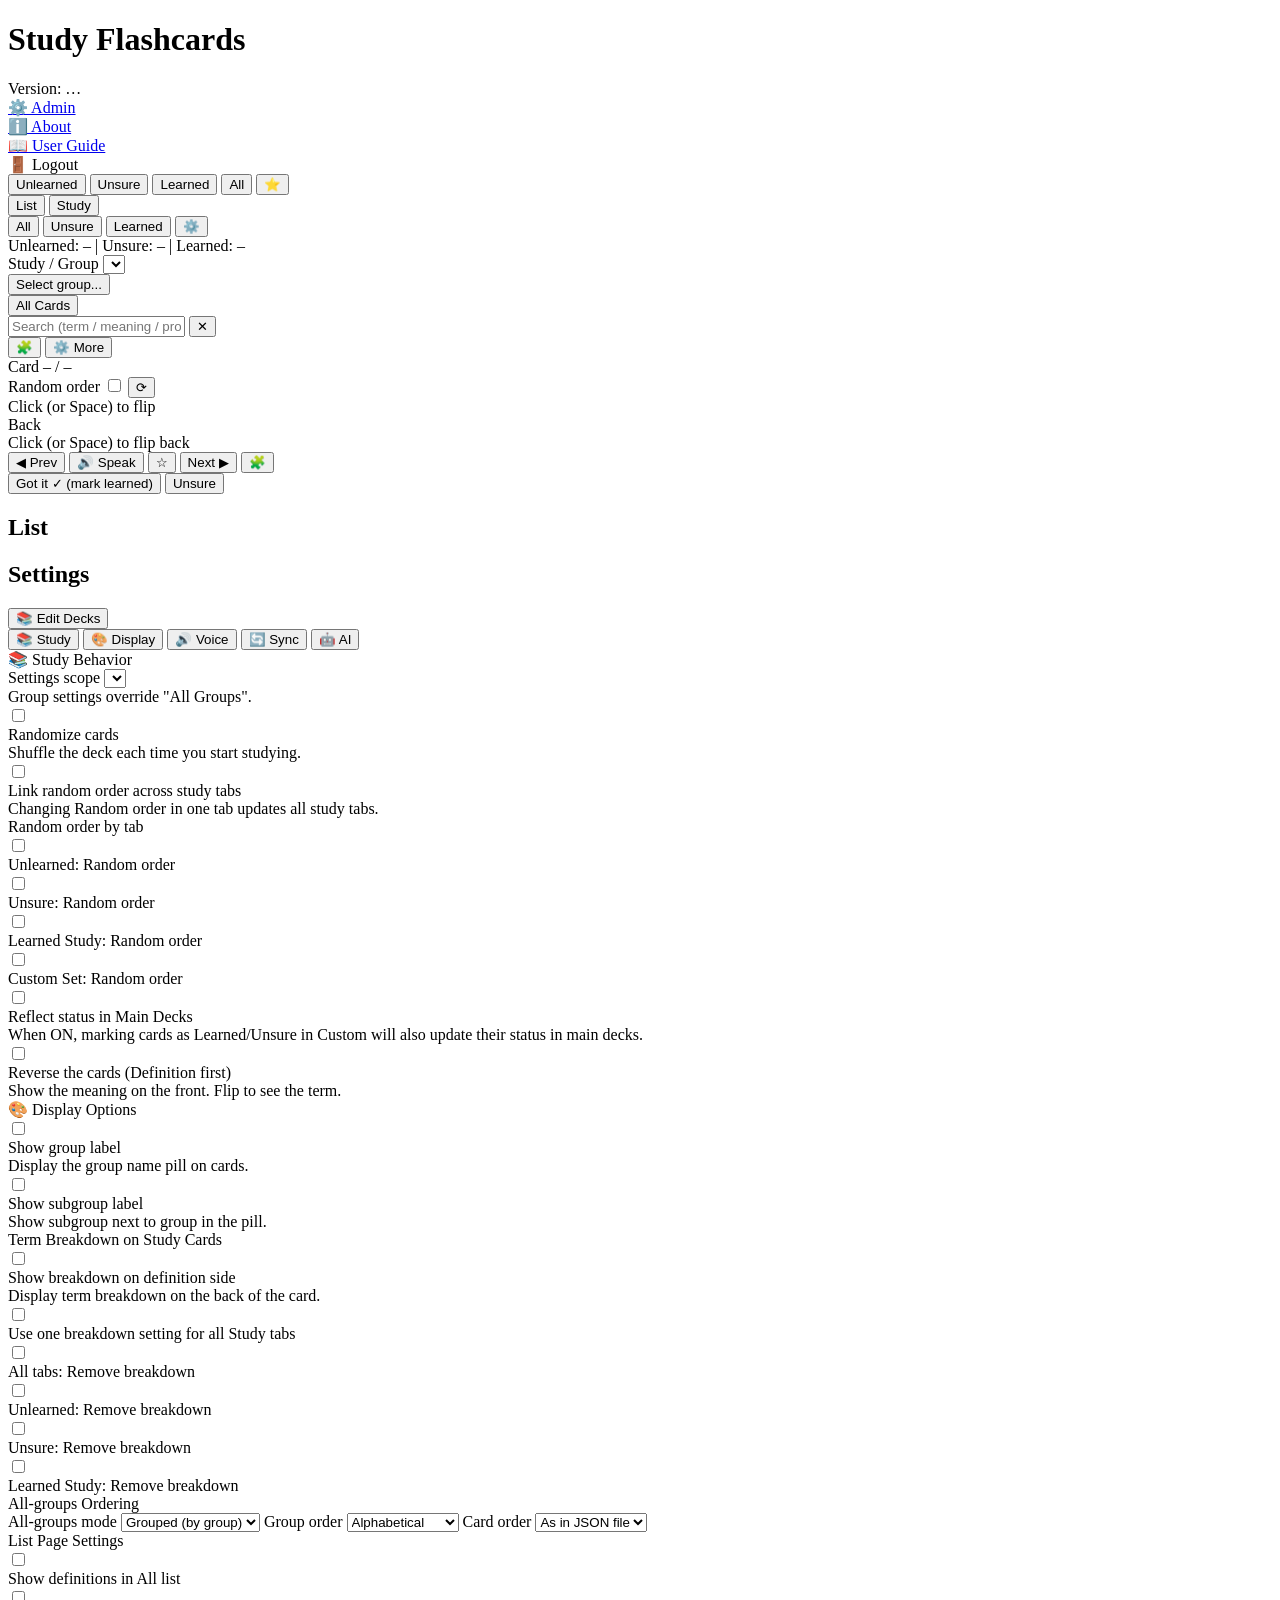
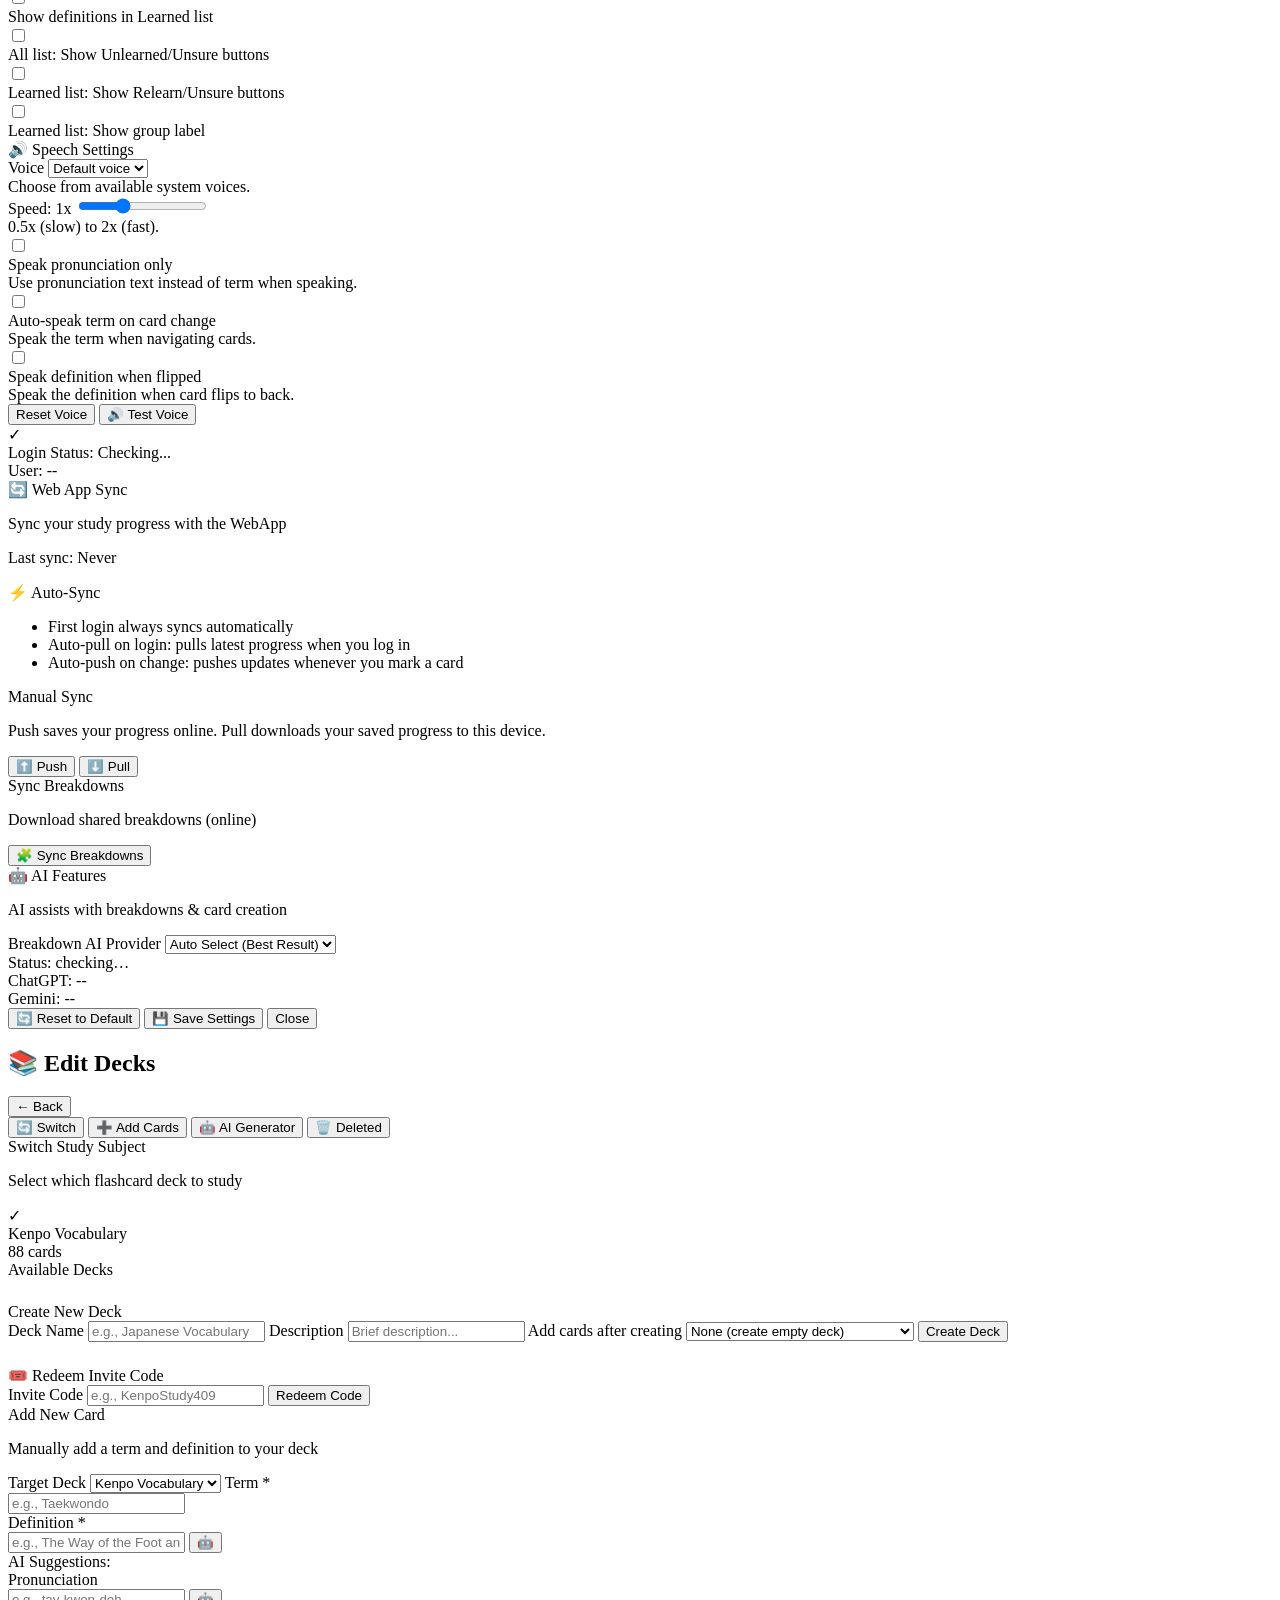
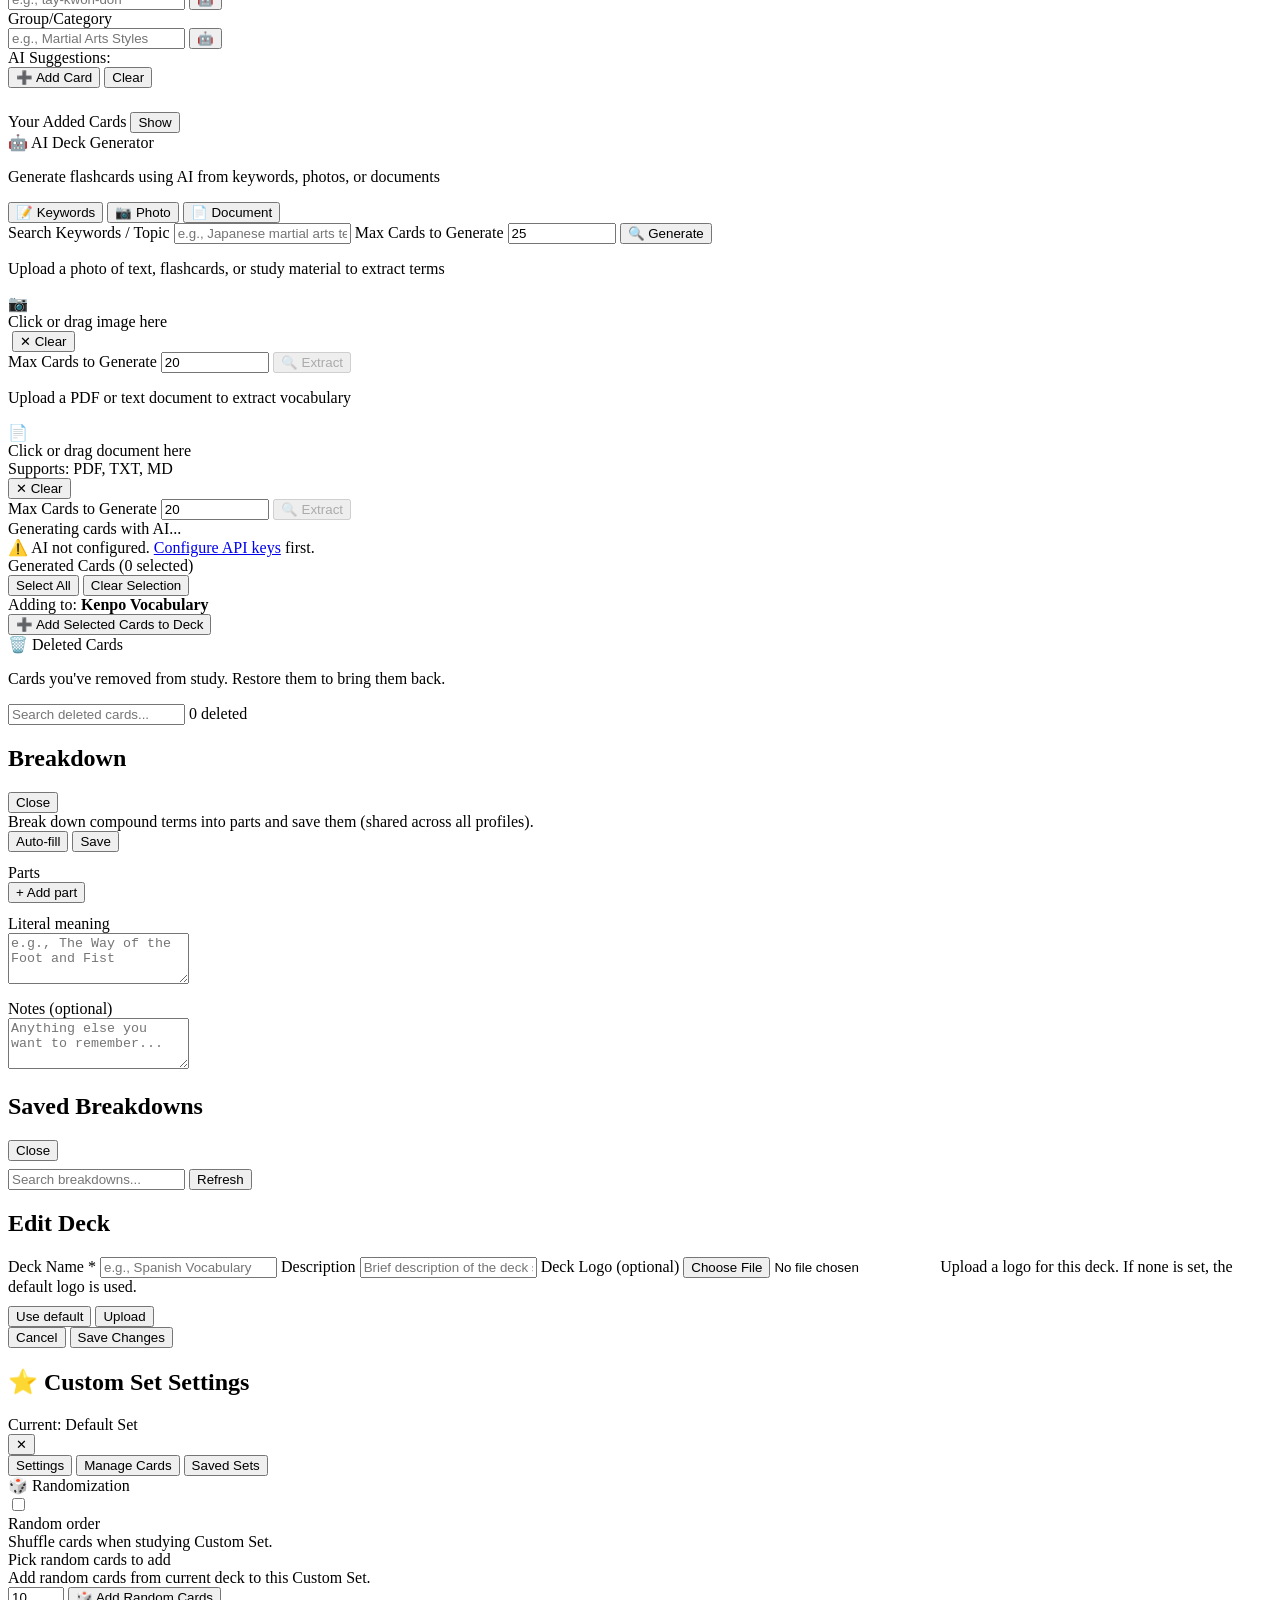
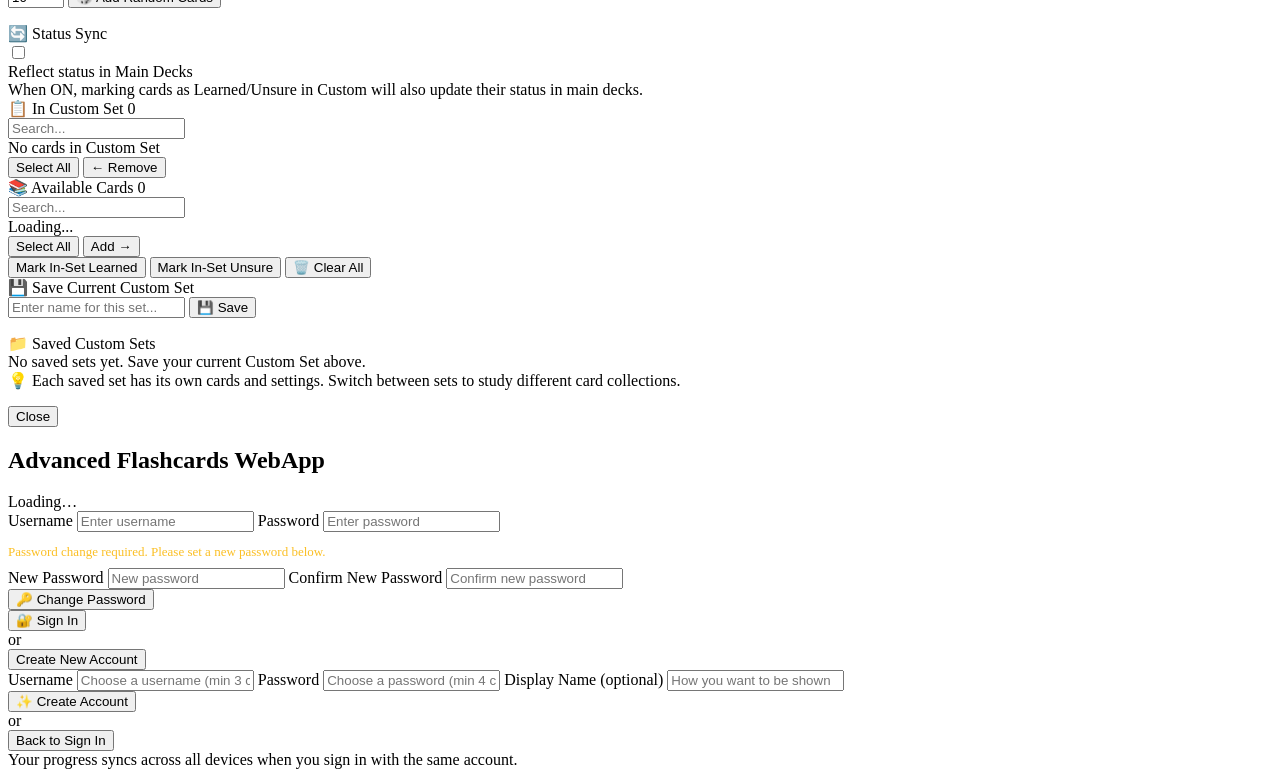
==== KenpoFlashcardsWebServer/static/index.html @ 76d3a9b5 "fixed KenpoFlashcardsProject-v5.4.0_v37_fixed8" ====
<!doctype html>
<html lang="en">
<head>
  <meta charset="utf-8" />
  <meta name="viewport" content="width=device-width,initial-scale=1" />
  <title>Advanced Flashcards WebApp</title>
  <link rel="stylesheet" href="/styles.css" />
  <link rel="icon" href="/favicon.ico" />
  <link rel="icon" type="image/png" sizes="32x32" href="/res/webappicons/favicon-32.png" />
  <link rel="icon" type="image/png" sizes="16x16" href="/res/webappicons/favicon-16.png" />
</head>
<body>
  <div class="wrap">
    <header class="top">
      <div class="titleRow">
        <h1><span class="appTitle">Study Flashcards</span> <span class="deckTitle" id="headerDeckName"></span></h1>
        <div class="mini" id="healthLine"></div>
        <div class="deckLogoWrap" id="deckLogoWrap" style="display:none;">
          <img class="deckLogoImg" id="deckLogoImg" alt="Deck logo" />
        </div>
        <div class="mini userBtn" id="userLine" tabindex="0" role="button" aria-haspopup="true" aria-expanded="false"></div>
<div class="userMenu hidden" id="userMenu" role="menu" aria-label="User menu">
  <div class="userMenuRow"><span class="mutedSmall" id="userMenuVersion">Version: …</span></div>
  <div class="userMenuDivider"></div>
  <div class="userMenuRow"><a class="userMenuLink" href="/admin" id="userMenuAdmin">⚙️ Admin</a></div>
  <div class="userMenuRow"><a class="userMenuLink" href="/about">ℹ️ About</a></div>
  <div class="userMenuRow"><a class="userMenuLink" href="/user-guide">📖 User Guide</a></div>
  <div class="userMenuDivider"></div>
  <div class="userMenuRow userMenuAction userMenuLogout" id="userMenuLogout">🚪 Logout</div>
</div>

      </div>

      <div class="tabs">
        <button class="tab active" id="tabActive">Unlearned</button>
        <button class="tab" id="tabUnsure">Unsure</button>
        <button class="tab" id="tabLearned">Learned</button>
        <button class="tab small" id="tabAll">All</button>
        <button class="tab small" id="tabCustom" title="Custom Set (starred cards)">⭐</button>
        
        <!-- Learned page view toggle (only shown when Learned tab is active) -->
        <div class="tabsRight hidden" id="learnedViewToggle" aria-label="Learned view toggle">
          <button class="tab tiny" id="learnedViewListBtn" title="Learned: List view">List</button>
          <button class="tab tiny" id="learnedViewStudyBtn" title="Learned: Study view">Study</button>
        </div>
        
        <!-- Custom Set view toggle (only shown when Custom tab is active) -->
        <div class="tabsRight hidden" id="customViewToggle" aria-label="Custom Set view toggle">
          <button class="tab tiny active" id="customViewAllBtn" title="All Custom">All</button>
          <button class="tab tiny" id="customViewUnsureBtn" title="Unsure in Custom">Unsure</button>
          <button class="tab tiny" id="customViewLearnedBtn" title="Learned in Custom">Learned</button>
          <button class="tab tiny" id="customSetSettingsBtn" title="Custom Set Settings">⚙️</button>
        </div>
      </div>

      <div class="counts" id="countsLine">Unlearned: – | Unsure: – | Learned: –</div>

      <div class="controls">
        <div class="leftControls">
          <label class="field">
            <span>Study / Group</span>
            <select id="groupSelect" class="hiddenSelect" aria-hidden="true" tabindex="-1"></select>
            <div class="groupDropdown" id="groupDropdown">
              <button type="button" id="groupDropdownBtn" class="select" aria-haspopup="listbox" aria-expanded="false">Select group...</button>
              <div id="groupDropdownMenu" class="dropdownMenu hidden" role="listbox" aria-label="Select group"></div>
            </div>
          </label>

          <button id="allCardsBtn" class="secondary">All Cards</button>
        </div>

        <div class="rightControls">
          <div class="searchWrapper">
            <input id="searchBox" placeholder="Search (term / meaning / pron)" />
            <button id="searchClearBtn" class="searchClearBtn hidden" title="Clear search" aria-label="Clear search">✕</button>
          </div>
          <button id="breakdownsBtn" class="secondary iconOnly" title="Breakdowns" aria-label="Breakdowns">🧩</button>
          <button id="settingsBtn" class="secondary">⚙️ More</button>
        </div>
      </div>

      <div class="status" id="status"></div>
    </header>

    <main class="main">
      <!-- STUDY VIEW -->
      <section id="viewStudy" class="view">
        <div class="cardMeta">
          <div id="cardPos">Card – / –</div>
          <div class="randomRow hidden" id="randomStudyWrap">
            <span class="randomText">Random order</span>
            <label class="switch small" title="Toggle random order">
              <input type="checkbox" id="randomStudyChk" />
              <span class="slider"></span>
            </label>
            <button id="randomRefreshBtn" class="iconBtn" title="Reshuffle deck">⟳</button>
          </div>
        </div>

        <div class="card" id="card" tabindex="0" aria-label="Flashcard (click or Space to flip)">
          <div class="card-inner" id="cardInner">
            <div class="card-face front">
              <div class="pill" id="pillLabel"></div>
              <div class="big" id="frontText"></div>
              <div class="small" id="frontSub"></div>
              <div class="defExtras hidden" id="frontExtras"></div>
              <div class="hint">Click (or Space) to flip</div>
            </div>
            <div class="card-face back">
              <div class="pill">Back</div>
              <div class="big" id="backText"></div>
              <div class="small" id="backSub"></div>
              <div class="defExtras hidden" id="backExtras"></div>
              <div class="hint">Click (or Space) to flip back</div>
            </div>
          </div>
        </div>

        <div class="actionsRow">
          <button id="prevBtn" class="secondary">◀ Prev</button>
          <button id="speakBtn" class="good">🔊 Speak</button>
          <button id="starStudyBtn" class="secondary starBtn" title="Add to Custom Set">☆</button>
          <button id="nextBtn" class="secondary">Next ▶</button>
          <button id="breakdownBtn" class="secondary iconOnly breakdownIndicator" title="No breakdown data" aria-label="Breakdown" data-indicator="true">🧩</button>
        </div>

        <div class="actionsRow">
          <button id="gotItBtn" class="good">Got it ✓ (mark learned)</button>
          <button id="unsureBtn" class="secondary">Unsure</button>
        </div>
      </section>

      <!-- LIST VIEWS -->
      <section id="viewList" class="view hidden">
        <div class="listHeader">
          <h2 id="listTitle">List</h2>
          <div class="listControls">
            <label class="field small" id="sortByStatusField" style="display:none;">
              <span>Sort by</span>
              <select id="sortByStatus">
                <option value="">Default order</option>
                <option value="unlearned">Unlearned first</option>
                <option value="unsure">Unsure first</option>
                <option value="learned">Learned first</option>
                <option value="alpha">Alphabetical</option>
              </select>
            </label>
          </div>
          <div class="bulkBtns" id="bulkBtns"></div>
        </div>
        <div id="list" class="list"></div>
      </section>

      <!-- SETTINGS VIEW -->
      <section id="viewSettings" class="view hidden">
        <div class="settingsPage">
          <h2>Settings</h2>
          
          <!-- Edit Decks Button -->
          <div class="settingsQuickAction">
            <button id="openEditDecksBtn" class="appBtn primary fullWidth">📚 Edit Decks</button>
          </div>
          
          <!-- Quick Nav Tabs -->
          <div class="settingsNav">
            <button class="settingsNavBtn active" data-section="study">📚 Study</button>
            <button class="settingsNavBtn" data-section="display">🎨 Display</button>
            <button class="settingsNavBtn" data-section="voice">🔊 Voice</button>
            <button class="settingsNavBtn" data-section="sync">🔄 Sync</button>
            <button class="settingsNavBtn" data-section="ai">🤖 AI</button>
          </div>
          
          <!-- STUDY SECTION -->
          <div class="settingsSection active" id="settingsStudy" data-section="study">
            <div class="settingsCard">
              <div class="settingsCardHeader">📚 Study Behavior</div>
              
              <label class="field" style="margin-bottom: 12px;">
                <span>Settings scope</span>
                <select id="settingsScope"></select>
                <div class="helpText">Group settings override "All Groups".</div>
              </label>

              <label class="settingRow">
                <span class="switch small"><input type="checkbox" id="setRandomize" /><span class="slider"></span></span>
                <div class="settingText">
                  <div class="settingTitle">Randomize cards</div>
                  <div class="settingDesc">Shuffle the deck each time you start studying.</div>
                </div>
              </label>

              <label class="settingRow">
                <span class="switch small"><input type="checkbox" id="setLinkRandomize" /><span class="slider"></span></span>
                <div class="settingText">
                  <div class="settingTitle">Link random order across study tabs</div>
                  <div class="settingDesc">Changing Random order in one tab updates all study tabs.</div>
                </div>
              </label>
              
              <div class="settingsSectionTitle">Random order by tab</div>

              <label class="settingRow">
                <span class="switch small"><input type="checkbox" id="setRandomizeUnlearned" /><span class="slider"></span></span>
                <div class="settingText">
                  <div class="settingTitle">Unlearned: Random order</div>
                </div>
              </label>

              <label class="settingRow">
                <span class="switch small"><input type="checkbox" id="setRandomizeUnsure" /><span class="slider"></span></span>
                <div class="settingText">
                  <div class="settingTitle">Unsure: Random order</div>
                </div>
              </label>

              <label class="settingRow">
                <span class="switch small"><input type="checkbox" id="setRandomizeLearnedStudy" /><span class="slider"></span></span>
                <div class="settingText">
                  <div class="settingTitle">Learned Study: Random order</div>
                </div>
              </label>

              <label class="settingRow">
                <span class="switch small"><input type="checkbox" id="setRandomizeCustomSet" /><span class="slider"></span></span>
                <div class="settingText">
                  <div class="settingTitle">Custom Set: Random order</div>
                </div>
              </label>

              <label class="settingRow">
                <span class="switch small"><input type="checkbox" id="setReflectStatusInMain" /><span class="slider"></span></span>
                <div class="settingText">
                  <div class="settingTitle">Reflect status in Main Decks</div>
                  <div class="settingDesc">When ON, marking cards as Learned/Unsure in Custom will also update their status in main decks.</div>
                </div>
              </label>

              <label class="settingRow">
                <span class="switch small"><input type="checkbox" id="setReverseFaces" /><span class="slider"></span></span>
                <div class="settingText">
                  <div class="settingTitle">Reverse the cards (Definition first)</div>
                  <div class="settingDesc">Show the meaning on the front. Flip to see the term.</div>
                </div>
              </label>
            </div>
          </div>

          <!-- DISPLAY SECTION -->
          <div class="settingsSection" id="settingsDisplay" data-section="display">
            <div class="settingsCard">
              <div class="settingsCardHeader">🎨 Display Options</div>

              <label class="settingRow">
                <span class="switch small"><input type="checkbox" id="setShowGroup" /><span class="slider"></span></span>
                <div class="settingText">
                  <div class="settingTitle">Show group label</div>
                  <div class="settingDesc">Display the group name pill on cards.</div>
                </div>
              </label>

              <label class="settingRow">
                <span class="switch small"><input type="checkbox" id="setShowSubgroup" /><span class="slider"></span></span>
                <div class="settingText">
                  <div class="settingTitle">Show subgroup label</div>
                  <div class="settingDesc">Show subgroup next to group in the pill.</div>
                </div>
              </label>

              <div class="settingsSectionTitle">Term Breakdown on Study Cards</div>

              <label class="settingRow">
                <span class="switch small"><input type="checkbox" id="setShowBreakdownOnDef" /><span class="slider"></span></span>
                <div class="settingText">
                  <div class="settingTitle">Show breakdown on definition side</div>
                  <div class="settingDesc">Display term breakdown on the back of the card.</div>
                </div>
              </label>

              <label class="settingRow">
                <span class="switch small"><input type="checkbox" id="setBreakdownApplyAll" /><span class="slider"></span></span>
                <div class="settingText">
                  <div class="settingTitle">Use one breakdown setting for all Study tabs</div>
                </div>
              </label>

              <label class="settingRow disabled" id="rowBreakdownRemoveAll">
                <span class="switch small"><input type="checkbox" id="setBreakdownRemoveAll" /><span class="slider"></span></span>
                <div class="settingText">
                  <div class="settingTitle">All tabs: Remove breakdown</div>
                </div>
              </label>

              <label class="settingRow" id="rowBreakdownRemoveUnlearned">
                <span class="switch small"><input type="checkbox" id="setBreakdownRemoveUnlearned" /><span class="slider"></span></span>
                <div class="settingText">
                  <div class="settingTitle">Unlearned: Remove breakdown</div>
                </div>
              </label>

              <label class="settingRow" id="rowBreakdownRemoveUnsure">
                <span class="switch small"><input type="checkbox" id="setBreakdownRemoveUnsure" /><span class="slider"></span></span>
                <div class="settingText">
                  <div class="settingTitle">Unsure: Remove breakdown</div>
                </div>
              </label>

              <label class="settingRow" id="rowBreakdownRemoveLearned">
                <span class="switch small"><input type="checkbox" id="setBreakdownRemoveLearned" /><span class="slider"></span></span>
                <div class="settingText">
                  <div class="settingTitle">Learned Study: Remove breakdown</div>
                </div>
              </label>

              <div class="settingsSectionTitle">All-groups Ordering</div>

              <div class="settingSelect">
                <label class="field">
                  <span>All-groups mode</span>
                  <select id="setAllMode">
                    <option value="grouped">Grouped (by group)</option>
                    <option value="flat">Flat (mix all cards)</option>
                  </select>
                </label>

                <label class="field">
                  <span>Group order</span>
                  <select id="setGroupOrder">
                    <option value="alpha">Alphabetical</option>
                    <option value="json">As in JSON file</option>
                  </select>
                </label>

                <label class="field">
                  <span>Card order</span>
                  <select id="setCardOrder">
                    <option value="json">As in JSON file</option>
                    <option value="alpha">Alphabetical</option>
                  </select>
                </label>
              </div>

              <div class="settingsSectionTitle" id="listSettingsSection">List Page Settings</div>

              <label class="settingRow">
                <span class="switch small"><input type="checkbox" id="setShowDefAllList" /><span class="slider"></span></span>
                <div class="settingText">
                  <div class="settingTitle">Show definitions in All list</div>
                </div>
              </label>

              <label class="settingRow">
                <span class="switch small"><input type="checkbox" id="setShowDefLearnedList" /><span class="slider"></span></span>
                <div class="settingText">
                  <div class="settingTitle">Show definitions in Learned list</div>
                </div>
              </label>

              <label class="settingRow">
                <span class="switch small"><input type="checkbox" id="setAllListShowUnlearnedUnsureBtns" /><span class="slider"></span></span>
                <div class="settingText">
                  <div class="settingTitle">All list: Show Unlearned/Unsure buttons</div>
                </div>
              </label>

              <label class="settingRow">
                <span class="switch small"><input type="checkbox" id="setLearnedListShowMoveBtns" /><span class="slider"></span></span>
                <div class="settingText">
                  <div class="settingTitle">Learned list: Show Relearn/Unsure buttons</div>
                </div>
              </label>

              <label class="settingRow">
                <span class="switch small"><input type="checkbox" id="setLearnedListShowGroupLabel" /><span class="slider"></span></span>
                <div class="settingText">
                  <div class="settingTitle">Learned list: Show group label</div>
                </div>
              </label>
            </div>
          </div>

          <!-- VOICE SECTION -->
          <div class="settingsSection" id="settingsVoice" data-section="voice">
            <div class="settingsCard">
              <div class="settingsCardHeader">🔊 Speech Settings</div>

              <div class="settingSelect">
                <label class="field">
                  <span>Voice</span>
                  <select id="setSpeechVoice">
                    <option value="">Default voice</option>
                  </select>
                  <div class="helpText">Choose from available system voices.</div>
                </label>

                <label class="field">
                  <span>Speed: <span id="rateLabel">1x</span></span>
                  <input type="range" id="setSpeechRate" min="0.5" max="2" step="0.1" value="1" class="rangeInput" />
                  <div class="helpText">0.5x (slow) to 2x (fast).</div>
                </label>
              </div>

              <label class="settingRow">
                <span class="switch small"><input type="checkbox" id="setSpeakPronunciationOnly" /><span class="slider"></span></span>
                <div class="settingText">
                  <div class="settingTitle">Speak pronunciation only</div>
                  <div class="settingDesc">Use pronunciation text instead of term when speaking.</div>
                </div>
              </label>

              <label class="settingRow">
                <span class="switch small"><input type="checkbox" id="setAutoSpeakOnCardChange" /><span class="slider"></span></span>
                <div class="settingText">
                  <div class="settingTitle">Auto-speak term on card change</div>
                  <div class="settingDesc">Speak the term when navigating cards.</div>
                </div>
              </label>

              <label class="settingRow">
                <span class="switch small"><input type="checkbox" id="setSpeakDefinitionOnFlip" /><span class="slider"></span></span>
                <div class="settingText">
                  <div class="settingTitle">Speak definition when flipped</div>
                  <div class="settingDesc">Speak the definition when card flips to back.</div>
                </div>
              </label>

              <div class="settingsBtnRow">
                <button id="resetVoiceBtn" class="appBtn secondary">Reset Voice</button>
                <button id="testVoiceBtn" class="appBtn primary">🔊 Test Voice</button>
              </div>
            </div>
          </div>

          <!-- SYNC SECTION -->
          <div class="settingsSection" id="settingsSync" data-section="sync">
            <div class="settingsCard syncCard">
              <div class="loginStatusBanner" id="syncLoginStatus">
                <span class="statusIcon">✓</span>
                <div class="statusText">
                  <div class="statusTitle">Login Status: <span id="syncLoginLabel">Checking...</span></div>
                  <div class="statusSub" id="syncUserLabel">User: --</div>
                </div>
              </div>

              <div class="settingsCardHeader">🔄 Web App Sync</div>
              <p class="settingDesc">Sync your study progress with the WebApp</p>
              <p class="syncLastTime">Last sync: <span id="syncLastTime">Never</span></p>

              <div class="syncInfoBox">
                <div class="syncInfoTitle">⚡ Auto-Sync</div>
                <ul class="syncInfoList">
                  <li>First login always syncs automatically</li>
                  <li>Auto-pull on login: pulls latest progress when you log in</li>
                  <li>Auto-push on change: pushes updates whenever you mark a card</li>
                </ul>
              </div>

              <div class="syncSection">
                <div class="syncSectionTitle">Manual Sync</div>
                <p class="settingDesc">Push saves your progress online. Pull downloads your saved progress to this device.</p>
                <div class="settingsBtnRow">
                  <button id="syncPushBtn" class="appBtn primary">⬆️ Push</button>
                  <button id="syncPullBtn" class="appBtn primary">⬇️ Pull</button>
                </div>
              </div>

              <div class="syncDivider"></div>

              <div class="syncSection">
                <div class="syncSectionTitle">Sync Breakdowns</div>
                <p class="settingDesc">Download shared breakdowns (online)</p>
                <button id="syncBreakdownsBtn" class="appBtn primary fullWidth">🧩 Sync Breakdowns</button>
              </div>

              <div class="syncStatus" id="syncStatus"></div>
            </div>
          </div>

          <!-- AI SECTION -->
          <div class="settingsSection" id="settingsAI" data-section="ai">
            <div class="settingsCard">
              <div class="settingsCardHeader">🤖 AI Features</div>
              <p class="settingDesc">AI assists with breakdowns & card creation</p>

              <div class="settingSelect">
                <label class="field">
                  <span>Breakdown AI Provider</span>
                  <select id="setBreakdownProvider">
                    <option value="auto">Auto Select (Best Result)</option>
                    <option value="openai">OpenAI only</option>
                    <option value="gemini">Gemini only</option>
                    <option value="off">Off (built-in only)</option>
                  </select>
                  <div class="helpText" id="aiStatusLine">Status: checking…</div>
                </label>
              </div>

              <div class="aiStatusGrid" id="aiStatusGrid">
                <div class="aiStatusItem">
                  <span class="aiStatusLabel">ChatGPT:</span>
                  <span class="aiStatusValue" id="aiChatgptStatus">--</span>
                </div>
                <div class="aiStatusItem">
                  <span class="aiStatusLabel">Gemini:</span>
                  <span class="aiStatusValue" id="aiGeminiStatus">--</span>
                </div>
              </div>
            </div>
          </div>

          <!-- Bottom Actions -->
          <div class="settingsBottomActions">
            <button id="resetSettingsBtn" class="appBtn danger">🔄 Reset to Default</button>
            <button id="saveSettingsBtn" class="appBtn success">💾 Save Settings</button>
            <button id="closeSettingsBtn" class="appBtn secondary">Close</button>
          </div>
        </div>
      </section>

      <!-- EDIT DECKS VIEW -->
      <section id="viewEditDecks" class="view hidden">
        <div class="editDecksPage">
          <div class="editDecksHeader">
            <h2>📚 Edit Decks</h2>
            <button id="closeEditDecksBtn" class="appBtn secondary">← Back</button>
          </div>

          <!-- Tab navigation -->
          <div class="editDecksTabs">
            <button class="editDecksTab active" data-tab="switch">🔄 Switch</button>
            <button class="editDecksTab" data-tab="add">➕ Add Cards</button>
            <button class="editDecksTab" data-tab="generate">🤖 AI Generator</button>
            <button class="editDecksTab" data-tab="deleted">🗑️ Deleted</button>
          </div>

          <div class="editDecksStatus" id="editDecksStatus"></div>

          <!-- SWITCH TAB -->
          <div class="editDecksSection active" id="editDecksSwitchTab" data-section="switch">
            <div class="settingsCard">
              <div class="settingsCardHeader">Switch Study Subject</div>
              <p class="settingDesc">Select which flashcard deck to study</p>

              <!-- Current deck indicator -->
              <div class="currentDeckBanner" id="currentDeckBanner">
                <div class="currentDeckIcon">✓</div>
                <div class="currentDeckInfo">
                  <div class="currentDeckName" id="currentDeckName">Kenpo Vocabulary</div>
                  <div class="currentDeckCount" id="currentDeckCount">88 cards</div>
                </div>
              </div>

              <div class="settingsSectionTitle">Available Decks</div>
              <div class="decksList" id="decksList">
                <!-- Populated by JS -->
              </div>

              <div class="settingsSectionTitle" style="margin-top: 24px;">Create New Deck</div>
              <div class="createDeckForm">
                <label class="field">
                  <span>Deck Name</span>
                  <input id="newDeckName" placeholder="e.g., Japanese Vocabulary" />
                </label>
                <label class="field">
                  <span>Description</span>
                  <input id="newDeckDescription" placeholder="Brief description..." />
                </label>
                
                <label class="field">
                  <span>Add cards after creating</span>
                  <select id="newDeckAddMethod">
                    <option value="none" selected>None (create empty deck)</option>
                    <option value="keywords">Keywords (auto-generate up to 25)</option>
                    <option value="photo">Photo (upload)</option>
                    <option value="document">Document (upload)</option>
                  </select>
                </label>
<button id="createDeckBtn" class="appBtn success">Create Deck</button>
              </div>
              
              <div class="settingsSectionTitle" style="margin-top: 24px;">🎟️ Redeem Invite Code</div>
              <div class="inviteCodeForm">
                <label class="field">
                  <span>Invite Code</span>
                  <input id="inviteCodeInput" placeholder="e.g., KenpoStudy409" />
                </label>
                <button id="redeemCodeBtn" class="appBtn primary">Redeem Code</button>
              </div>
            </div>
          </div>

          <!-- ADD CARDS TAB -->
          <div class="editDecksSection" id="editDecksAddTab" data-section="add">
            <div class="settingsCard">
              <div class="settingsCardHeader">Add New Card</div>
              <p class="settingDesc">Manually add a term and definition to your deck</p>

              <div class="addCardForm">
                <label class="field">
                  <span>Target Deck</span>
                  <select id="addCardDeck">
                    <option value="kenpo">Kenpo Vocabulary</option>
                  </select>
                </label>

                <label class="field">
                  <span>Term *</span>
                  <div class="inputWithBtn">
                    <input id="addCardTerm" placeholder="e.g., Taekwondo" />
                  </div>
                </label>

                <label class="field">
                  <span>Definition *</span>
                  <div class="inputWithBtn">
                    <input id="addCardMeaning" placeholder="e.g., The Way of the Foot and Fist" />
                    <button id="aiGenDefBtn" class="appBtn secondary small" title="Generate definitions with AI">🤖</button>
                  </div>
                  <div class="aiDropdown hidden" id="aiDefDropdown">
                    <div class="aiDropdownTitle">AI Suggestions:</div>
                    <div class="aiDropdownList" id="aiDefList"></div>
                  </div>
                </label>

                <label class="field">
                  <span>Pronunciation</span>
                  <div class="inputWithBtn">
                    <input id="addCardPron" placeholder="e.g., tay-kwon-doh" />
                    <button id="aiGenPronBtn" class="appBtn secondary small" title="Generate pronunciation with AI">🤖</button>
                  </div>
                </label>

                <label class="field">
                  <span>Group/Category</span>
                  <div class="inputWithBtn">
                    <input id="addCardGroup" placeholder="e.g., Martial Arts Styles" />
                    <button id="aiGenGroupBtn" class="appBtn secondary small" title="Suggest groups with AI">🤖</button>
                  </div>
                  <div class="aiDropdown hidden" id="aiGroupDropdown">
                    <div class="aiDropdownTitle">AI Suggestions:</div>
                    <div class="aiDropdownList" id="aiGroupList"></div>
                  </div>
                </label>

                <div class="settingsBtnRow">
                  <button id="addCardBtn" class="appBtn success">➕ Add Card</button>
                  <button id="clearAddCardBtn" class="appBtn secondary">Clear</button>
                </div>
              </div>

              <!-- User Cards Section -->
              <div class="settingsSectionTitle" style="margin-top: 24px;">
                Your Added Cards
                <button id="toggleUserCardsBtn" class="appBtn secondary small">Show</button>
              </div>
              <div class="userCardsList hidden" id="userCardsList">
                <!-- Populated by JS -->
              </div>
            </div>
          </div>

          <!-- AI GENERATOR TAB -->
          <div class="editDecksSection" id="editDecksGenerateTab" data-section="generate">
            <div class="settingsCard">
              <div class="settingsCardHeader">🤖 AI Deck Generator</div>
              <p class="settingDesc">Generate flashcards using AI from keywords, photos, or documents</p>

              <!-- Generation Method Tabs -->
              <div class="genMethodTabs">
                <button class="genMethodTab active" data-method="keywords">📝 Keywords</button>
                <button class="genMethodTab" data-method="photo">📷 Photo</button>
                <button class="genMethodTab" data-method="document">📄 Document</button>
              </div>

              <!-- Keywords Method -->
              <div class="genMethodSection active" id="genKeywordsSection" data-method="keywords">
                <label class="field">
                  <span>Search Keywords / Topic</span>
                  <input id="aiGenKeywords" placeholder="e.g., Japanese martial arts terminology, Korean numbers 1-10" />
                </label>
                <label class="field">
                  <span>Max Cards to Generate</span>
                  <input id="aiGenMaxCards" type="number" value="25" min="1" max="200" style="width: 100px;" />
                </label>
                <button id="aiGenSearchBtn" class="appBtn primary small">🔍 Generate</button>
              </div>

              <!-- Photo Method -->
              <div class="genMethodSection hidden" id="genPhotoSection" data-method="photo">
                <p class="settingDesc">Upload a photo of text, flashcards, or study material to extract terms</p>
                <div class="uploadZone" id="photoUploadZone">
                  <div class="uploadIcon">📷</div>
                  <div class="uploadText">Click or drag image here</div>
                  <input type="file" id="photoFileInput" accept="image/*" hidden />
                </div>
                <div class="uploadPreview hidden" id="photoPreview">
                  <img id="photoPreviewImg" />
                  <button class="appBtn secondary small" id="clearPhotoBtn">✕ Clear</button>
                </div>
                <label class="field">
                  <span>Max Cards to Generate</span>
                  <input id="aiGenPhotoMaxCards" type="number" value="20" min="1" max="200" style="width: 100px;" />
                </label>
                <button id="aiGenPhotoBtn" class="appBtn primary" disabled>🔍 Extract</button>
              </div>

              <!-- Document Method -->
              <div class="genMethodSection hidden" id="genDocSection" data-method="document">
                <p class="settingDesc">Upload a PDF or text document to extract vocabulary</p>
                <div class="uploadZone" id="docUploadZone">
                  <div class="uploadIcon">📄</div>
                  <div class="uploadText">Click or drag document here</div>
                  <div class="uploadSubtext">Supports: PDF, TXT, MD</div>
                  <input type="file" id="docFileInput" accept=".pdf,.txt,.md,.text" hidden />
                </div>
                <div class="uploadPreview hidden" id="docPreview">
                  <div class="docFileName" id="docFileName"></div>
                  <button class="appBtn secondary small" id="clearDocBtn">✕ Clear</button>
                </div>
                <label class="field">
                  <span>Max Cards to Generate</span>
                  <input id="aiGenDocMaxCards" type="number" value="20" min="1" max="200" style="width: 100px;" />
                </label>
                <button id="aiGenDocBtn" class="appBtn primary" disabled>🔍 Extract</button>
              </div>

              <!-- Loading State -->
              <div class="aiGenLoading hidden" id="aiGenLoading">
                <div class="spinner"></div>
                <span>Generating cards with AI...</span>
              </div>

              <!-- AI Not Configured Warning -->
              <div class="aiWarning hidden" id="aiGenWarning">
                <span>⚠️</span>
                <span>AI not configured. <a href="/ai-access.html">Configure API keys</a> first.</span>
              </div>

              <!-- Results Section -->
              <div class="aiGenResults hidden" id="aiGenResults">
                <div class="settingsSectionTitle">
                  Generated Cards
                  <span class="aiGenResultsCount" id="aiGenResultsCount">(0 selected)</span>
                </div>
                
                <div class="aiGenSelectActions">
                  <button class="appBtn secondary small" id="aiGenSelectAll">Select All</button>
                  <button class="appBtn secondary small" id="aiGenSelectNone">Clear Selection</button>
                </div>

                <div class="aiGenResultsList" id="aiGenResultsList">
                  <!-- Populated by JS -->
                </div>

                <div class="aiGenAddSection">
                  <div class="aiGenDeckInfo">
                    Adding to: <strong id="aiGenCurrentDeckName">Kenpo Vocabulary</strong>
                  </div>
                  <button id="aiGenAddSelectedBtn" class="appBtn success">➕ Add Selected Cards to Deck</button>
                </div>
              </div>
            </div>
          </div>

          <!-- DELETED TAB -->
          <div class="editDecksSection" id="editDecksDeletedTab" data-section="deleted">
            <div class="settingsCard">
              <div class="settingsCardHeader">🗑️ Deleted Cards</div>
              <p class="settingDesc">Cards you've removed from study. Restore them to bring them back.</p>

              <div class="deletedSearchRow">
                <input id="deletedSearch" placeholder="Search deleted cards..." />
                <span class="deletedCount" id="deletedCount">0 deleted</span>
              </div>

              <div class="deletedCardsList" id="deletedCardsList">
                <!-- Populated by JS -->
              </div>
            </div>
          </div>
        </div>
      </section>
    </main>
  </div>


  <!-- Breakdown modal -->
  <div class="modalOverlay hidden" id="breakdownOverlay">
    <div class="modalCard modalCardWide">
      <div class="modalHeaderRow">
        <h2 class="modalTitle" id="breakdownTitle">Breakdown</h2>
        <button class="secondary" id="breakdownCloseBtn">Close</button>
      </div>

      <div class="modalText" id="breakdownHelp">
        Break down compound terms into parts and save them (shared across all profiles).
      </div>

      <div class="modalBtns" style="justify-content:flex-start; gap:10px;">
        <button class="secondary" id="breakdownAutoBtn">Auto-fill</button>
        <button class="good" id="breakdownSaveBtn">Save</button>
      </div>

      <div class="breakdownGrid">
        <div class="breakdownCol">
          <div class="settingSectionTitle" style="margin-top:12px;">Parts</div>
          <div id="breakdownParts"></div>
          <div class="modalBtns" style="justify-content:flex-start; gap:10px;">
            <button class="secondary" id="breakdownAddPartBtn">+ Add part</button>
          </div>
        </div>

        <div class="breakdownCol">
          <div class="settingSectionTitle" style="margin-top:12px;">Literal meaning</div>
          <textarea id="breakdownLiteral" class="textarea" rows="3" placeholder="e.g., The Way of the Foot and Fist"></textarea>

          <div class="settingSectionTitle" style="margin-top:12px;">Notes (optional)</div>
          <textarea id="breakdownNotes" class="textarea" rows="3" placeholder="Anything else you want to remember..."></textarea>

          <div class="mini muted" id="breakdownMeta"></div>
        </div>
      </div>
    </div>
  </div>

  <!-- Breakdowns list (review) -->
  <div class="modalOverlay hidden" id="breakdownsOverlay">
    <div class="modalCard modalCardWide">
      <div class="modalHeaderRow">
        <h2 class="modalTitle">Saved Breakdowns</h2>
        <button class="secondary" id="breakdownsCloseBtn">Close</button>
      </div>

      <div class="row" style="gap:10px; align-items:center; margin:8px 0 12px 0;">
        <input id="breakdownsSearch" placeholder="Search breakdowns..." style="flex:1;" />
        <button id="breakdownsRefreshBtn" class="secondary">Refresh</button>
      </div>

      <div id="breakdownsList" class="breakdownsList"></div>
    </div>
  </div>

  <!-- Edit Deck Modal -->
  <div class="modalOverlay hidden" id="editDeckModal">
    <div class="modalCard">
      <h2 class="modalTitle">Edit Deck</h2>
      <input type="hidden" id="editDeckId" />
      <div class="modalForm">
        <label class="field">
          <span>Deck Name *</span>
          <input id="editDeckName" placeholder="e.g., Spanish Vocabulary" />
        </label>
        <label class="field">
          <span>Description</span>
          <input id="editDeckDescription" placeholder="Brief description of the deck subject..." />
        </label>
        <label class="field">
          <span>Deck Logo (optional)</span>
          <input id="editDeckLogoFile" type="file" accept="image/png,image/jpeg,image/webp" />
          <span class="mini muted">Upload a logo for this deck. If none is set, the default logo is used.</span>
          <div class="row" style="gap:10px; margin-top:10px;">
            <button class="secondary" type="button" onclick="clearDeckLogo()">Use default</button>
            <button class="primary" type="button" onclick="uploadDeckLogo()">Upload</button>
          </div>
        </label>
      </div>
      <div class="modalBtns">
        <button class="secondary" onclick="closeEditDeckModal()">Cancel</button>
        <button class="good" onclick="saveEditDeck()">Save Changes</button>
      </div>
    </div>
  </div>

  <!-- Custom Set Settings Modal -->
  <div class="modalOverlay hidden" id="customSetModal">
    <div class="modalCard csModalFixed">
      <div class="modalHeaderRow">
        <h2 class="modalTitle">⭐ Custom Set Settings</h2>
        <div class="csCurrentSetName" id="csCurrentSetDisplay">Current: Default Set</div>
        <button class="closeBtn" onclick="closeCustomSetModal()">✕</button>
      </div>
      
      <div class="customSetTabs">
        <button class="csTab active" data-cstab="settings">Settings</button>
        <button class="csTab" data-cstab="manage">Manage Cards</button>
        <button class="csTab" data-cstab="saved">Saved Sets</button>
      </div>
      
      <div class="csTabBody">
        <!-- Settings Tab -->
        <div class="csTabContent active" id="csTab-settings">
          <div class="settingsCard" style="margin-bottom:16px;">
            <div class="settingsCardHeader">🎲 Randomization</div>
            <label class="settingRow">
              <span class="switch small"><input type="checkbox" id="csRandomOrder" /><span class="slider"></span></span>
              <div class="settingText">
                <div class="settingTitle">Random order</div>
                <div class="settingDesc">Shuffle cards when studying Custom Set.</div>
              </div>
            </label>
            <div class="settingRow">
              <div class="settingText" style="flex:1;">
                <div class="settingTitle">Pick random cards to add</div>
                <div class="settingDesc">Add random cards from current deck to this Custom Set.</div>
              </div>
              <div class="csRandomPickRow">
                <input type="number" id="csRandomPickCount" min="1" max="999" value="10" class="csRandomInput" />
                <button class="appBtn secondary small" onclick="pickRandomCardsToCustom()">🎲 Add Random Cards</button>
              </div>
            </div>
          </div>
          
          <div class="settingsCard">
            <div class="settingsCardHeader">🔄 Status Sync</div>
            <label class="settingRow">
              <span class="switch small"><input type="checkbox" id="csReflectStatus" /><span class="slider"></span></span>
              <div class="settingText">
                <div class="settingTitle">Reflect status in Main Decks</div>
                <div class="settingDesc">When ON, marking cards as Learned/Unsure in Custom will also update their status in main decks.</div>
              </div>
            </label>
          </div>
        </div>
        
        <!-- Manage Cards Tab -->
        <div class="csTabContent hidden" id="csTab-manage">
          <div class="csManageSplit">
            <!-- Left: Cards in Custom Set -->
            <div class="csManagePane">
              <div class="csPaneHeader">
                <span class="csPaneTitle">📋 In Custom Set</span>
                <span class="csPaneCount" id="csInSetCount">0</span>
              </div>
              <div class="csPaneSearch">
                <input type="text" id="csInSetSearch" placeholder="Search..." class="csSearchInput" oninput="filterCustomSetList('inSet')" />
              </div>
              <div class="csCardList" id="csInSetList">
                <div class="csEmptyState">No cards in Custom Set</div>
              </div>
              <div class="csPaneActions">
                <button class="appBtn secondary small" onclick="selectAllInSet()">Select All</button>
                <button class="appBtn danger small" onclick="removeSelectedFromSet()">← Remove</button>
              </div>
            </div>
            
            <!-- Right: Available Cards -->
            <div class="csManagePane">
              <div class="csPaneHeader">
                <span class="csPaneTitle">📚 Available Cards</span>
                <span class="csPaneCount" id="csAvailableCount">0</span>
              </div>
              <div class="csPaneSearch">
                <input type="text" id="csAvailableSearch" placeholder="Search..." class="csSearchInput" oninput="filterCustomSetList('available')" />
              </div>
              <div class="csCardList" id="csAvailableList">
                <div class="csEmptyState">Loading...</div>
              </div>
              <div class="csPaneActions">
                <button class="appBtn secondary small" onclick="selectAllAvailable()">Select All</button>
                <button class="appBtn primary small" onclick="addSelectedToSet()">Add →</button>
              </div>
            </div>
          </div>
          
          <div class="csBulkBar">
            <button class="appBtn secondary small" onclick="bulkMarkLearned()">Mark In-Set Learned</button>
            <button class="appBtn secondary small" onclick="bulkMarkUnsure()">Mark In-Set Unsure</button>
            <button class="appBtn danger small" onclick="clearCustomSet()">🗑️ Clear All</button>
          </div>
        </div>
        
        <!-- Saved Sets Tab -->
        <div class="csTabContent hidden" id="csTab-saved">
          <div class="settingsCard" style="margin-bottom:16px;">
            <div class="settingsCardHeader">💾 Save Current Custom Set</div>
            <div class="csSaveRow">
              <input type="text" id="csSaveSetName" placeholder="Enter name for this set..." class="csSaveInput" />
              <button class="appBtn primary" onclick="saveCurrentCustomSet()">💾 Save</button>
            </div>
          </div>
          
          <div class="settingsCard">
            <div class="settingsCardHeader">📁 Saved Custom Sets</div>
            <div id="csSavedSetsList" class="csSavedList">
              <div class="csEmptyState">No saved sets yet. Save your current Custom Set above.</div>
            </div>
          </div>
          
          <div class="csSetInfo">
            <div class="csInfoText">💡 Each saved set has its own cards and settings. Switch between sets to study different card collections.</div>
          </div>
        </div>
      </div>
      
      <div class="modalBtns" style="margin-top:16px;">
        <button class="appBtn secondary" onclick="closeCustomSetModal()">Close</button>
      </div>
    </div>
  </div>

  <!-- Auth modal (Login/Register) -->
  <div class="modalOverlay hidden" id="authOverlay">
    <div class="modalCard">
      <h2 class="modalTitle">Advanced Flashcards WebApp</h2>
      <div class="modalText" id="authMessage">Loading…</div>

      <!-- Login Form -->
      <div id="loginBox" class="hidden">
        <div class="loginVersionCorner" id="loginVersionCorner"></div>
        <div class="modalForm">
          <label class="field">
            <span>Username</span>
            <input id="loginUsername" autocomplete="username" placeholder="Enter username" />
          </label>
          <label class="field">
            <span>Password</span>
            <input id="loginPassword" type="password" autocomplete="current-password" placeholder="Enter password" />
          </label>
          <div id="loginResetBox" class="hidden" style="margin-top:12px;">
            <div class="modalDivider"></div>
            <div style="color:#fbbf24;font-size:13px;margin-bottom:8px;">Password change required. Please set a new password below.</div>
<label class="field">
              <span>New Password</span>
              <input id="loginNewPassword" type="password" autocomplete="new-password" placeholder="New password" />
            </label>
            <label class="field">
              <span>Confirm New Password</span>
              <input id="loginNewPassword2" type="password" autocomplete="new-password" placeholder="Confirm new password" />
            </label>
            <div class="modalBtns">
              <button class="appBtn primary fullWidth" id="btnLoginResetPw">🔑 Change Password</button>
            </div>
          </div>
        </div>
        <div class="modalBtns">
          <button class="appBtn success fullWidth" id="btnLogin">🔐 Sign In</button>
        </div>
        <div class="modalDivider">
          <span>or</span>
        </div>
        <div class="modalBtns">
          <button class="appBtn secondary fullWidth" id="btnShowRegister">Create New Account</button>
        </div>
      </div>

      <!-- Register Form -->
      <div id="registerBox" class="hidden">
        <div class="modalForm">
          <label class="field">
            <span>Username</span>
            <input id="regUsername" autocomplete="username" placeholder="Choose a username (min 3 chars)" />
          </label>
          <label class="field">
            <span>Password</span>
            <input id="regPassword" type="password" autocomplete="new-password" placeholder="Choose a password (min 4 chars)" />
          </label>
          <label class="field">
            <span>Display Name (optional)</span>
            <input id="regDisplayName" autocomplete="name" placeholder="How you want to be shown" />
          </label>
        </div>
        <div class="modalBtns">
          <button class="appBtn success fullWidth" id="btnRegister">✨ Create Account</button>
        </div>
        <div class="modalDivider">
          <span>or</span>
        </div>
        <div class="modalBtns">
          <button class="appBtn secondary fullWidth" id="btnShowLogin">Back to Sign In</button>
        </div>
        <div class="modalFinePrint">
          Your progress syncs across all devices when you sign in with the same account.
        </div>
      </div>
    </div>
  </div>

  <script src="/app.js" defer></script>

</body>
</html>
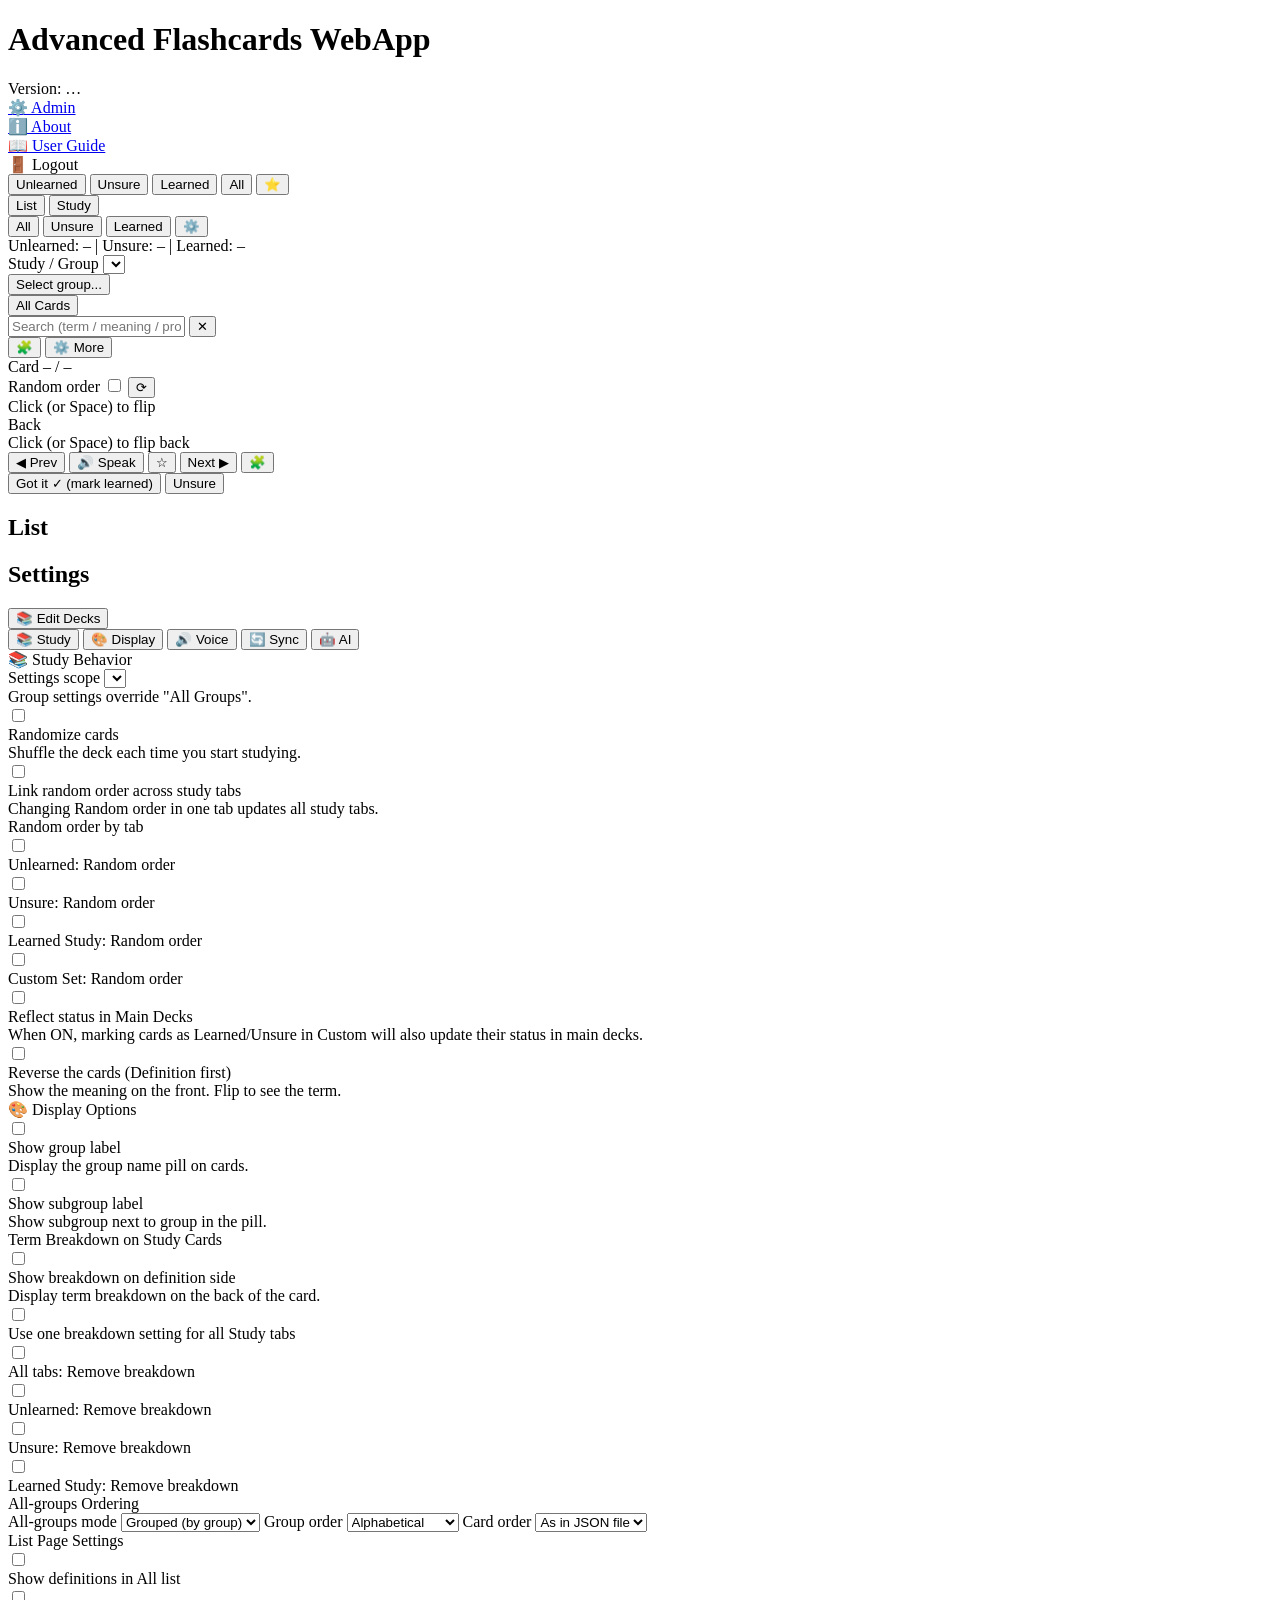
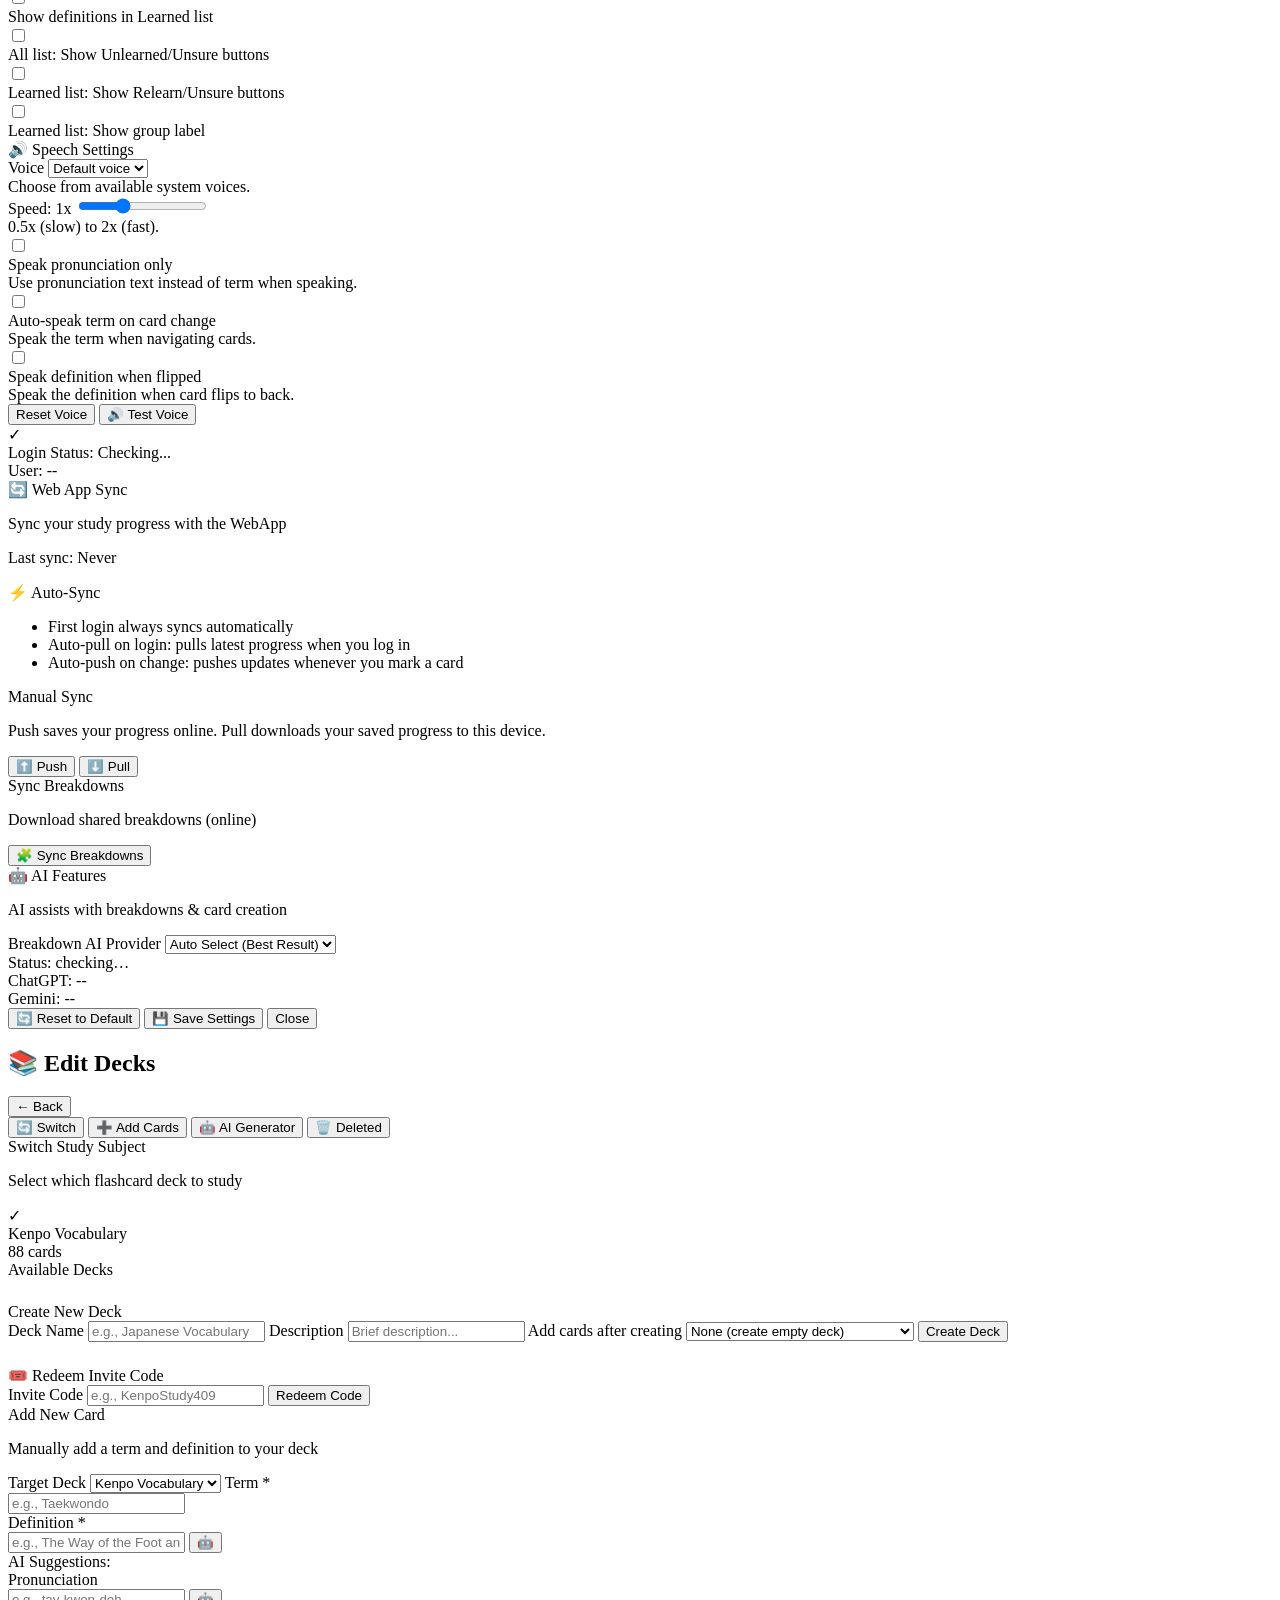
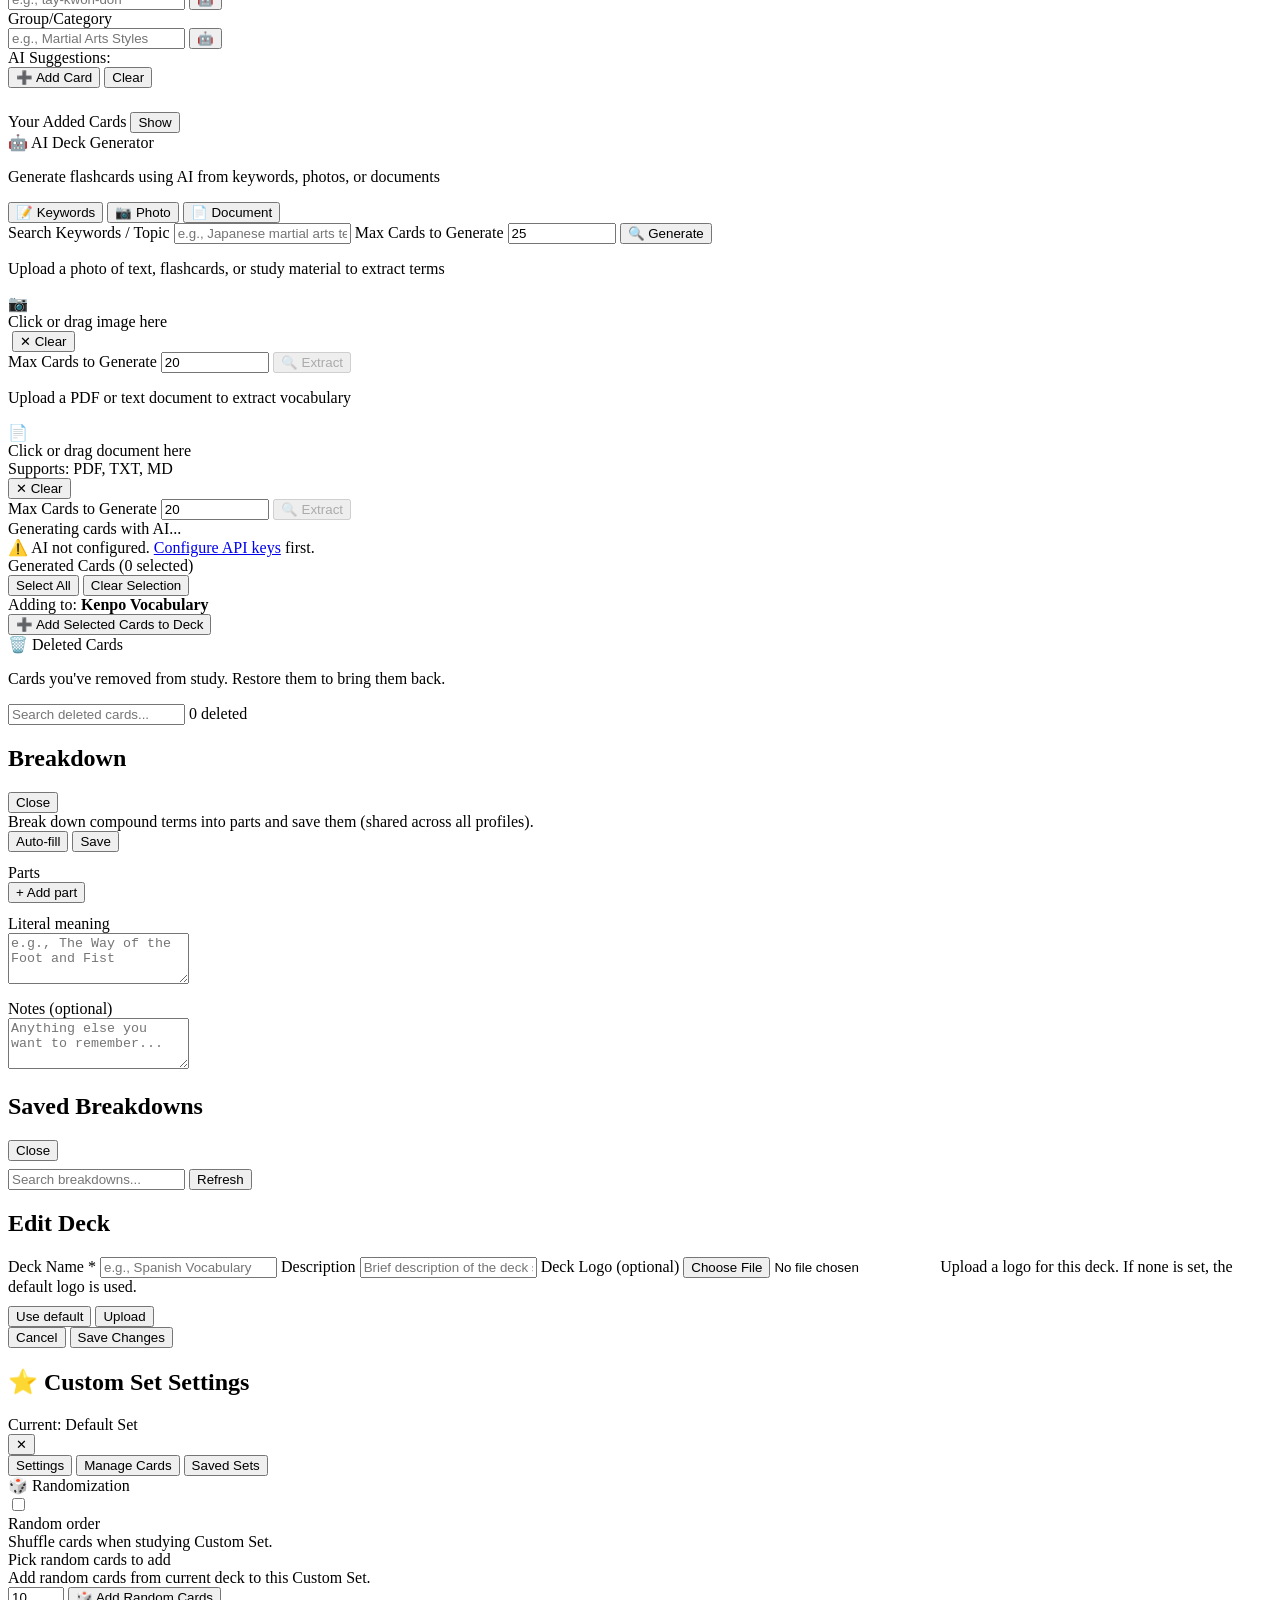
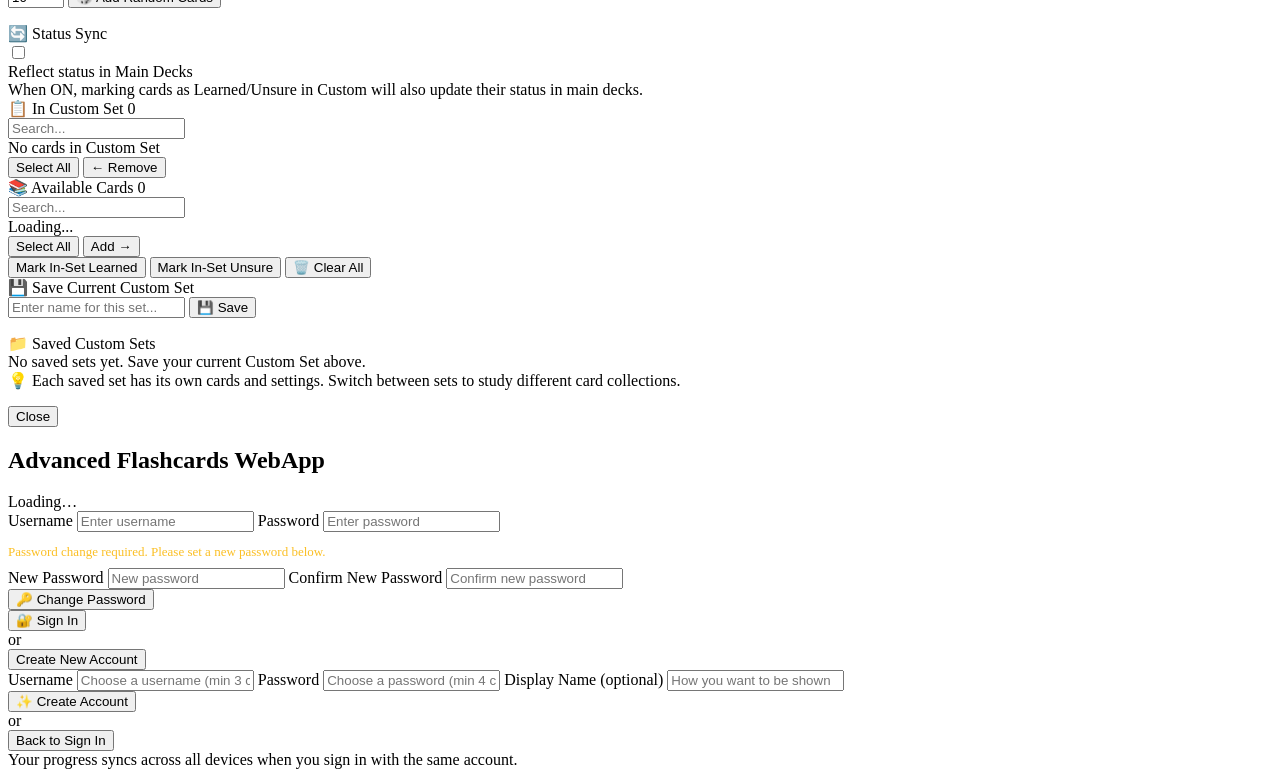
==== commit aff830c2: "Updated KenpoFlashcardsProject-v5.4.0.6 v37 (Perfect pre rebrand)" ====
--- a/KenpoFlashcardsWebServer/static/index.html
+++ b/KenpoFlashcardsWebServer/static/index.html
@@ -13,7 +13,7 @@
   <div class="wrap">
     <header class="top">
       <div class="titleRow">
-        <h1><span class="appTitle">Study Flashcards</span> <span class="deckTitle" id="headerDeckName"></span></h1>
+        <h1><span class="appTitle">Advanced Flashcards WebApp</span> <span class="deckTitle" id="headerDeckName"></span></h1>
         <div class="mini" id="healthLine"></div>
         <div class="deckLogoWrap" id="deckLogoWrap" style="display:none;">
           <img class="deckLogoImg" id="deckLogoImg" alt="Deck logo" />
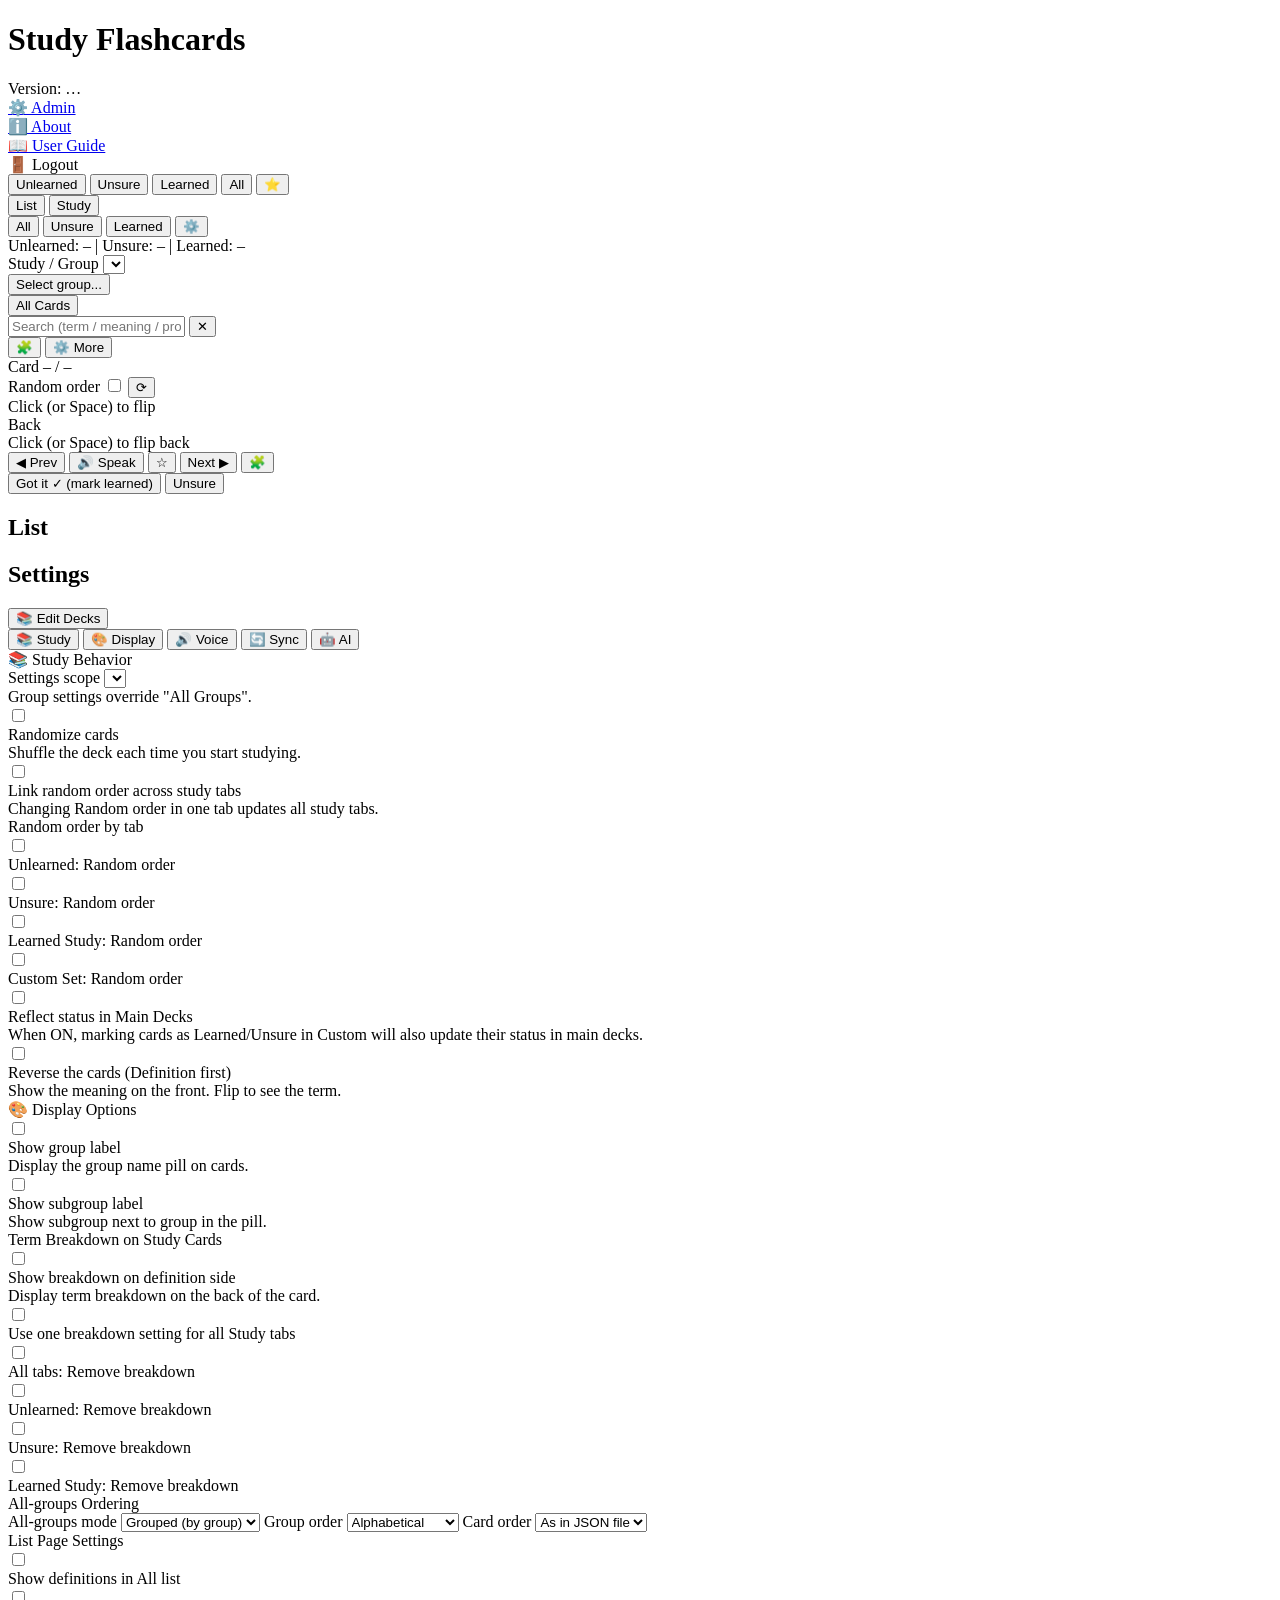
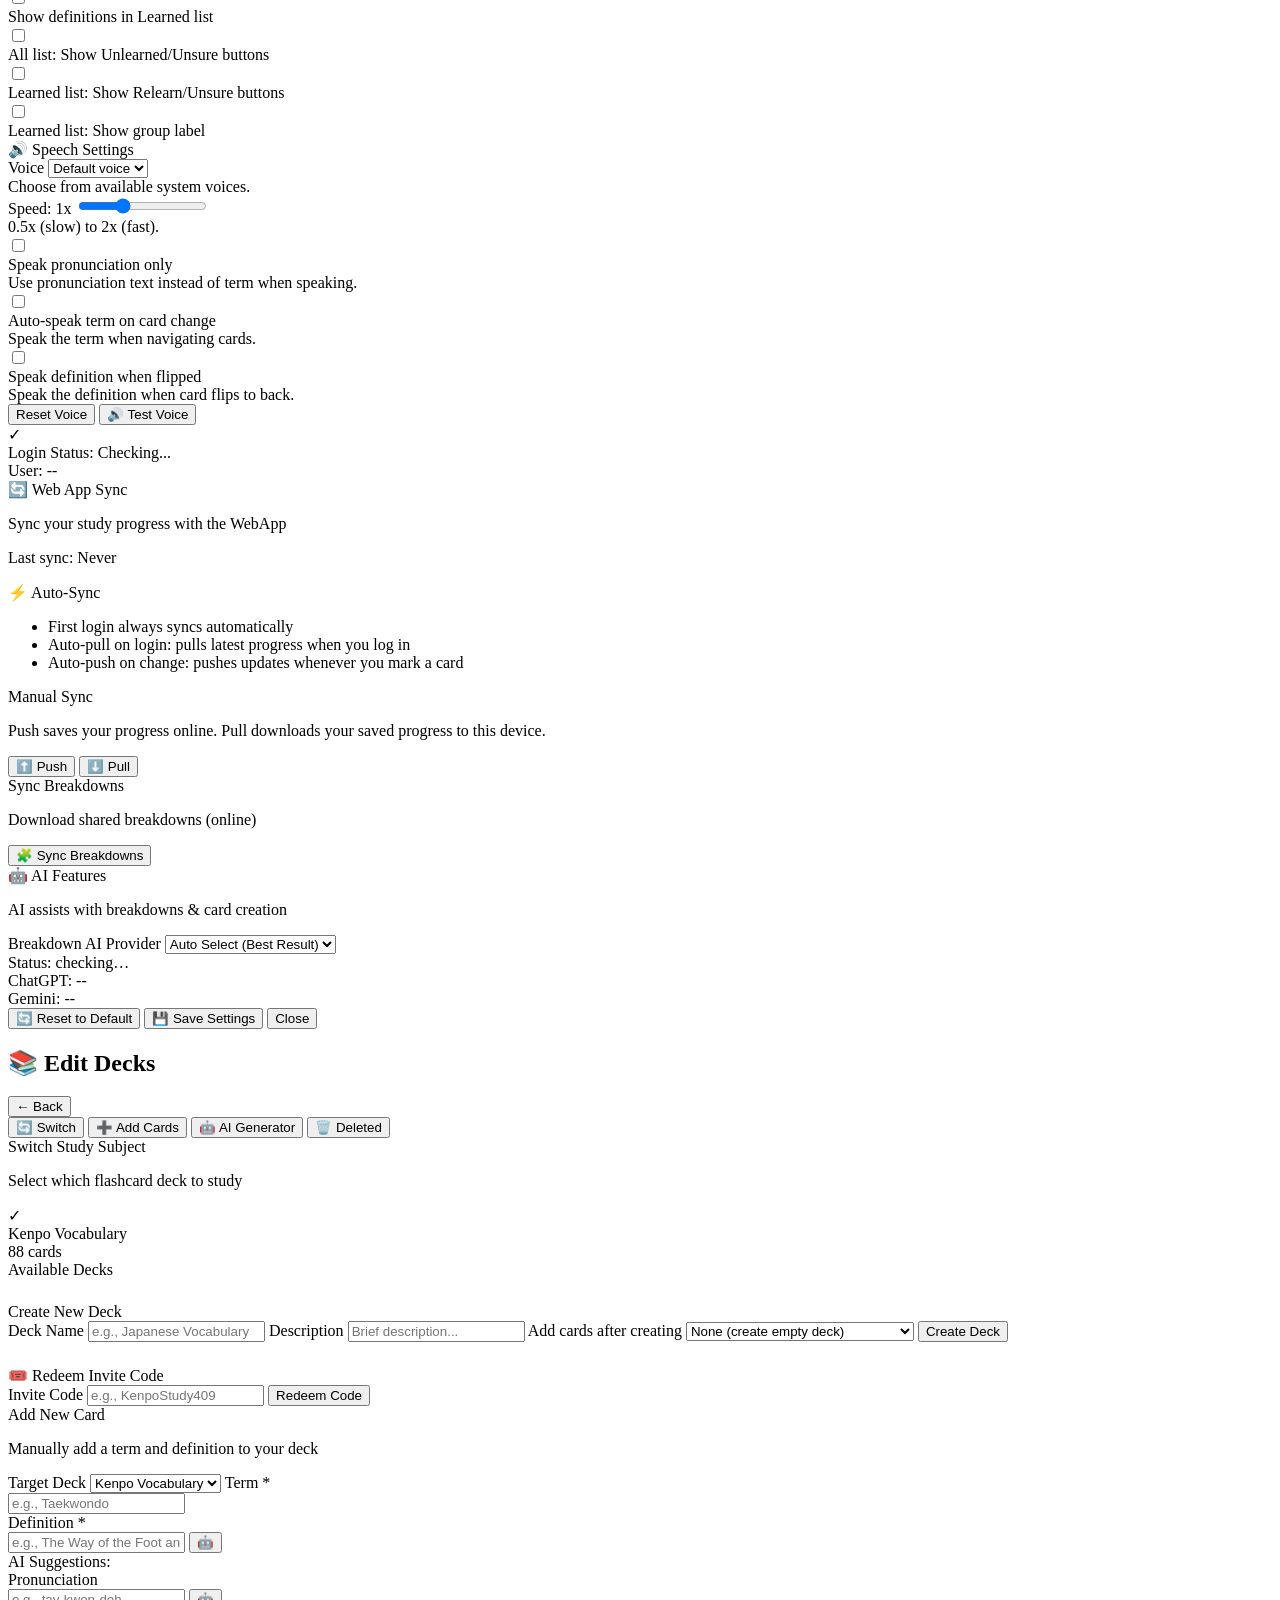
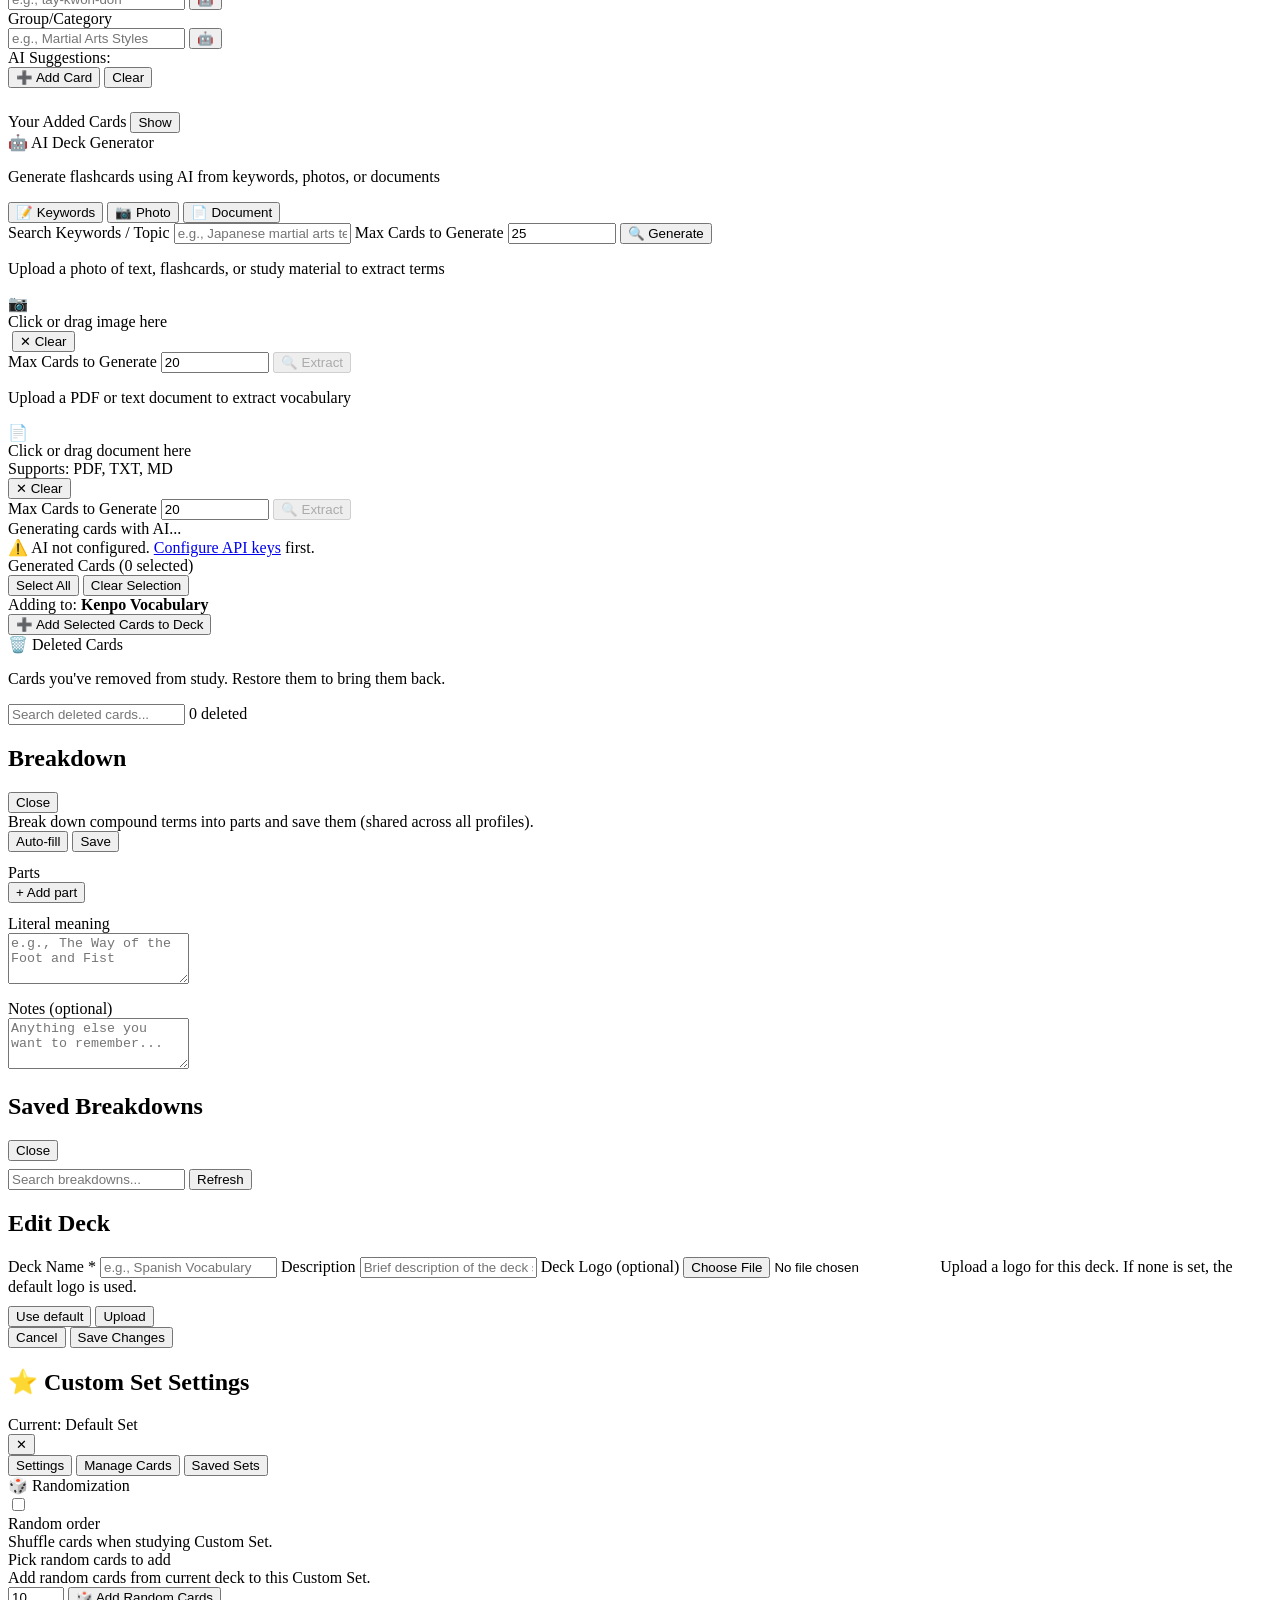
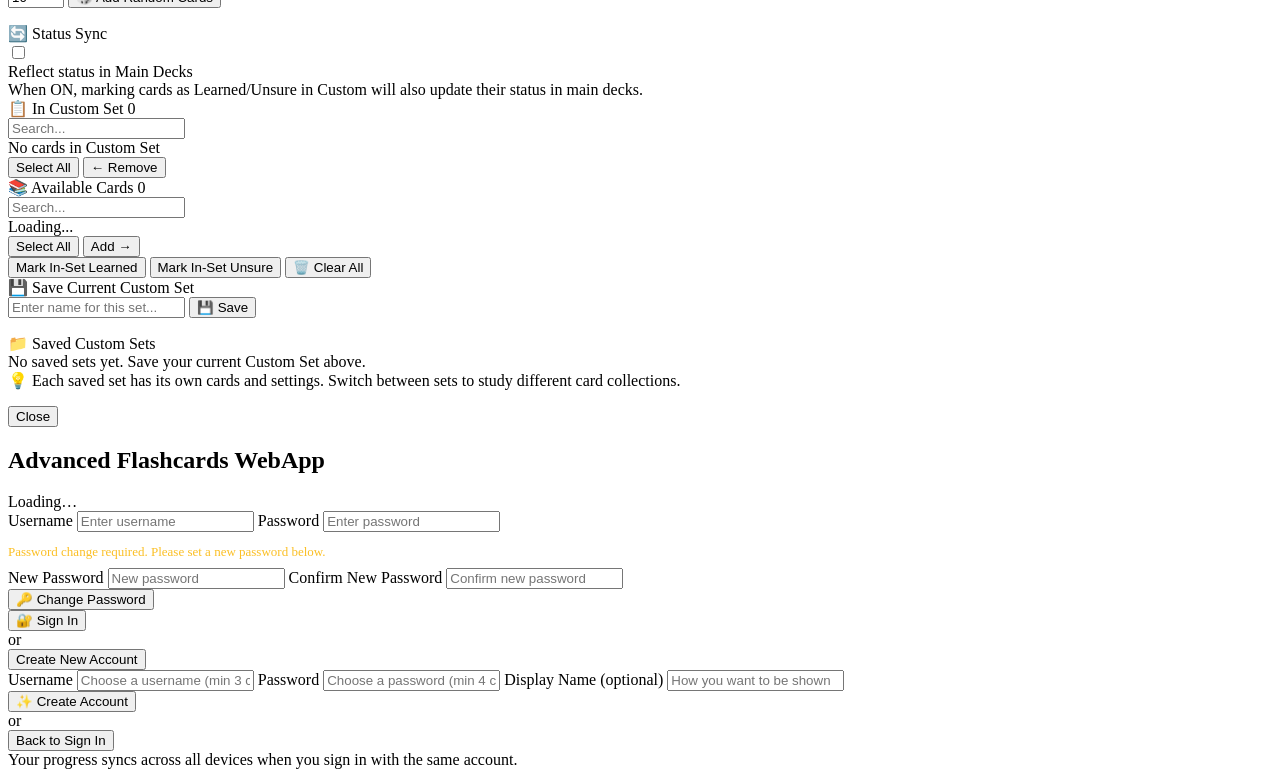
==== commit 27b719ae: "Updated to android app 5.4.0.9 webserver 8.2.0" ====
--- a/KenpoFlashcardsWebServer/static/index.html
+++ b/KenpoFlashcardsWebServer/static/index.html
@@ -13,7 +13,7 @@
   <div class="wrap">
     <header class="top">
       <div class="titleRow">
-        <h1><span class="appTitle">Advanced Flashcards WebApp</span> <span class="deckTitle" id="headerDeckName"></span></h1>
+        <h1><span class="appTitle">Study Flashcards</span> <span class="deckTitle" id="headerDeckName"></span></h1>
         <div class="mini" id="healthLine"></div>
         <div class="deckLogoWrap" id="deckLogoWrap" style="display:none;">
           <img class="deckLogoImg" id="deckLogoImg" alt="Deck logo" />
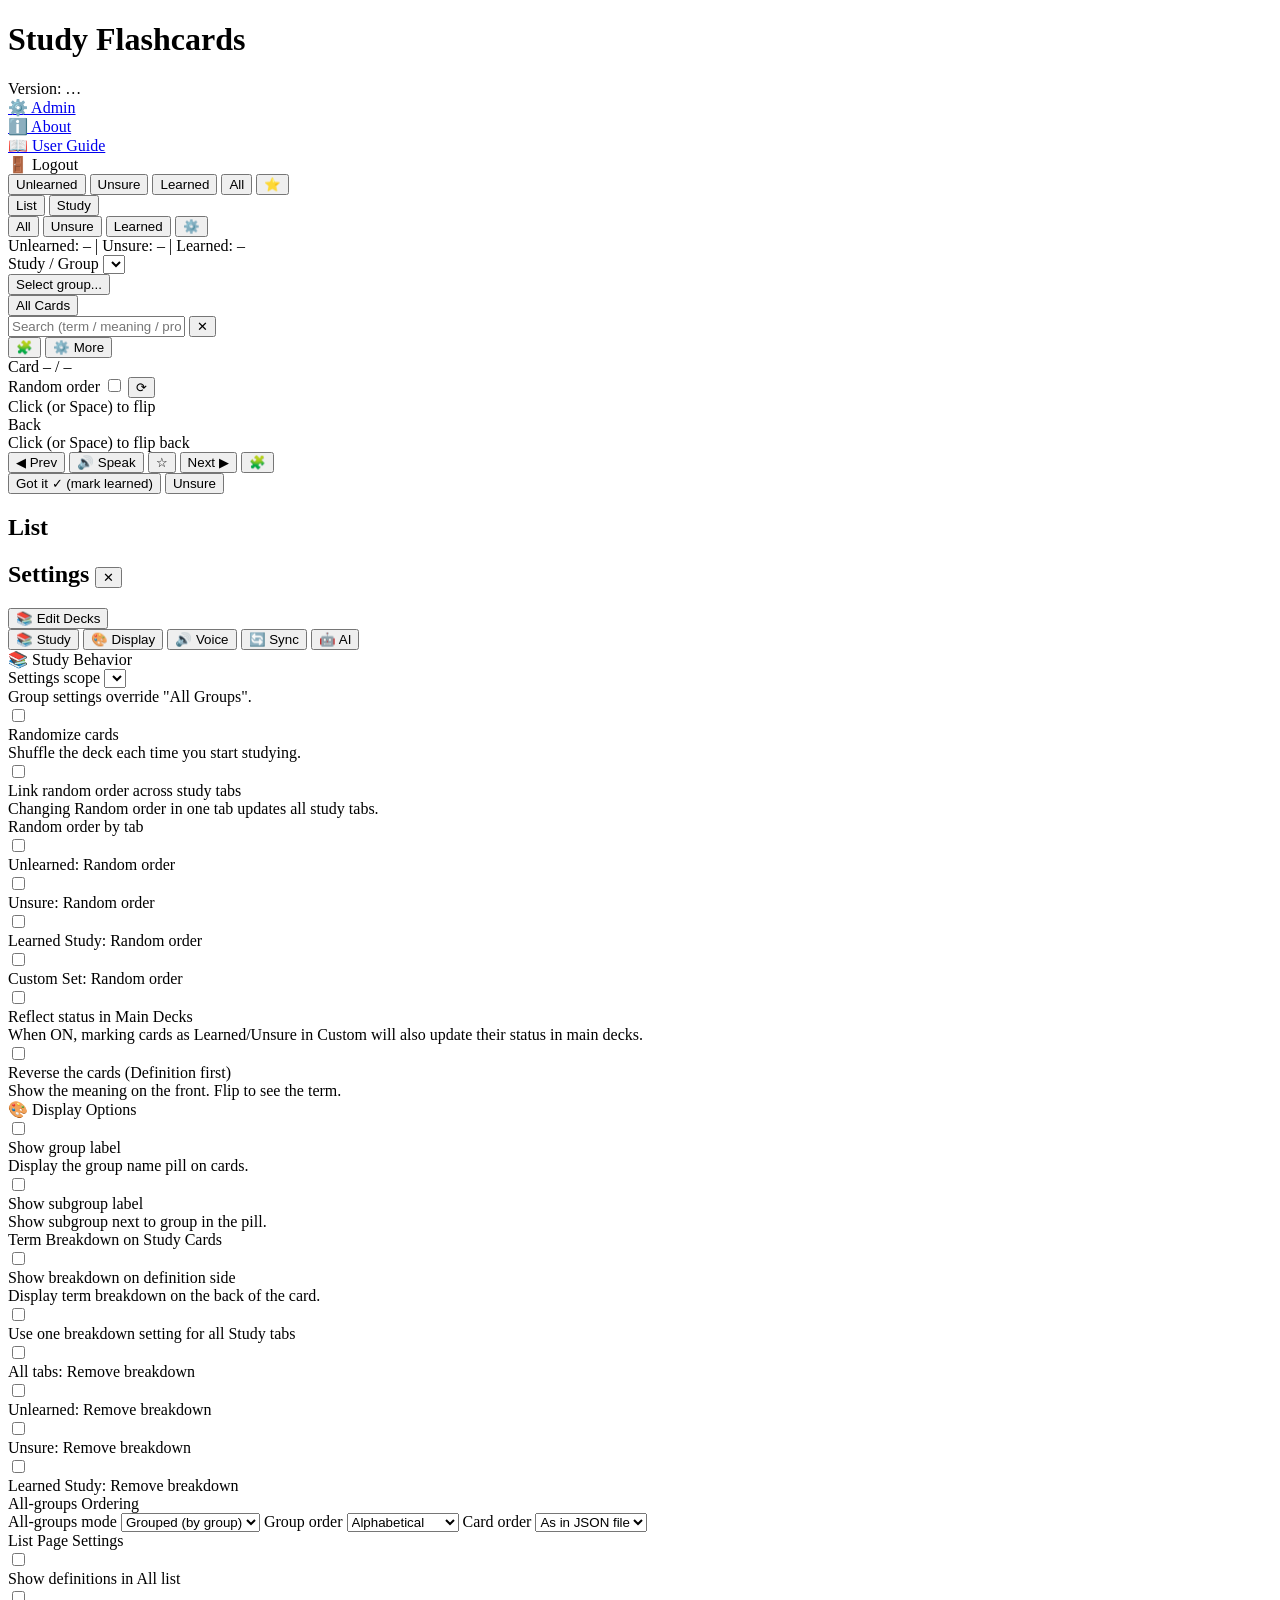
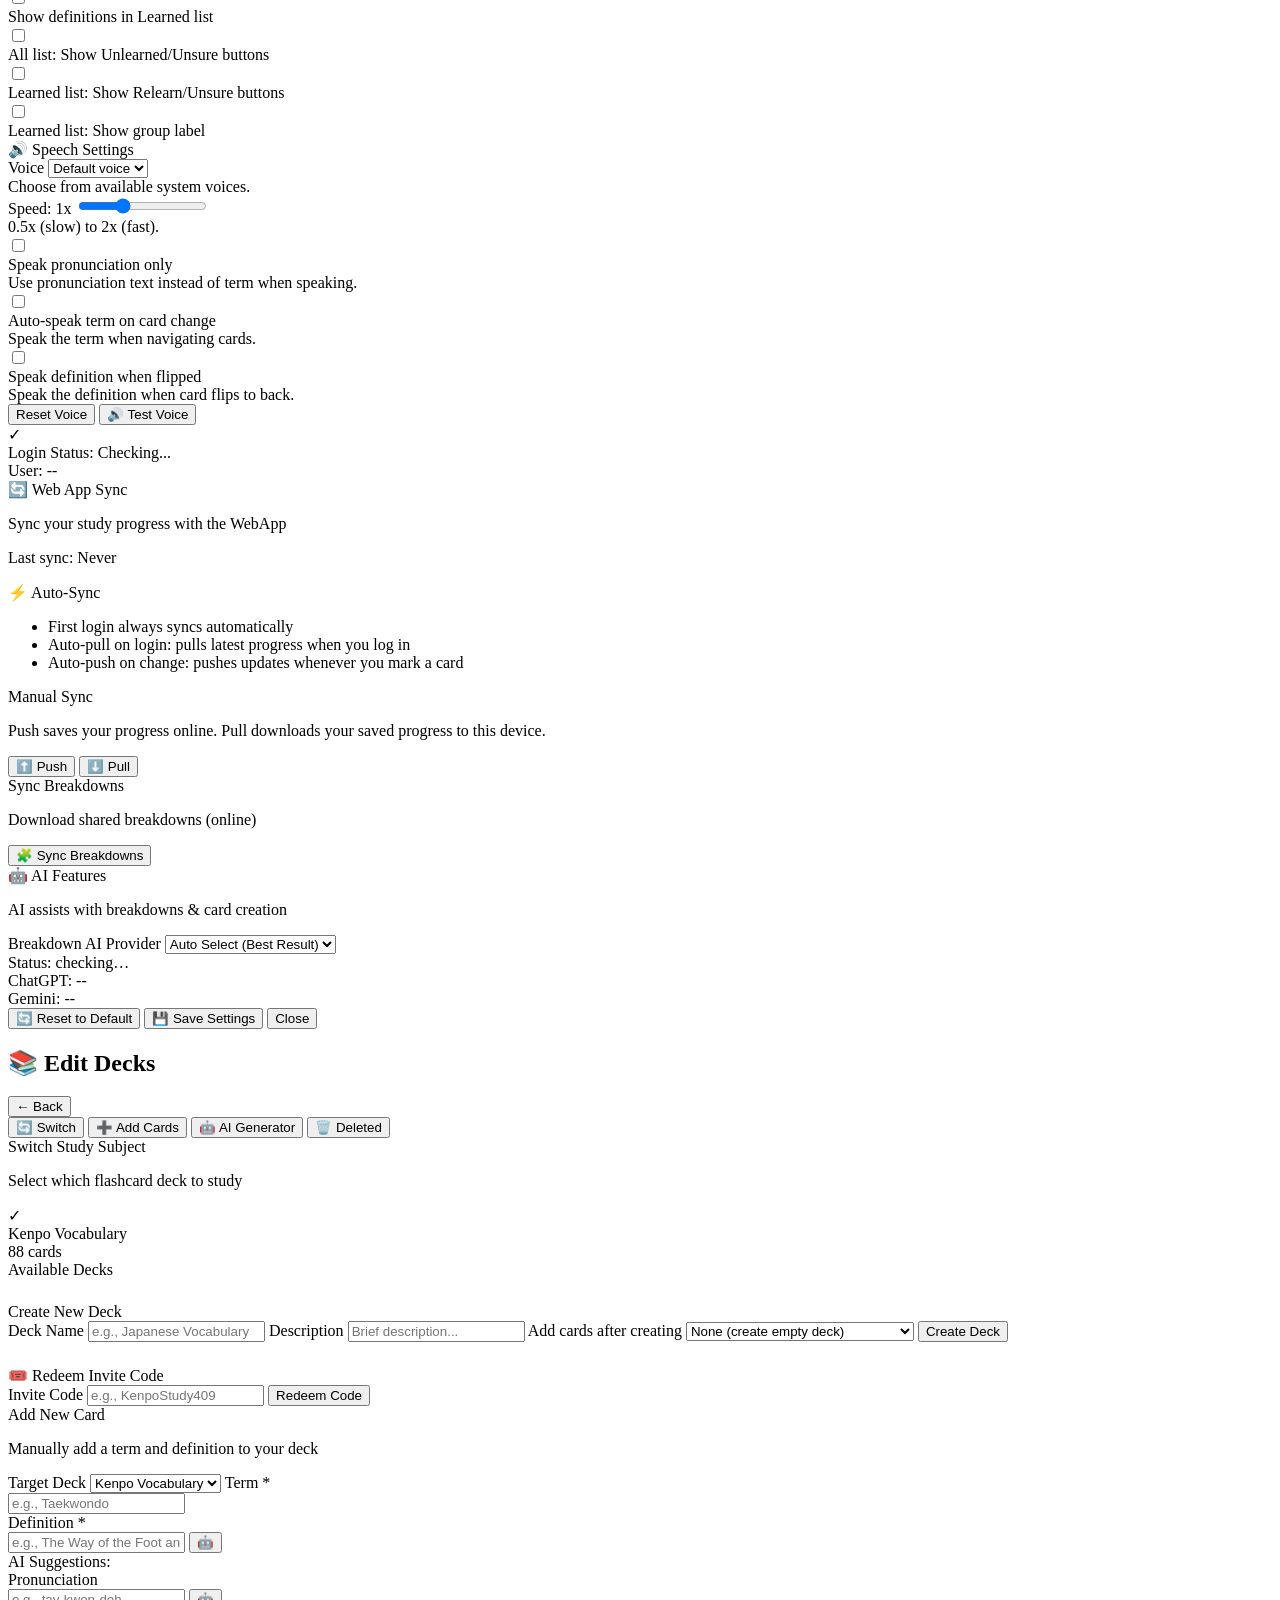
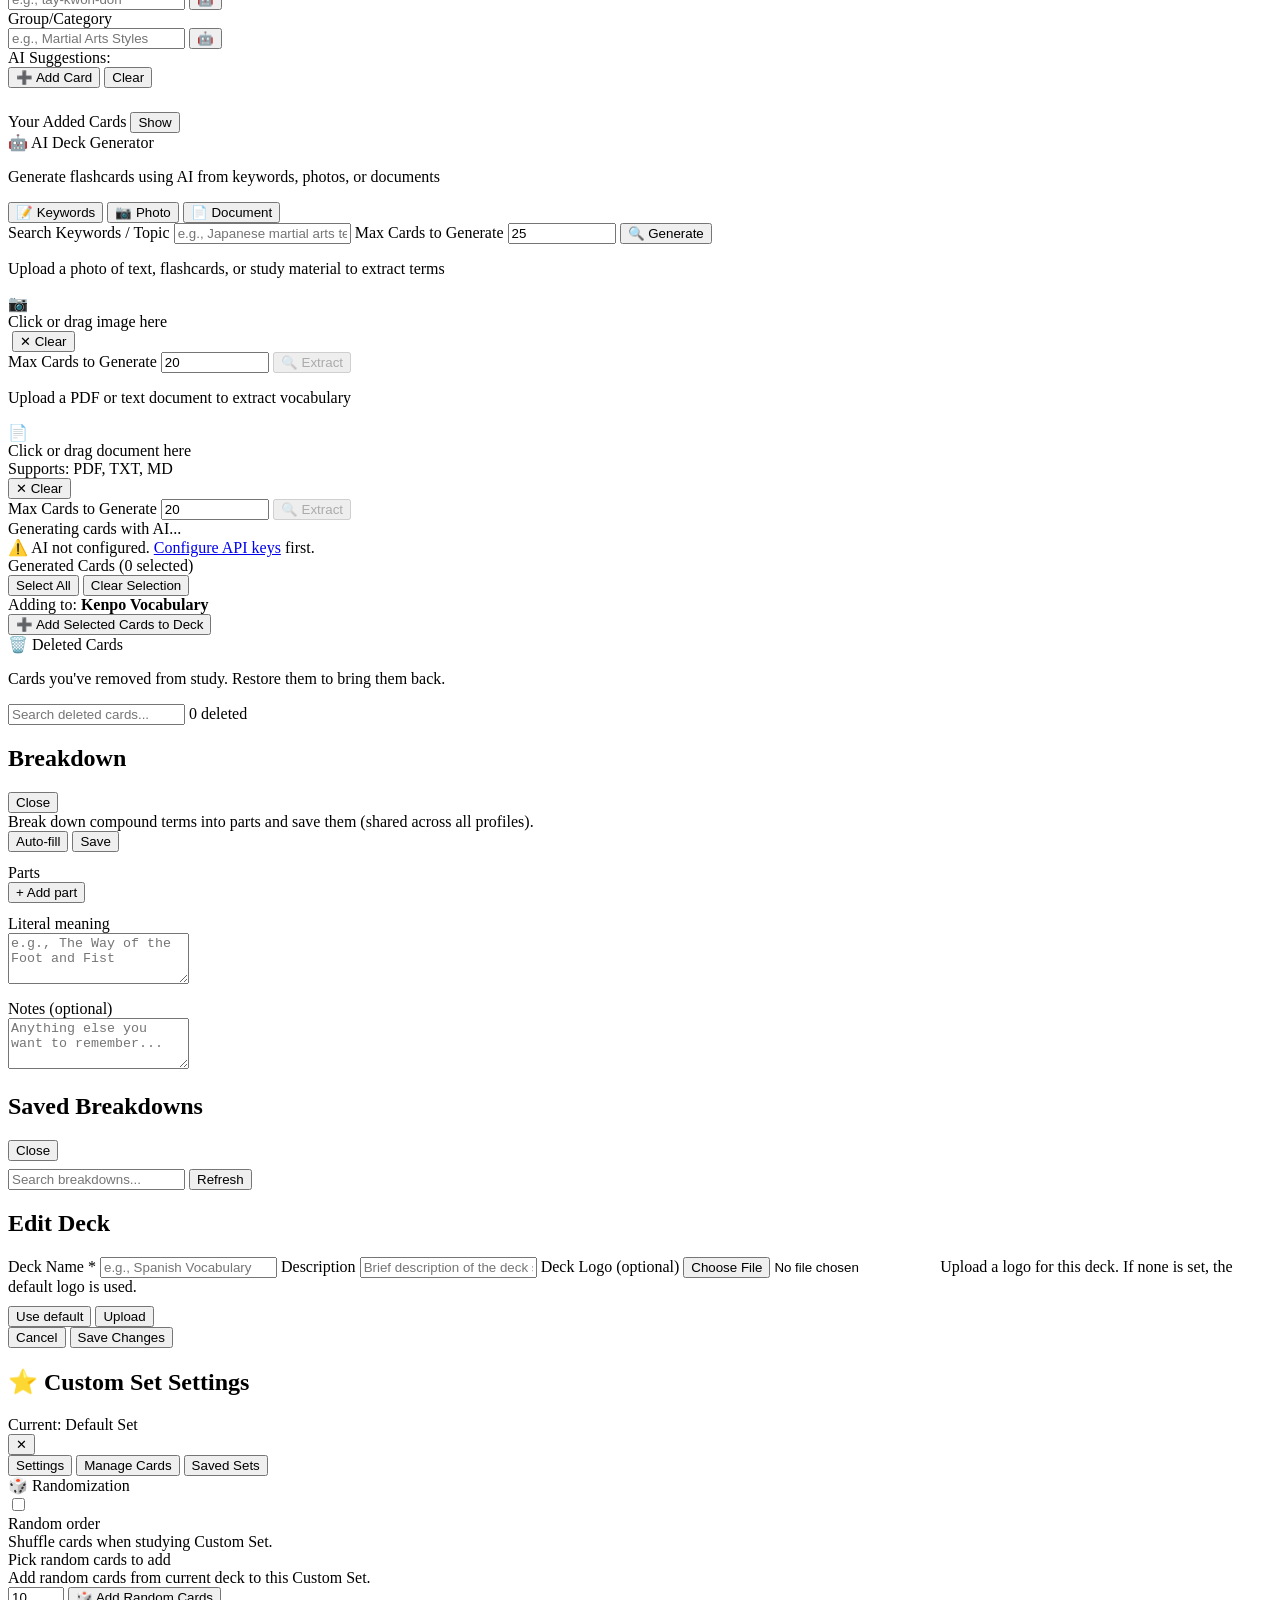
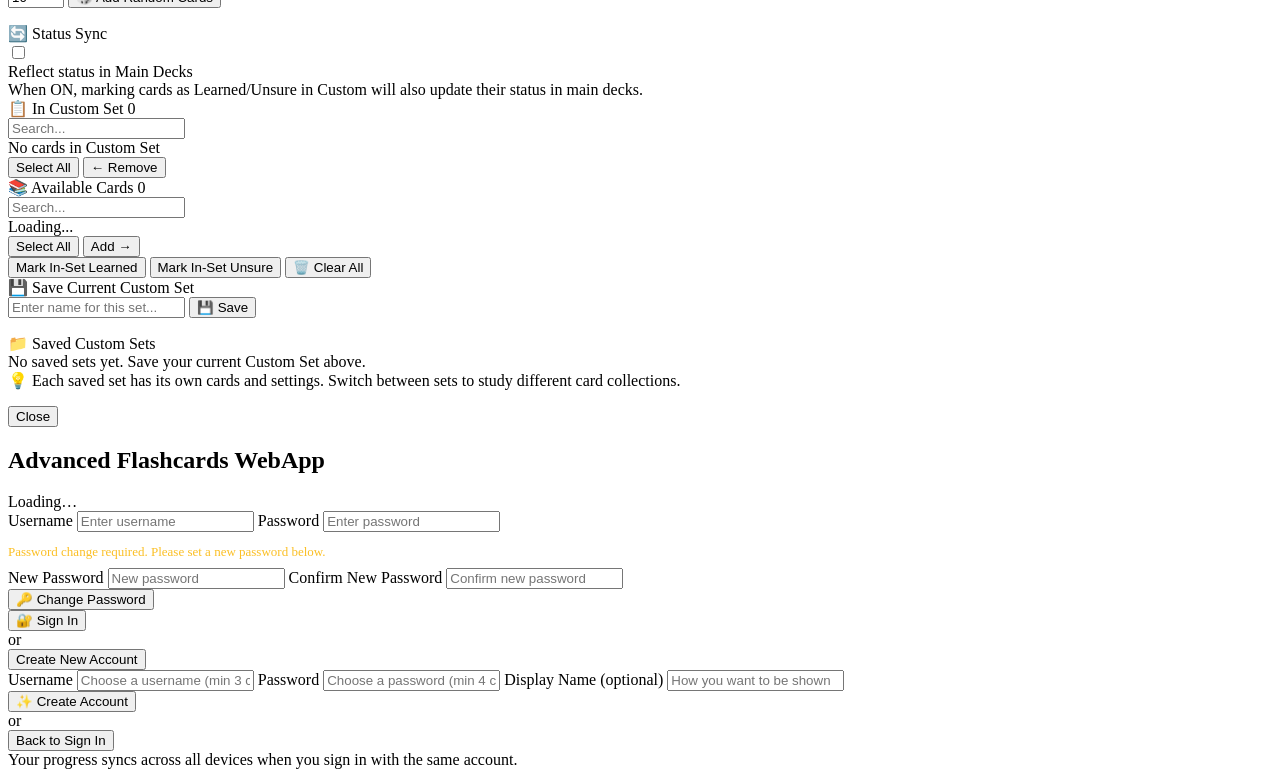
==== commit 93faa414: "Updated to Project-v5.6.0 v39 and WebServer-v8.5.0 v53" ====
--- a/KenpoFlashcardsWebServer/static/index.html
+++ b/KenpoFlashcardsWebServer/static/index.html
@@ -75,7 +75,7 @@
             <button id="searchClearBtn" class="searchClearBtn hidden" title="Clear search" aria-label="Clear search">✕</button>
           </div>
           <button id="breakdownsBtn" class="secondary iconOnly" title="Breakdowns" aria-label="Breakdowns">🧩</button>
-          <button id="settingsBtn" class="secondary">⚙️ More</button>
+          <button id="settingsBtn" class="secondary" title="More settings">⚙️<span class="btnText"> More</span></button>
         </div>
       </div>
 
@@ -154,7 +154,7 @@
       <!-- SETTINGS VIEW -->
       <section id="viewSettings" class="view hidden">
         <div class="settingsPage">
-          <h2>Settings</h2>
+          <h2>Settings <button id="settingsCloseTopBtn" class="settingsCloseBtn" title="Close settings">✕</button></h2>
           
           <!-- Edit Decks Button -->
           <div class="settingsQuickAction">
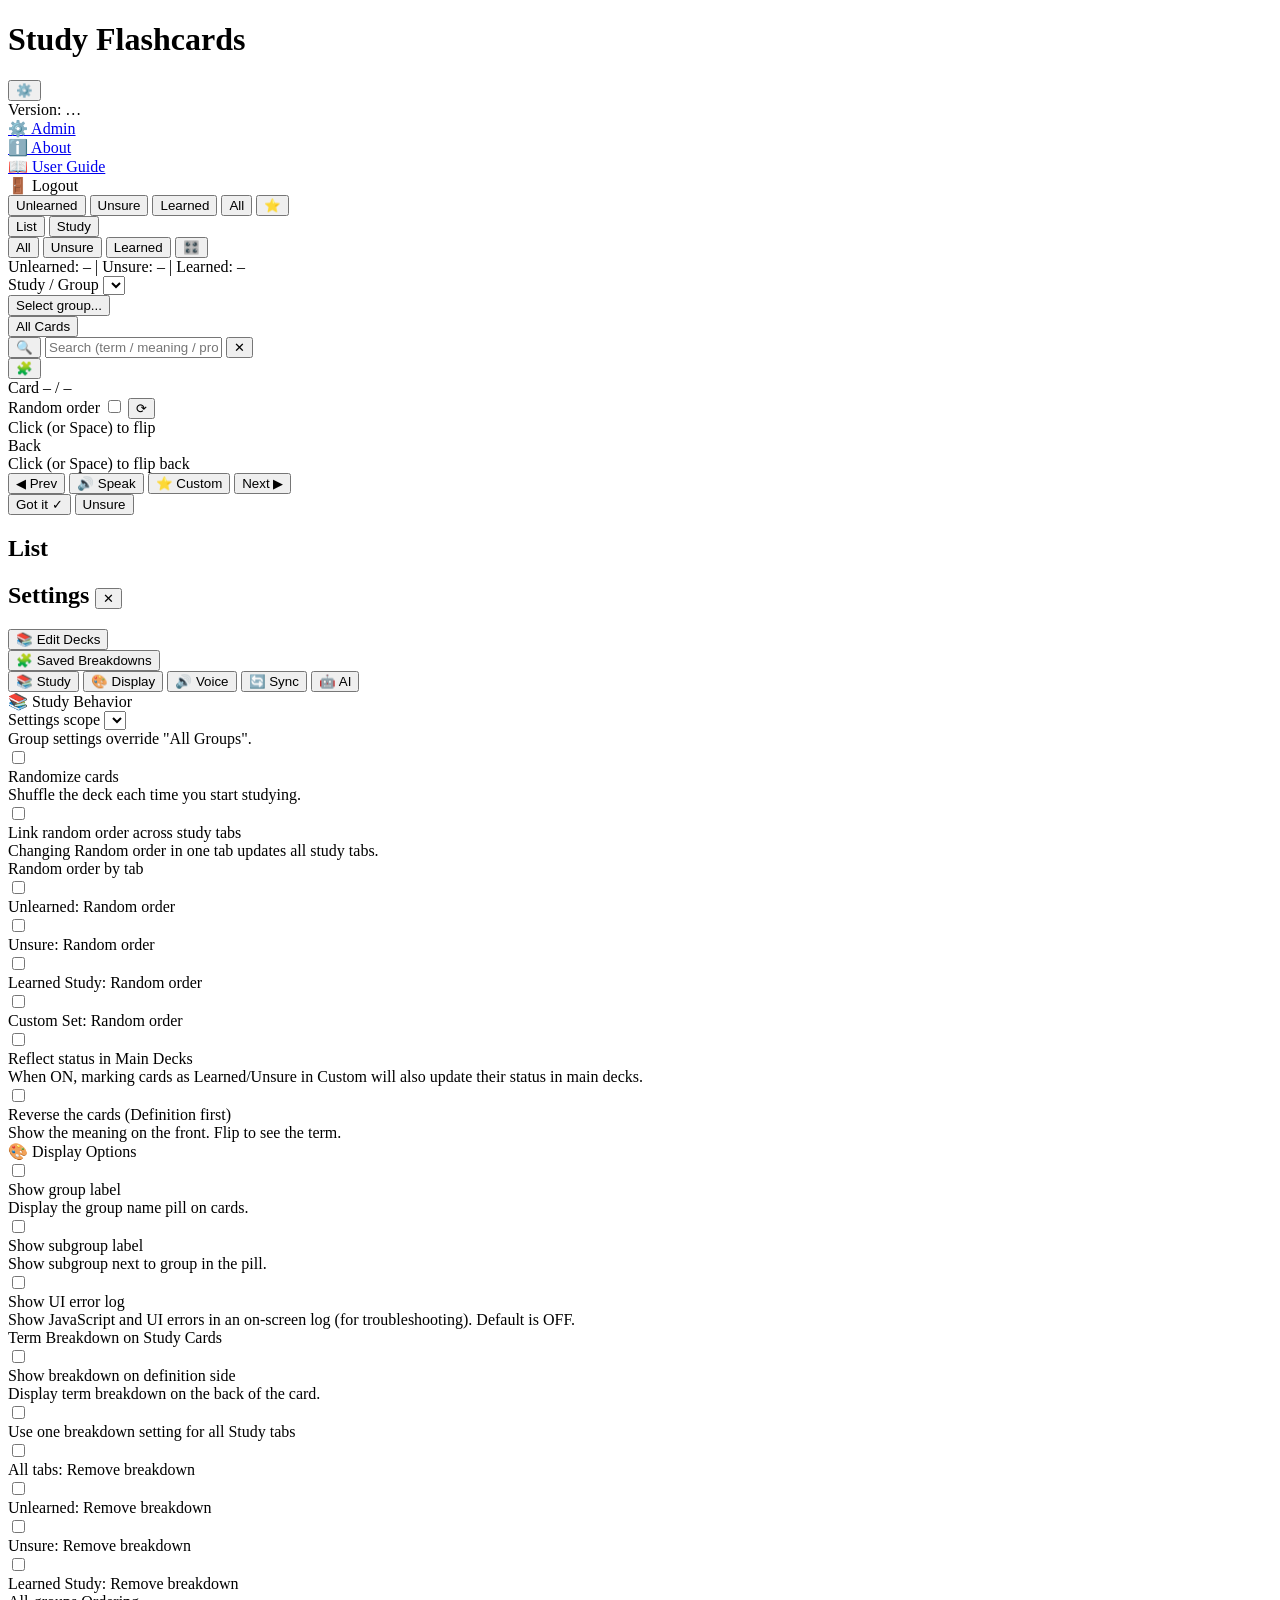
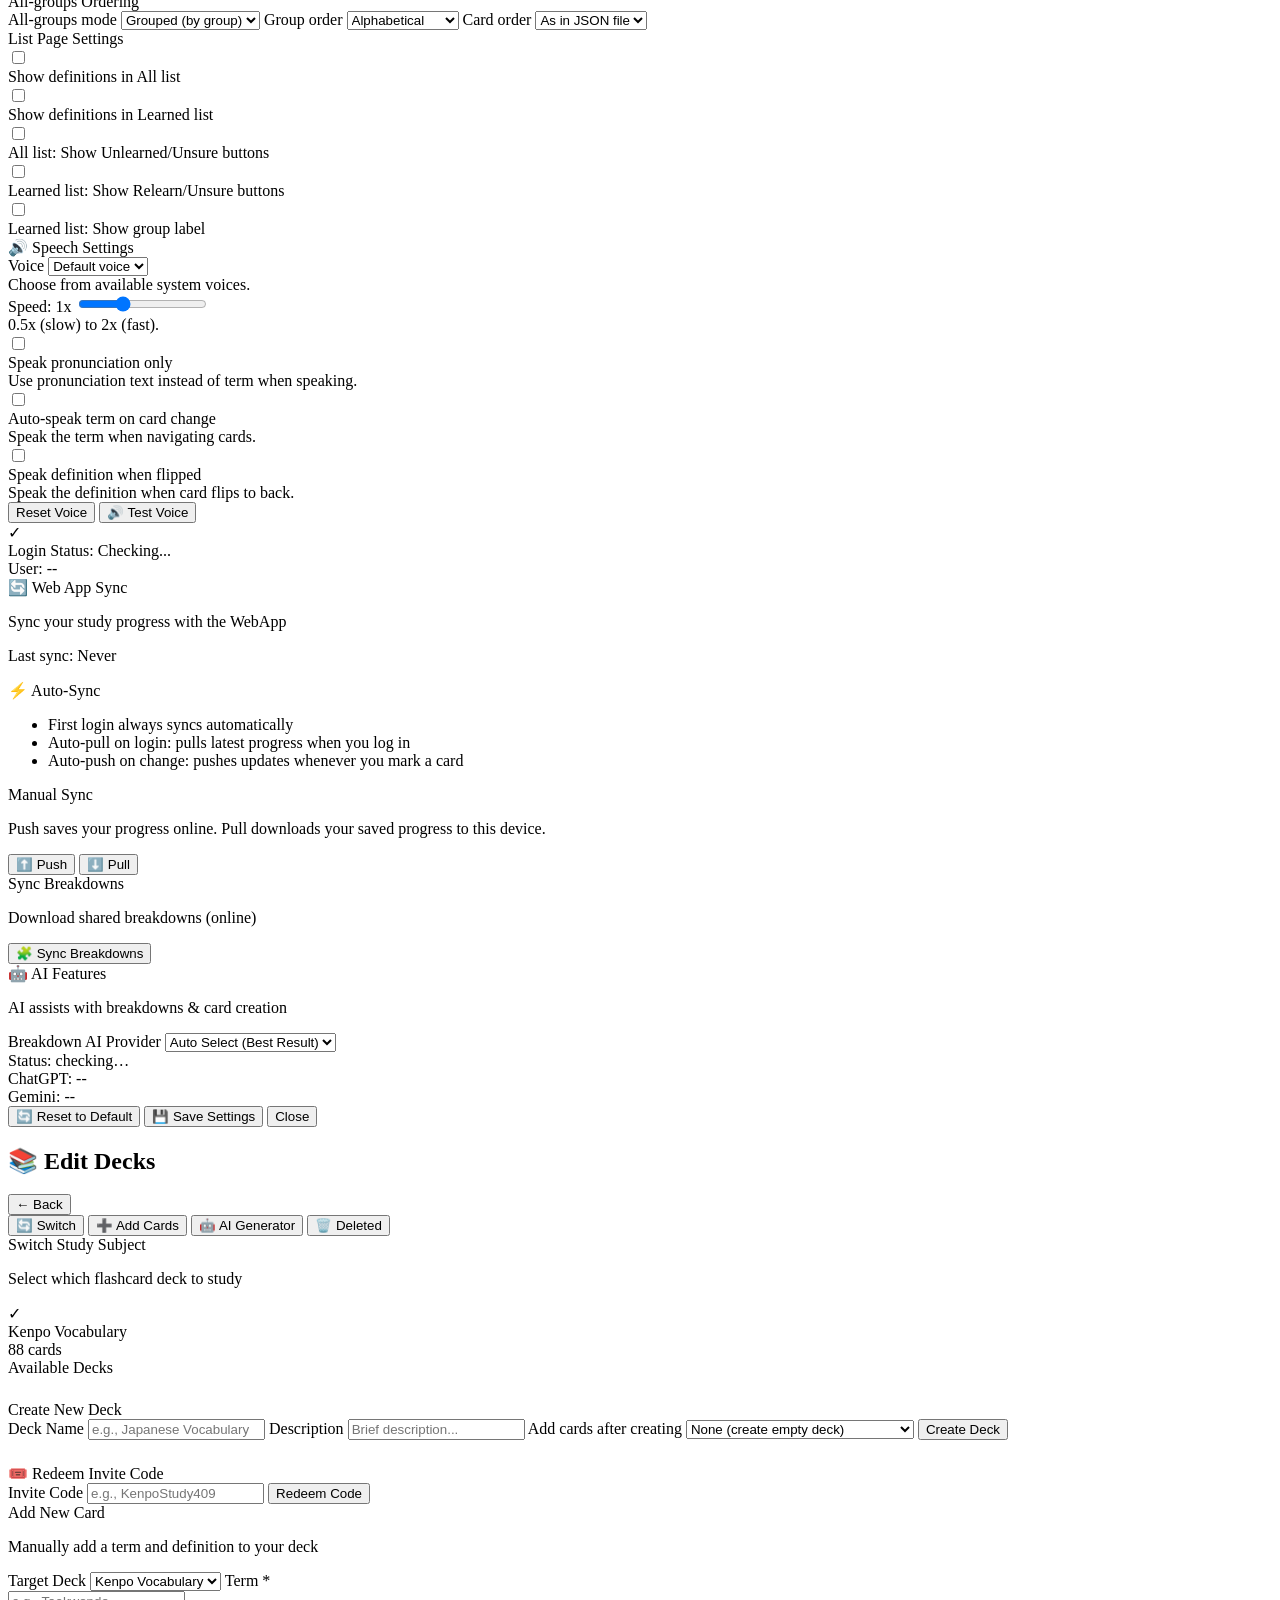
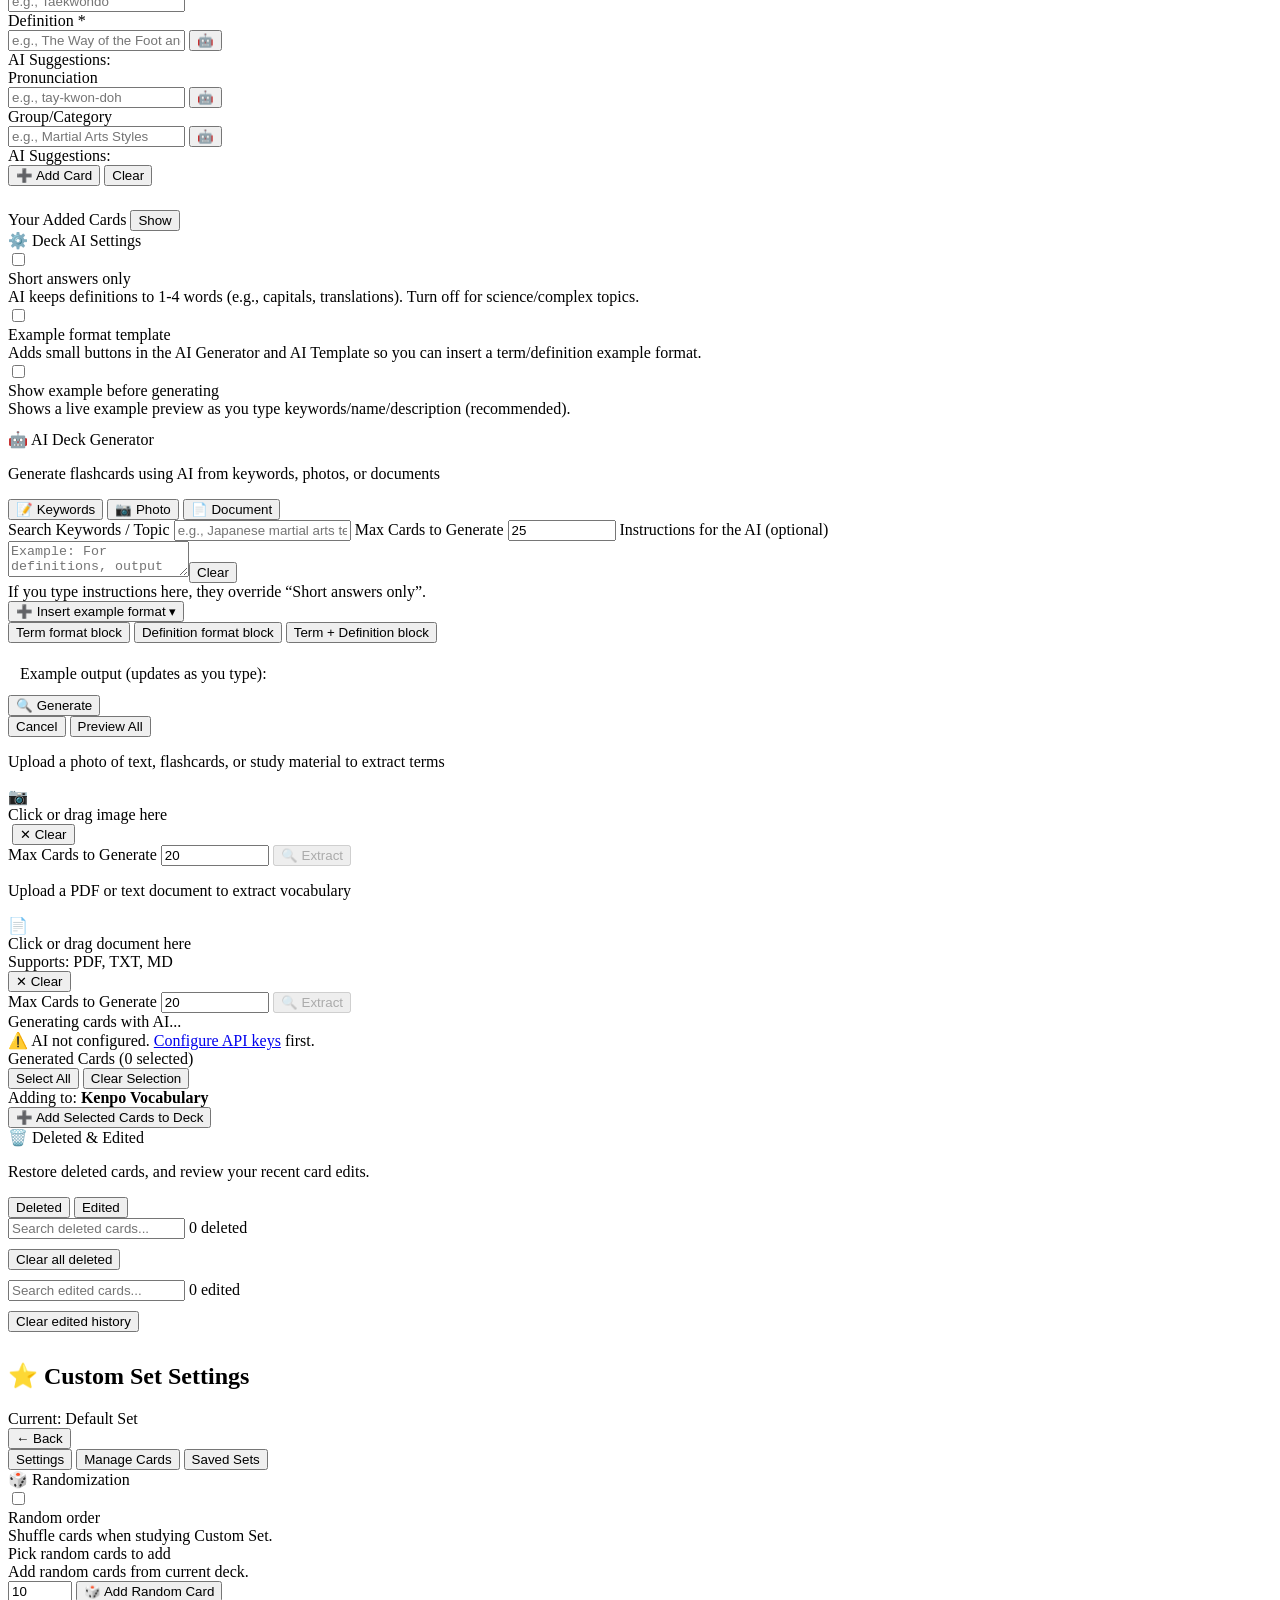
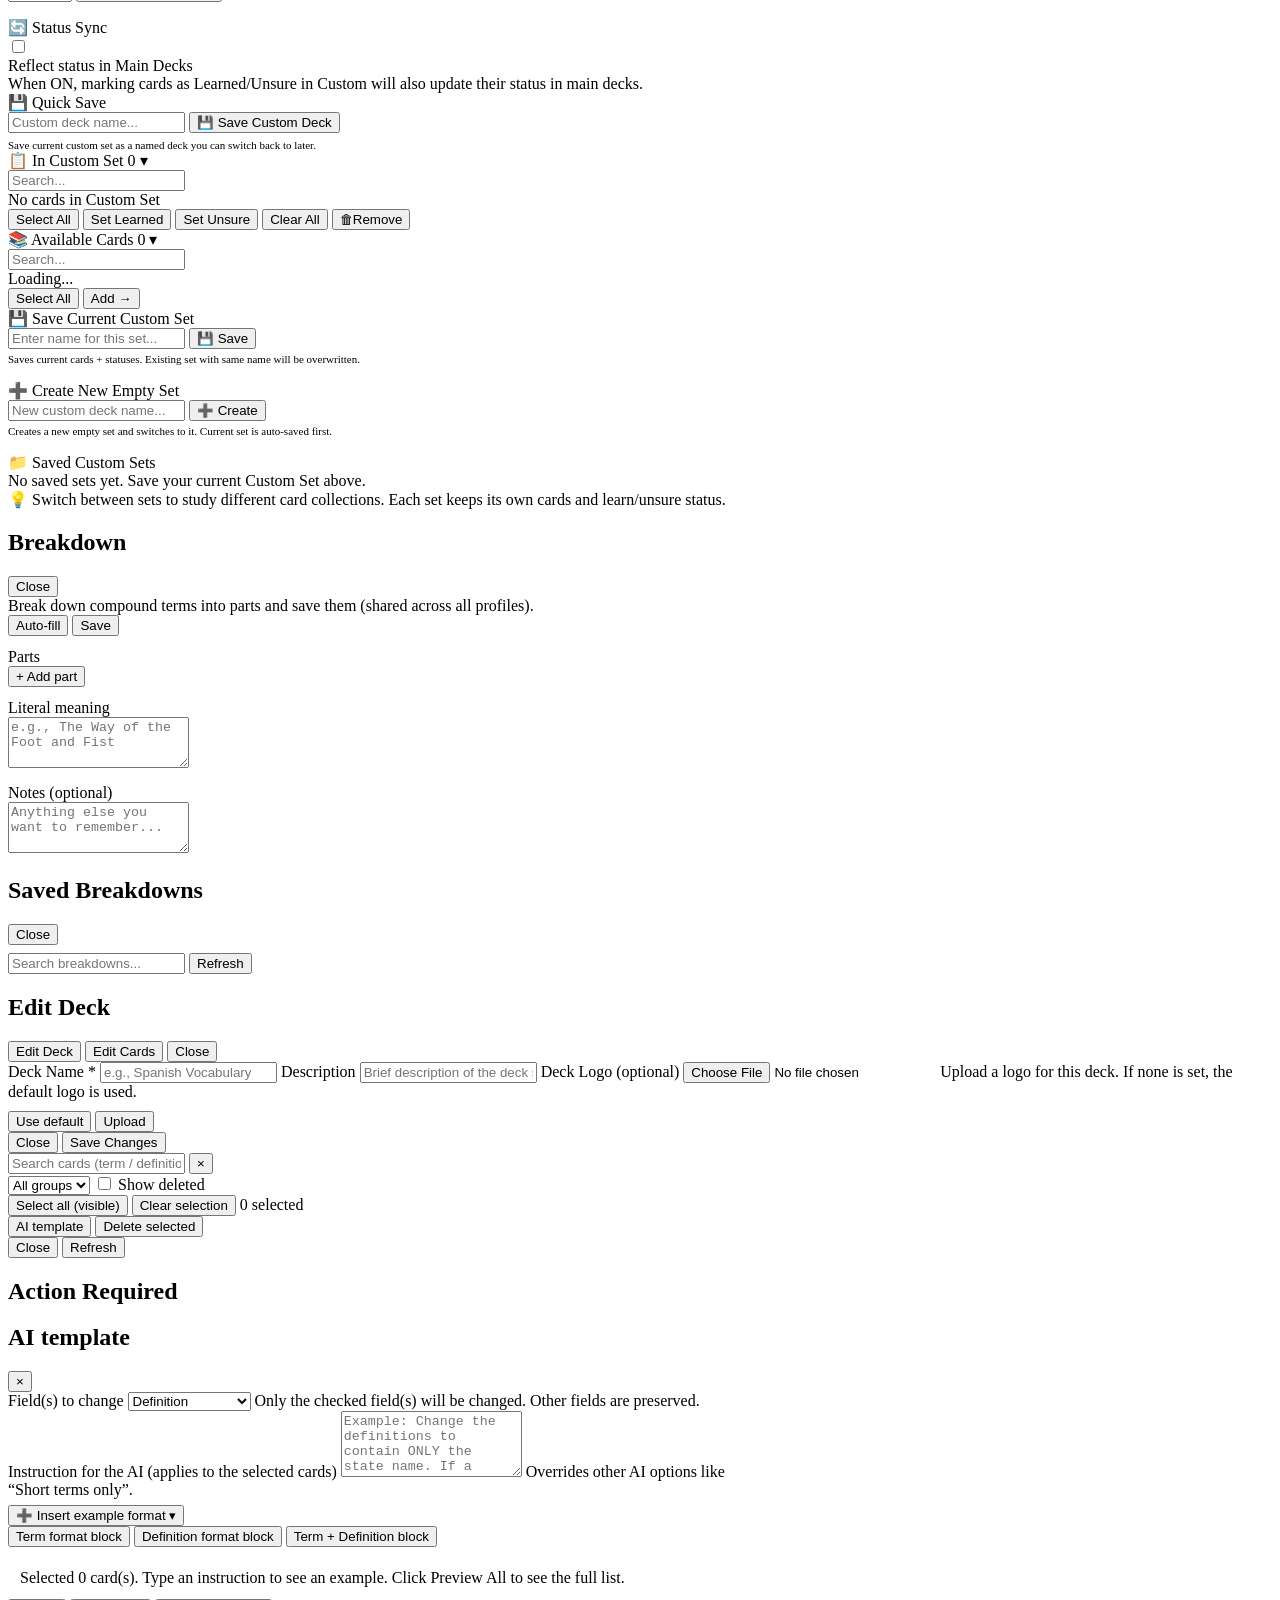
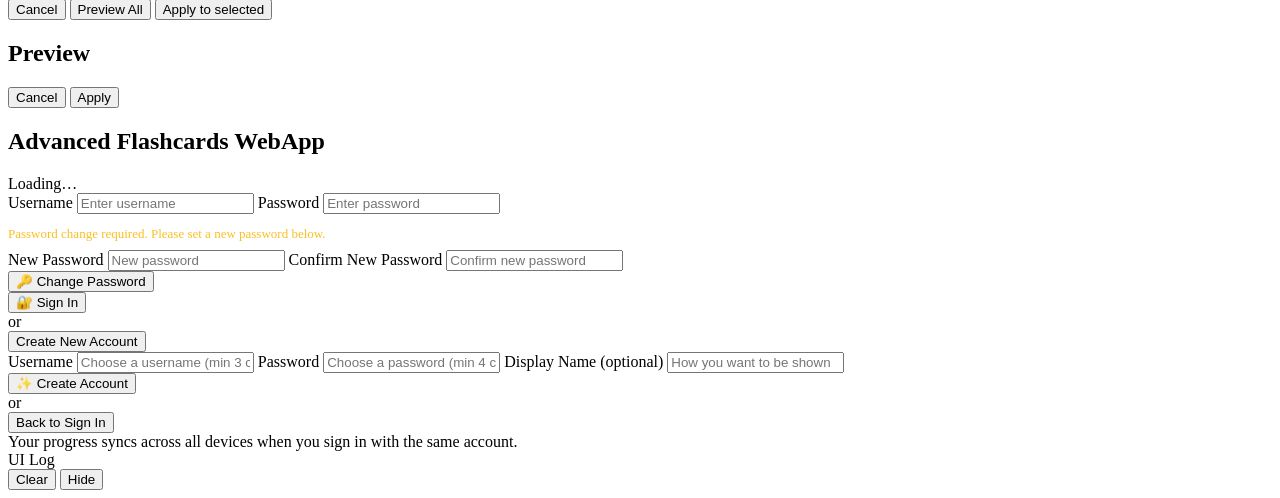
==== commit e10f1c08: "upgraded to KenpoFlashcardsWebServer-v8.7.0 v60 and kenpoflashcardsproject-v2 7.0.1" ====
--- a/KenpoFlashcardsWebServer/static/index.html
+++ b/KenpoFlashcardsWebServer/static/index.html
@@ -19,6 +19,7 @@
           <img class="deckLogoImg" id="deckLogoImg" alt="Deck logo" />
         </div>
         <div class="mini userBtn" id="userLine" tabindex="0" role="button" aria-haspopup="true" aria-expanded="false"></div>
+        <button id="settingsBtn" class="secondary settingsBtnHeader" title="More settings">⚙️</button>
 <div class="userMenu hidden" id="userMenu" role="menu" aria-label="User menu">
   <div class="userMenuRow"><span class="mutedSmall" id="userMenuVersion">Version: …</span></div>
   <div class="userMenuDivider"></div>
@@ -49,43 +50,45 @@
           <button class="tab tiny active" id="customViewAllBtn" title="All Custom">All</button>
           <button class="tab tiny" id="customViewUnsureBtn" title="Unsure in Custom">Unsure</button>
           <button class="tab tiny" id="customViewLearnedBtn" title="Learned in Custom">Learned</button>
-          <button class="tab tiny" id="customSetSettingsBtn" title="Custom Set Settings">⚙️</button>
-        </div>
-      </div>
-
-      <div class="counts" id="countsLine">Unlearned: – | Unsure: – | Learned: –</div>
-
-      <div class="controls">
-        <div class="leftControls">
-          <label class="field">
-            <span>Study / Group</span>
-            <select id="groupSelect" class="hiddenSelect" aria-hidden="true" tabindex="-1"></select>
-            <div class="groupDropdown" id="groupDropdown">
-              <button type="button" id="groupDropdownBtn" class="select" aria-haspopup="listbox" aria-expanded="false">Select group...</button>
-              <div id="groupDropdownMenu" class="dropdownMenu hidden" role="listbox" aria-label="Select group"></div>
-            </div>
-          </label>
-
-          <button id="allCardsBtn" class="secondary">All Cards</button>
-        </div>
-
-        <div class="rightControls">
-          <div class="searchWrapper">
-            <input id="searchBox" placeholder="Search (term / meaning / pron)" />
-            <button id="searchClearBtn" class="searchClearBtn hidden" title="Clear search" aria-label="Clear search">✕</button>
-          </div>
-          <button id="breakdownsBtn" class="secondary iconOnly" title="Breakdowns" aria-label="Breakdowns">🧩</button>
-          <button id="settingsBtn" class="secondary" title="More settings">⚙️<span class="btnText"> More</span></button>
-        </div>
-      </div>
-
-      <div class="status" id="status"></div>
+          <button class="tab tiny" id="customSetSettingsBtn" title="Custom Set Settings">🎛️</button>
+        </div>
+      </div>
+
+      <div class="countsControlsRow">
+        <div class="counts" id="countsLine">Unlearned: – | Unsure: – | Learned: –</div>
+        <div class="controls">
+          <div class="leftControls">
+            <label class="field">
+              <span>Study / Group</span>
+              <select id="groupSelect" class="hiddenSelect" aria-hidden="true" tabindex="-1"></select>
+              <div class="groupDropdown" id="groupDropdown">
+                <button type="button" id="groupDropdownBtn" class="select" aria-haspopup="listbox" aria-expanded="false">Select group...</button>
+                <div id="groupDropdownMenu" class="dropdownMenu hidden" role="listbox" aria-label="Select group"></div>
+              </div>
+            </label>
+
+            <button id="allCardsBtn" class="secondary">All Cards</button>
+
+            <div class="searchWrapper" id="searchWrapper">
+              <button id="searchIconBtn" class="secondary iconOnly searchToggleBtn" title="Search" aria-label="Search">🔍</button>
+              <input id="searchBox" class="searchInput" placeholder="Search (term / meaning / pron)" />
+              <button id="searchClearBtn" class="searchClearBtn hidden" title="Clear search" aria-label="Clear search">✕</button>
+            </div>
+
+		          <!-- Card breakdown button (moved next to search icon for mobile/portrait usability) -->
+		          <button id="breakdownBtn" class="secondary iconOnly breakdownIndicator" title="No breakdown data" aria-label="Breakdown" data-indicator="true">🧩</button>
+          </div>
+        </div>
+      </div>
+
+      <div class="status" id="statusHeader"></div>
     </header>
 
     <main class="main">
       <!-- STUDY VIEW -->
-      <section id="viewStudy" class="view">
+		      <section id="viewStudy" class="view">
         <div class="cardMeta">
+          <div id="statusStudy" class="statusInMeta"></div>
           <div id="cardPos">Card – / –</div>
           <div class="randomRow hidden" id="randomStudyWrap">
             <span class="randomText">Random order</span>
@@ -116,16 +119,15 @@
           </div>
         </div>
 
-        <div class="actionsRow">
+		        <div class="actionsRow" id="studyNavRow">
           <button id="prevBtn" class="secondary">◀ Prev</button>
           <button id="speakBtn" class="good">🔊 Speak</button>
-          <button id="starStudyBtn" class="secondary starBtn" title="Add to Custom Set">☆</button>
+		          <button id="starStudyBtn" class="secondary starBtn" title="Add to Custom Set">⭐ Custom</button>
           <button id="nextBtn" class="secondary">Next ▶</button>
-          <button id="breakdownBtn" class="secondary iconOnly breakdownIndicator" title="No breakdown data" aria-label="Breakdown" data-indicator="true">🧩</button>
         </div>
 
         <div class="actionsRow">
-          <button id="gotItBtn" class="good">Got it ✓ (mark learned)</button>
+          <button id="gotItBtn" class="good">Got it ✓</button>
           <button id="unsureBtn" class="secondary">Unsure</button>
         </div>
       </section>
@@ -161,6 +163,11 @@
             <button id="openEditDecksBtn" class="appBtn primary fullWidth">📚 Edit Decks</button>
           </div>
           
+          <!-- Saved Breakdowns Button -->
+          <div class="settingsQuickAction">
+            <button id="breakdownsBtn" class="appBtn secondary fullWidth">🧩 Saved Breakdowns</button>
+          </div>
+          
           <!-- Quick Nav Tabs -->
           <div class="settingsNav">
             <button class="settingsNavBtn active" data-section="study">📚 Study</button>
@@ -266,6 +273,15 @@
                 </div>
               </label>
 
+              <label class="settingRow">
+                <span class="switch small"><input type="checkbox" id="setShowUiErrorLog" /><span class="slider"></span></span>
+                <div class="settingText">
+                  <div class="settingTitle">Show UI error log</div>
+                  <div class="settingDesc">Show JavaScript and UI errors in an on-screen log (for troubleshooting). Default is OFF.</div>
+                </div>
+              </label>
+
+
               <div class="settingsSectionTitle">Term Breakdown on Study Cards</div>
 
               <label class="settingRow">
@@ -521,7 +537,7 @@
         <div class="editDecksPage">
           <div class="editDecksHeader">
             <h2>📚 Edit Decks</h2>
-            <button id="closeEditDecksBtn" class="appBtn secondary">← Back</button>
+            <button id="closeEditDecksBtn" class="appBtn secondary csBackBtn">← Back</button>
           </div>
 
           <!-- Tab navigation -->
@@ -660,6 +676,31 @@
 
           <!-- AI GENERATOR TAB -->
           <div class="editDecksSection" id="editDecksGenerateTab" data-section="generate">
+            <div class="settingsCard" style="margin-bottom:12px;">
+              <div class="settingsCardHeader">⚙️ Deck AI Settings</div>
+              <label class="settingRow">
+                <span class="switch small"><input type="checkbox" id="deckShortAnswers" onchange="toggleDeckShortAnswers()" /><span class="slider"></span></span>
+                <div class="settingText">
+                  <div class="settingTitle">Short answers only</div>
+                  <div class="settingDesc">AI keeps definitions to 1-4 words (e.g., capitals, translations). Turn off for science/complex topics.</div>
+                </div>
+              </label>
+
+              <label class="settingRow">
+                <span class="switch small"><input type="checkbox" id="deckAiShowFormatHelpers" onchange="toggleDeckAiShowFormatHelpers()" /><span class="slider"></span></span>
+                <div class="settingText">
+                  <div class="settingTitle">Example format template</div>
+                  <div class="settingDesc">Adds small buttons in the AI Generator and AI Template so you can insert a term/definition example format.</div>
+                </div>
+              </label>
+              <label class="settingRow">
+                <span class="switch small"><input type="checkbox" id="deckAiShowPreExample" onchange="toggleDeckAiShowPreExample()" /><span class="slider"></span></span>
+                <div class="settingText">
+                  <div class="settingTitle">Show example before generating</div>
+                  <div class="settingDesc">Shows a live example preview as you type keywords/name/description (recommended).</div>
+                </div>
+              </label>
+            </div>
             <div class="settingsCard">
               <div class="settingsCardHeader">🤖 AI Deck Generator</div>
               <p class="settingDesc">Generate flashcards using AI from keywords, photos, or documents</p>
@@ -681,7 +722,35 @@
                   <span>Max Cards to Generate</span>
                   <input id="aiGenMaxCards" type="number" value="25" min="1" max="200" style="width: 100px;" />
                 </label>
-                <button id="aiGenSearchBtn" class="appBtn primary small">🔍 Generate</button>
+                <label class="field">
+                  <span>Instructions for the AI (optional)</span>
+                  <div class="aiInstrRow"><textarea id="aiGenInstructions" rows="2" placeholder="Example: For definitions, output ONLY the state name (no 'Capital of...')."></textarea><button type="button" class="appBtn secondary small aiInstrClearBtn" id="aiGenClearInstructionsBtn">Clear</button></div>
+                  <span class="mini muted">If you type instructions here, they override “Short answers only”.</span>
+                </label>
+
+                <div class="aiFormatHelpers hidden" id="aiGenFormatHelpers">
+                  <div class="aiGenFormatRow">
+                  <button type="button" class="appBtn secondary small" id="aiGenInsertFormatBtn">➕ Insert example format ▾</button>
+                  </div>
+                  <div class="aiFormatMenu hidden" id="aiGenInsertFormatMenu">
+                    <button type="button" class="appBtn secondary small" data-kind="term">Term format block</button>
+                    <button type="button" class="appBtn secondary small" data-kind="definition">Definition format block</button>
+                    <button type="button" class="appBtn secondary small" data-kind="both">Term + Definition block</button>
+                  </div>
+                </div>
+
+                <div class="card hidden" id="aiGenPreExampleWrap" style="padding:12px; margin-top:10px;">
+                  <div class="mini muted" id="aiGenPreExampleHint">Example output (updates as you type):</div>
+                  <div class="previewList" id="aiGenPreExampleBox"></div>
+                </div>
+
+                <div class="aiGenActionRow">
+                  <button id="aiGenSearchBtn" class="appBtn primary small aiGenGenerateBtn">🔍 Generate</button>
+                  <div class="aiGenActionRight">
+                    <button type="button" class="appBtn secondary small" id="aiGenCancelBtn">Cancel</button>
+                    <button type="button" class="appBtn secondary small" id="aiGenPreviewAllBtn">Preview All</button>
+                  </div>
+                </div>
               </div>
 
               <!-- Photo Method -->
@@ -761,122 +830,62 @@
             </div>
           </div>
 
+          
           <!-- DELETED TAB -->
           <div class="editDecksSection" id="editDecksDeletedTab" data-section="deleted">
             <div class="settingsCard">
-              <div class="settingsCardHeader">🗑️ Deleted Cards</div>
-              <p class="settingDesc">Cards you've removed from study. Restore them to bring them back.</p>
-
-              <div class="deletedSearchRow">
-                <input id="deletedSearch" placeholder="Search deleted cards..." />
-                <span class="deletedCount" id="deletedCount">0 deleted</span>
-              </div>
-
-              <div class="deletedCardsList" id="deletedCardsList">
-                <!-- Populated by JS -->
-              </div>
-            </div>
-          </div>
+              <div class="settingsCardHeader">🗑️ Deleted & Edited</div>
+              <p class="settingDesc">Restore deleted cards, and review your recent card edits.</p>
+
+              <div class="subTabs">
+                <button class="subTab active" data-subtab="deleted">Deleted</button>
+                <button class="subTab" data-subtab="edited">Edited</button>
+              </div>
+
+              <!-- Deleted cards -->
+              <div class="subTabBody active" data-subtab-body="deleted">
+                <div class="deletedSearchRow">
+                  <input id="deletedSearch" placeholder="Search deleted cards..." />
+                  <span class="deletedCount" id="deletedCount">0 deleted</span>
+                </div>
+
+                <div class="row" style="justify-content:flex-end; margin: 10px 0;">
+                  <button id="clearDeletedAllBtn" class="appBtn secondary small">Clear all deleted</button>
+                </div>
+
+                <div class="deletedCardsList" id="deletedCardsList">
+                  <!-- Populated by JS -->
+                </div>
+              </div>
+
+              <!-- Edited history -->
+              <div class="subTabBody" data-subtab-body="edited">
+                <div class="deletedSearchRow">
+                  <input id="editedSearch" placeholder="Search edited cards..." />
+                  <span class="deletedCount" id="editedCount">0 edited</span>
+                </div>
+
+                <div class="row" style="justify-content:flex-end; margin: 10px 0;">
+                  <button id="clearEditedHistoryBtn" class="appBtn secondary small">Clear edited history</button>
+                </div>
+
+                <div class="editedCardsList" id="editedCardsList">
+                  <!-- Populated by JS -->
+                </div>
+              </div>
+            </div>
+          </div>
+
         </div>
       </section>
-    </main>
-  </div>
-
-
-  <!-- Breakdown modal -->
-  <div class="modalOverlay hidden" id="breakdownOverlay">
-    <div class="modalCard modalCardWide">
-      <div class="modalHeaderRow">
-        <h2 class="modalTitle" id="breakdownTitle">Breakdown</h2>
-        <button class="secondary" id="breakdownCloseBtn">Close</button>
-      </div>
-
-      <div class="modalText" id="breakdownHelp">
-        Break down compound terms into parts and save them (shared across all profiles).
-      </div>
-
-      <div class="modalBtns" style="justify-content:flex-start; gap:10px;">
-        <button class="secondary" id="breakdownAutoBtn">Auto-fill</button>
-        <button class="good" id="breakdownSaveBtn">Save</button>
-      </div>
-
-      <div class="breakdownGrid">
-        <div class="breakdownCol">
-          <div class="settingSectionTitle" style="margin-top:12px;">Parts</div>
-          <div id="breakdownParts"></div>
-          <div class="modalBtns" style="justify-content:flex-start; gap:10px;">
-            <button class="secondary" id="breakdownAddPartBtn">+ Add part</button>
-          </div>
-        </div>
-
-        <div class="breakdownCol">
-          <div class="settingSectionTitle" style="margin-top:12px;">Literal meaning</div>
-          <textarea id="breakdownLiteral" class="textarea" rows="3" placeholder="e.g., The Way of the Foot and Fist"></textarea>
-
-          <div class="settingSectionTitle" style="margin-top:12px;">Notes (optional)</div>
-          <textarea id="breakdownNotes" class="textarea" rows="3" placeholder="Anything else you want to remember..."></textarea>
-
-          <div class="mini muted" id="breakdownMeta"></div>
-        </div>
-      </div>
-    </div>
-  </div>
-
-  <!-- Breakdowns list (review) -->
-  <div class="modalOverlay hidden" id="breakdownsOverlay">
-    <div class="modalCard modalCardWide">
-      <div class="modalHeaderRow">
-        <h2 class="modalTitle">Saved Breakdowns</h2>
-        <button class="secondary" id="breakdownsCloseBtn">Close</button>
-      </div>
-
-      <div class="row" style="gap:10px; align-items:center; margin:8px 0 12px 0;">
-        <input id="breakdownsSearch" placeholder="Search breakdowns..." style="flex:1;" />
-        <button id="breakdownsRefreshBtn" class="secondary">Refresh</button>
-      </div>
-
-      <div id="breakdownsList" class="breakdownsList"></div>
-    </div>
-  </div>
-
-  <!-- Edit Deck Modal -->
-  <div class="modalOverlay hidden" id="editDeckModal">
-    <div class="modalCard">
-      <h2 class="modalTitle">Edit Deck</h2>
-      <input type="hidden" id="editDeckId" />
-      <div class="modalForm">
-        <label class="field">
-          <span>Deck Name *</span>
-          <input id="editDeckName" placeholder="e.g., Spanish Vocabulary" />
-        </label>
-        <label class="field">
-          <span>Description</span>
-          <input id="editDeckDescription" placeholder="Brief description of the deck subject..." />
-        </label>
-        <label class="field">
-          <span>Deck Logo (optional)</span>
-          <input id="editDeckLogoFile" type="file" accept="image/png,image/jpeg,image/webp" />
-          <span class="mini muted">Upload a logo for this deck. If none is set, the default logo is used.</span>
-          <div class="row" style="gap:10px; margin-top:10px;">
-            <button class="secondary" type="button" onclick="clearDeckLogo()">Use default</button>
-            <button class="primary" type="button" onclick="uploadDeckLogo()">Upload</button>
-          </div>
-        </label>
-      </div>
-      <div class="modalBtns">
-        <button class="secondary" onclick="closeEditDeckModal()">Cancel</button>
-        <button class="good" onclick="saveEditDeck()">Save Changes</button>
-      </div>
-    </div>
-  </div>
-
-  <!-- Custom Set Settings Modal -->
-  <div class="modalOverlay hidden" id="customSetModal">
-    <div class="modalCard csModalFixed">
-      <div class="modalHeaderRow">
-        <h2 class="modalTitle">⭐ Custom Set Settings</h2>
+
+      <!-- Custom Set Settings (Full-Page View) -->
+      <section id="customSetView" class="view hidden" style="overflow-y:auto;">
+    <div class="csPage">
+      <div class="csPageHeader">
+        <h2>⭐ Custom Set Settings</h2>
         <div class="csCurrentSetName" id="csCurrentSetDisplay">Current: Default Set</div>
-        <button class="closeBtn" onclick="closeCustomSetModal()">✕</button>
+        <button class="appBtn secondary csBackBtn" onclick="closeCustomSetModal()">← Back</button>
       </div>
       
       <div class="customSetTabs">
@@ -897,14 +906,14 @@
                 <div class="settingDesc">Shuffle cards when studying Custom Set.</div>
               </div>
             </label>
-            <div class="settingRow">
-              <div class="settingText" style="flex:1;">
-                <div class="settingTitle">Pick random cards to add</div>
-                <div class="settingDesc">Add random cards from current deck to this Custom Set.</div>
+            <div class="settingRow" style="flex-wrap:wrap;gap:8px;">
+              <div class="settingText" style="flex:1;min-width:160px;">
+                <div class="settingTitle" style="white-space:nowrap;">Pick random cards to add</div>
+                <div class="settingDesc">Add random cards from current deck.</div>
               </div>
               <div class="csRandomPickRow">
-                <input type="number" id="csRandomPickCount" min="1" max="999" value="10" class="csRandomInput" />
-                <button class="appBtn secondary small" onclick="pickRandomCardsToCustom()">🎲 Add Random Cards</button>
+                <input type="number" id="csRandomPickCount" min="1" max="9999" value="10" class="csRandomInput" />
+                <button class="appBtn secondary small" onclick="pickRandomCardsToCustom()">🎲 Add Random Card</button>
               </div>
             </div>
           </div>
@@ -919,52 +928,64 @@
               </div>
             </label>
           </div>
+          
+          <div class="settingsCard">
+            <div class="settingsCardHeader">💾 Quick Save</div>
+            <div class="csSaveRow">
+              <input type="text" id="csQuickSaveName" placeholder="Custom deck name..." class="csSaveInput" />
+              <button class="appBtn primary small" onclick="quickSaveCustomSet()">💾 Save Custom Deck</button>
+            </div>
+            <div class="settingDesc" style="margin-top:6px;font-size:11px;">Save current custom set as a named deck you can switch back to later.</div>
+          </div>
         </div>
         
         <!-- Manage Cards Tab -->
         <div class="csTabContent hidden" id="csTab-manage">
           <div class="csManageSplit">
-            <!-- Left: Cards in Custom Set -->
-            <div class="csManagePane">
-              <div class="csPaneHeader">
+            <!-- In Custom Set -->
+            <div class="csManagePane" data-pane="inset">
+              <div class="csPaneHeader csPaneHeaderToggle" onclick="toggleCsPane('inset')" role="button" tabindex="0">
                 <span class="csPaneTitle">📋 In Custom Set</span>
                 <span class="csPaneCount" id="csInSetCount">0</span>
-              </div>
-              <div class="csPaneSearch">
-                <input type="text" id="csInSetSearch" placeholder="Search..." class="csSearchInput" oninput="filterCustomSetList('inSet')" />
-              </div>
-              <div class="csCardList" id="csInSetList">
-                <div class="csEmptyState">No cards in Custom Set</div>
-              </div>
-              <div class="csPaneActions">
-                <button class="appBtn secondary small" onclick="selectAllInSet()">Select All</button>
-                <button class="appBtn danger small" onclick="removeSelectedFromSet()">← Remove</button>
-              </div>
-            </div>
-            
-            <!-- Right: Available Cards -->
-            <div class="csManagePane">
-              <div class="csPaneHeader">
+                <span class="csPaneChevron">▾</span>
+              </div>
+              <div class="csPaneBody">
+                <div class="csPaneSearch">
+                  <input type="text" id="csInSetSearch" placeholder="Search..." class="csSearchInput" oninput="filterCustomSetList('inSet')" />
+                </div>
+                <div class="csCardList" id="csInSetList">
+                  <div class="csEmptyState">No cards in Custom Set</div>
+                </div>
+                <div class="csPaneActions csPaneActionsInSet">
+                  <button class="appBtn secondary small csBtnSelectAll" onclick="selectAllInSet()">Select All</button>
+                  <button class="appBtn secondary small csBtnLearned" onclick="bulkMarkLearned()">Set Learned</button>
+                  <button class="appBtn secondary small csBtnUnsure" onclick="bulkMarkUnsure()">Set Unsure</button>
+                  <button class="appBtn danger small csBtnClearAll" onclick="clearCustomSet()">Clear All</button>
+                  <button class="appBtn danger small csBtnRemove" onclick="removeSelectedFromSet()"><span class="btnIcon">🗑</span><span class="btnLabel">Remove</span></button>
+                </div>
+              </div>
+            </div>
+
+            <!-- Available Cards -->
+            <div class="csManagePane" data-pane="available">
+              <div class="csPaneHeader csPaneHeaderToggle" onclick="toggleCsPane('available')" role="button" tabindex="0">
                 <span class="csPaneTitle">📚 Available Cards</span>
                 <span class="csPaneCount" id="csAvailableCount">0</span>
-              </div>
-              <div class="csPaneSearch">
-                <input type="text" id="csAvailableSearch" placeholder="Search..." class="csSearchInput" oninput="filterCustomSetList('available')" />
-              </div>
-              <div class="csCardList" id="csAvailableList">
-                <div class="csEmptyState">Loading...</div>
-              </div>
-              <div class="csPaneActions">
-                <button class="appBtn secondary small" onclick="selectAllAvailable()">Select All</button>
-                <button class="appBtn primary small" onclick="addSelectedToSet()">Add →</button>
-              </div>
-            </div>
-          </div>
-          
-          <div class="csBulkBar">
-            <button class="appBtn secondary small" onclick="bulkMarkLearned()">Mark In-Set Learned</button>
-            <button class="appBtn secondary small" onclick="bulkMarkUnsure()">Mark In-Set Unsure</button>
-            <button class="appBtn danger small" onclick="clearCustomSet()">🗑️ Clear All</button>
+                <span class="csPaneChevron">▾</span>
+              </div>
+              <div class="csPaneBody">
+                <div class="csPaneSearch">
+                  <input type="text" id="csAvailableSearch" placeholder="Search..." class="csSearchInput" oninput="filterCustomSetList('available')" />
+                </div>
+                <div class="csCardList" id="csAvailableList">
+                  <div class="csEmptyState">Loading...</div>
+                </div>
+                <div class="csPaneActions">
+                  <button class="appBtn secondary small" onclick="selectAllAvailable()">Select All</button>
+                  <button class="appBtn primary small pushRight" onclick="addSelectedToSet()">Add →</button>
+                </div>
+              </div>
+            </div>
           </div>
         </div>
         
@@ -976,6 +997,16 @@
               <input type="text" id="csSaveSetName" placeholder="Enter name for this set..." class="csSaveInput" />
               <button class="appBtn primary" onclick="saveCurrentCustomSet()">💾 Save</button>
             </div>
+            <div class="settingDesc" style="margin-top:4px;font-size:11px;">Saves current cards + statuses. Existing set with same name will be overwritten.</div>
+          </div>
+          
+          <div class="settingsCard" style="margin-bottom:16px;">
+            <div class="settingsCardHeader">➕ Create New Empty Set</div>
+            <div class="csSaveRow">
+              <input type="text" id="csNewEmptyName" placeholder="New custom deck name..." class="csSaveInput" />
+              <button class="appBtn secondary" onclick="createNewEmptySet()">➕ Create</button>
+            </div>
+            <div class="settingDesc" style="margin-top:4px;font-size:11px;">Creates a new empty set and switches to it. Current set is auto-saved first.</div>
           </div>
           
           <div class="settingsCard">
@@ -986,16 +1017,232 @@
           </div>
           
           <div class="csSetInfo">
-            <div class="csInfoText">💡 Each saved set has its own cards and settings. Switch between sets to study different card collections.</div>
+            <div class="csInfoText">💡 Switch between sets to study different card collections. Each set keeps its own cards and learn/unsure status.</div>
           </div>
         </div>
       </div>
       
-      <div class="modalBtns" style="margin-top:16px;">
-        <button class="appBtn secondary" onclick="closeCustomSetModal()">Close</button>
+    </div>
+  </section>
+
+    </main>
+  </div>
+
+
+  <!-- Breakdown modal -->
+  <div class="modalOverlay hidden" id="breakdownOverlay">
+    <div class="modalCard modalCardWide">
+      <div class="modalHeaderRow">
+        <h2 class="modalTitle" id="breakdownTitle">Breakdown</h2>
+        <button class="secondary" id="breakdownCloseBtn">Close</button>
+      </div>
+
+      <div class="modalText" id="breakdownHelp">
+        Break down compound terms into parts and save them (shared across all profiles).
+      </div>
+
+      <div class="modalBtns" style="justify-content:flex-start; gap:10px;">
+        <button class="secondary" id="breakdownAutoBtn">Auto-fill</button>
+        <button class="good" id="breakdownSaveBtn">Save</button>
+      </div>
+
+      <div class="breakdownGrid">
+        <div class="breakdownCol">
+          <div class="settingSectionTitle" style="margin-top:12px;">Parts</div>
+          <div id="breakdownParts"></div>
+          <div class="modalBtns" style="justify-content:flex-start; gap:10px;">
+            <button class="secondary" id="breakdownAddPartBtn">+ Add part</button>
+          </div>
+        </div>
+
+        <div class="breakdownCol">
+          <div class="settingSectionTitle" style="margin-top:12px;">Literal meaning</div>
+          <textarea id="breakdownLiteral" class="textarea" rows="3" placeholder="e.g., The Way of the Foot and Fist"></textarea>
+
+          <div class="settingSectionTitle" style="margin-top:12px;">Notes (optional)</div>
+          <textarea id="breakdownNotes" class="textarea" rows="3" placeholder="Anything else you want to remember..."></textarea>
+
+          <div class="mini muted" id="breakdownMeta"></div>
+        </div>
       </div>
     </div>
   </div>
+
+  <!-- Breakdowns list (review) -->
+  <div class="modalOverlay hidden" id="breakdownsOverlay">
+    <div class="modalCard modalCardWide">
+      <div class="modalHeaderRow">
+        <h2 class="modalTitle">Saved Breakdowns</h2>
+        <button class="secondary" id="breakdownsCloseBtn">Close</button>
+      </div>
+
+      <div class="row" style="gap:10px; align-items:center; margin:8px 0 12px 0;">
+        <input id="breakdownsSearch" placeholder="Search breakdowns..." style="flex:1;" />
+        <button id="breakdownsRefreshBtn" class="secondary">Refresh</button>
+      </div>
+
+      <div id="breakdownsList" class="breakdownsList"></div>
+    </div>
+  </div>
+
+  
+  <!-- Edit Deck Modal -->
+  <div class="modalOverlay hidden" id="editDeckModal">
+    <div class="modalCard modalWide">
+      <h2 class="modalTitle" style="display:flex; align-items:center; gap:10px;">
+        Edit Deck
+        <span class="mini muted" id="editDeckModalDeckName" style="font-weight:600;"></span>
+      </h2>
+      <input type="hidden" id="editDeckId" />
+
+      <div class="modalTabs">
+        <button class="modalTab active" data-edittab="deck">Edit Deck</button>
+        <button class="modalTab" data-edittab="cards">Edit Cards</button>
+
+        <!-- Close (shown only on Edit Cards tab) -->
+        <button id="editCardsCloseTop" class="secondary smallClose hidden" type="button" style="margin-left:auto;">Close</button>
+      </div>
+
+      <!-- TAB: Edit Deck -->
+      <div class="modalTabBody active" data-edittab-body="deck">
+        <div class="modalForm">
+          <label class="field">
+            <span>Deck Name *</span>
+            <input id="editDeckName" placeholder="e.g., Spanish Vocabulary" />
+          </label>
+          <label class="field">
+            <span>Description</span>
+            <input id="editDeckDescription" placeholder="Brief description of the deck subject..." />
+          </label>
+          <label class="field">
+            <span>Deck Logo (optional)</span>
+            <input id="editDeckLogoFile" type="file" accept="image/png,image/jpeg,image/webp" />
+            <span class="mini muted">Upload a logo for this deck. If none is set, the default logo is used.</span>
+            <div class="row" style="gap:10px; margin-top:10px;">
+              <button class="secondary" type="button" onclick="clearDeckLogo()">Use default</button>
+              <button class="primary" type="button" onclick="uploadDeckLogo()">Upload</button>
+            </div>
+          </label>
+        </div>
+
+        <div class="modalBtns">
+          <button class="secondary" onclick="closeEditDeckModal()">Close</button>
+          <button class="good" onclick="saveEditDeck()">Save Changes</button>
+        </div>
+      </div>
+
+      <!-- TAB: Edit Cards -->
+      <div class="modalTabBody" data-edittab-body="cards">
+        
+        <div id="editCardsNotice" class="editCardsNotice hidden"></div>
+<div class="editCardsToolbar">
+          <div class="searchWithClear">
+            <input id="editCardsSearch" placeholder="Search cards (term / definition / pron)..." />
+            <button type="button" id="editCardsSearchClear" class="clearBtn" aria-label="Clear search" title="Clear">×</button>
+          </div>
+<select id="editCardsGroupFilter">
+            <option value="">All groups</option>
+          </select>
+          <label class="tinyCheck">
+            <input type="checkbox" id="editCardsShowDeleted" />
+            <span>Show deleted</span>
+          </label>
+        </div>
+
+        <div class="editCardsBulkBar">
+          <div class="bulkLeft">
+            <button id="editCardsSelectAllBtn" class="appBtn secondary small">Select all (visible)</button>
+            <button id="editCardsClearSelBtn" class="appBtn secondary small">Clear selection</button>
+            <span class="mini muted" id="editCardsSelectedCount">0 selected</span>
+          </div>
+          <div class="bulkRight">
+            <button id="bulkAiTemplateBtn" class="appBtn primary small" title="AI template for bulk edits (e.g., 'The Capital of Texas' -> 'Texas')">AI template</button>
+            <button id="bulkDeleteBtn" class="appBtn danger small">Delete selected</button>
+          </div>
+        </div>
+
+        <div class="editCardsList" id="editCardsList">
+          <!-- Populated by JS -->
+        </div>
+
+        <div class="modalBtns">
+          <button class="secondary" onclick="closeEditDeckModal()">Close</button>
+          <button class="secondary" id="refreshEditCardsBtn">Refresh</button>
+        </div>
+      </div>
+    </div>
+  </div>
+
+  <!-- Choice Modal (3-button prompts) -->
+<div class="modalOverlay hidden" id="choiceModal">
+  <div class="modalCard" style="max-width:560px;">
+    <h2 class="modalTitle" id="choiceModalTitle">Action Required</h2>
+    <div class="modalText" id="choiceModalText"></div>
+    <div class="modalBtns" id="choiceModalBtns"></div>
+  </div>
+</div>
+
+<!-- AI Template Modal (bulk edit selected cards) -->
+<div class="modalOverlay hidden" id="aiTemplateModal">
+  <div class="modalCard modalWide" style="max-width: 760px;">
+    <div class="modalTitleRow"><h2 class="modalTitle">AI template</h2><button type="button" class="modalCloseX" id="aiTemplateCloseX" aria-label="Close" title="Close">×</button></div>
+    <div class="modalForm">
+      <label class="field">
+  <span>Field(s) to change</span>
+  <select id="aiTemplateFieldSelect" class="select compactSelect">
+  <option value="meaning" selected>Definition</option>
+  <option value="term">Terms</option>
+  <option value="both">Definition + Term</option>
+  <option value="pron">Pronunciation</option>
+  <option value="group">Group</option>
+</select>
+  <span class="mini muted">Only the checked field(s) will be changed. Other fields are preserved.</span>
+</label>
+
+      <label class="field">
+        <span>Instruction for the AI (applies to the selected cards)</span>
+        <textarea id="aiTemplateInstruction" rows="4"
+          placeholder="Example: Change the definitions to contain ONLY the state name. If a definition is like 'Capital of Texas' or 'The Capital of Texas', output 'Texas'."></textarea>
+        <span class="mini muted">Overrides other AI options like “Short terms only”.</span>
+      </label>
+      <div class="aiFormatHelpers hidden" id="aiTemplateFormatHelpers" style="margin-top:6px;">
+        <button type="button" class="appBtn secondary small" id="aiTemplateInsertFormatBtn">➕ Insert example format ▾</button>
+        <div class="aiFormatMenu hidden" id="aiTemplateInsertFormatMenu">
+          <button type="button" class="appBtn secondary small" data-kind="term">Term format block</button>
+          <button type="button" class="appBtn secondary small" data-kind="definition">Definition format block</button>
+          <button type="button" class="appBtn secondary small" data-kind="both">Term + Definition block</button>
+        </div>
+      </div>
+
+    </div>
+
+    <div class="card" style="padding: 12px; margin-top: 10px;">
+      <div class="mini muted" id="aiTemplatePreviewHint">Selected 0 card(s). Type an instruction to see an example. Click Preview All to see the full list.</div>
+      <div class="previewList" id="aiTemplateExampleBox"></div>
+    </div>
+
+    <div class="modalBtns">
+      <button class="secondary" id="aiTemplateCancelBtn">Cancel</button>
+      <button class="secondary" id="aiTemplatePreviewBtn">Preview All</button>
+      <button class="primary" id="aiTemplateApplyBtn">Apply to selected</button>
+    </div>
+  </div>
+</div>
+
+<!-- Preview Modal (bulk changes) -->
+
+  <div class="modalOverlay hidden" id="previewModal">
+    <div class="modalCard modalWide" style="max-height:80vh; overflow:auto;">
+      <h2 class="modalTitle" id="previewModalTitle">Preview</h2>
+      <div class="modalText" id="previewModalText"></div>
+      <div class="previewList" id="previewModalList"></div>
+      <div class="modalBtns">
+        <button class="secondary" id="previewCancelBtn">Cancel</button>
+        <button class="good" id="previewApplyBtn">Apply</button>
+      </div>
+    </div>
+  </div>
+
 
   <!-- Auth modal (Login/Register) -->
   <div class="modalOverlay hidden" id="authOverlay">
@@ -1076,5 +1323,18 @@
 
   <script src="/app.js" defer></script>
 
+
+  <!-- UI Error Log Panel (hidden by default) -->
+  <div id="uiLogPanel" class="uiLogPanel hidden" aria-live="polite">
+    <div class="uiLogHeader">
+      <div class="uiLogTitle">UI Log</div>
+      <div class="uiLogActions">
+        <button class="appBtn secondary small" onclick="clearUiLog()">Clear</button>
+        <button class="appBtn secondary small" onclick="toggleUiLog(false)">Hide</button>
+      </div>
+    </div>
+    <div id="uiLogBody" class="uiLogBody"></div>
+  </div>
+
 </body>
 </html>
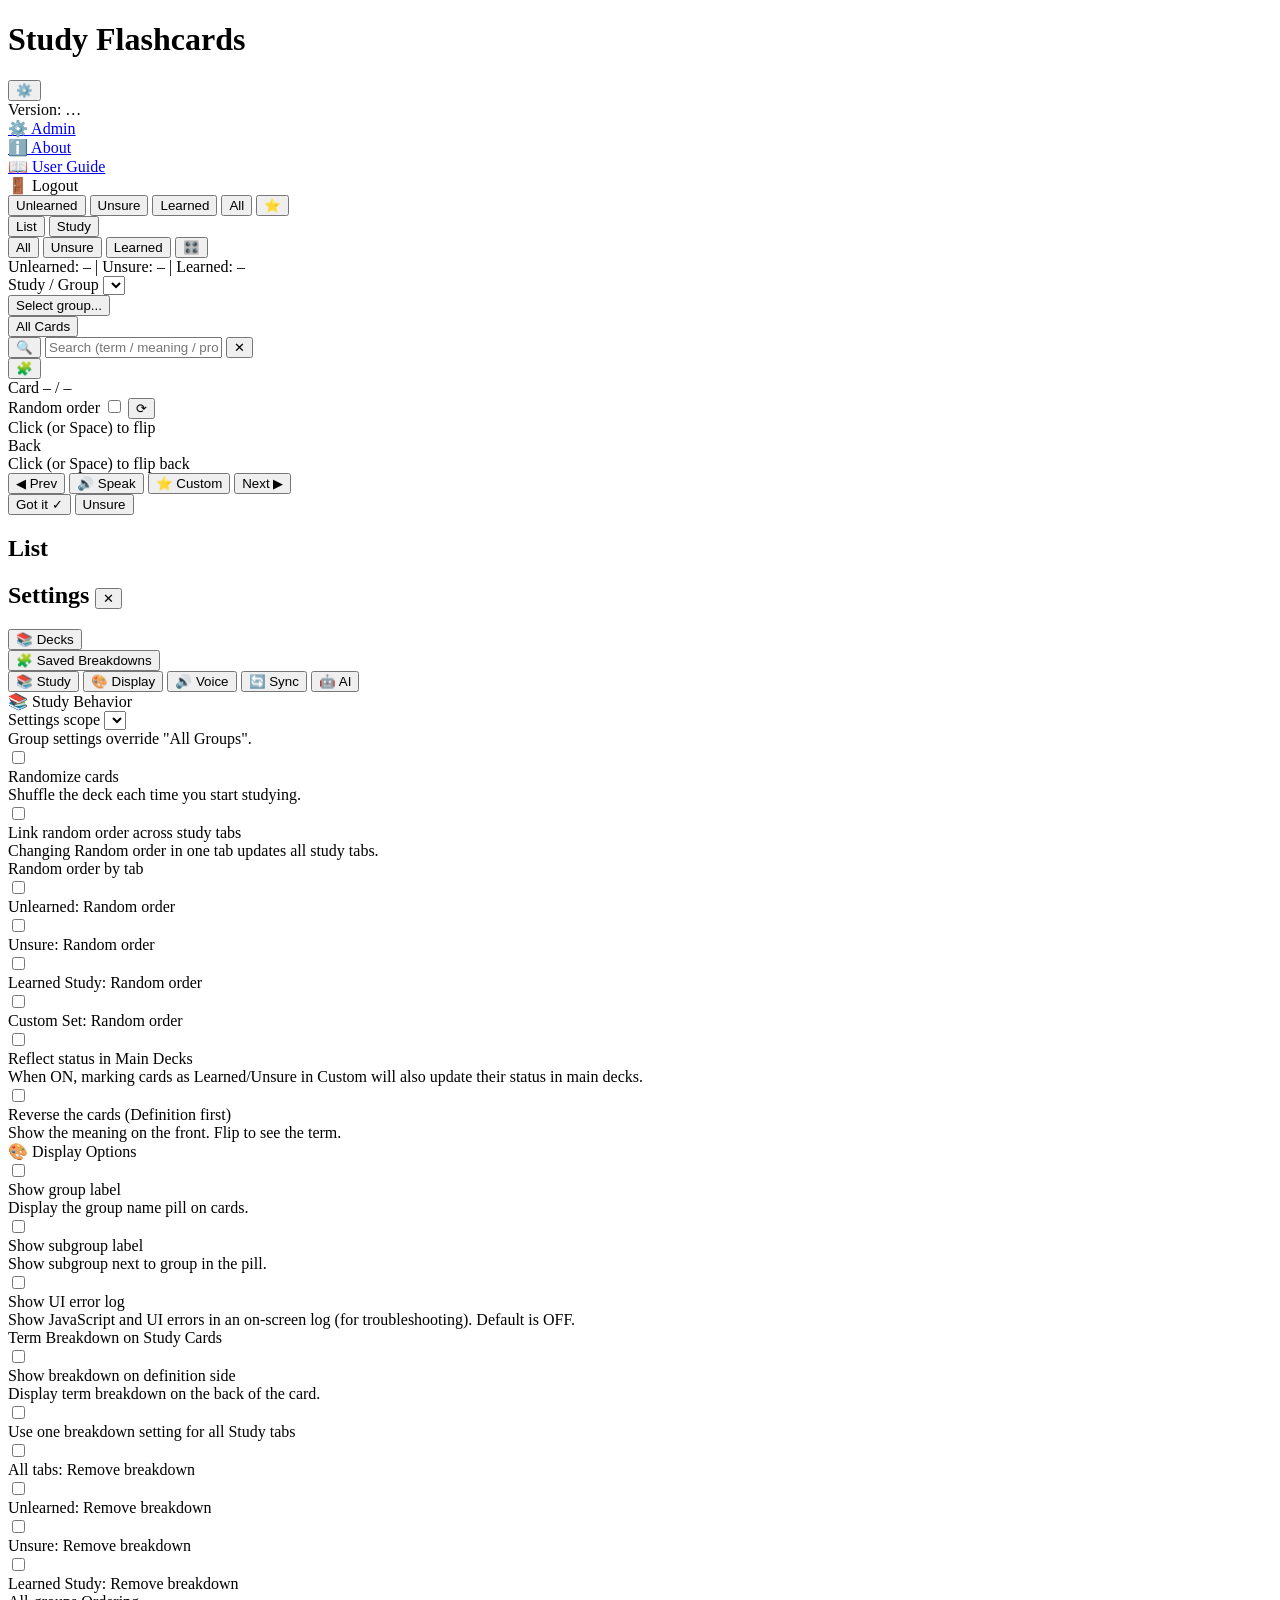
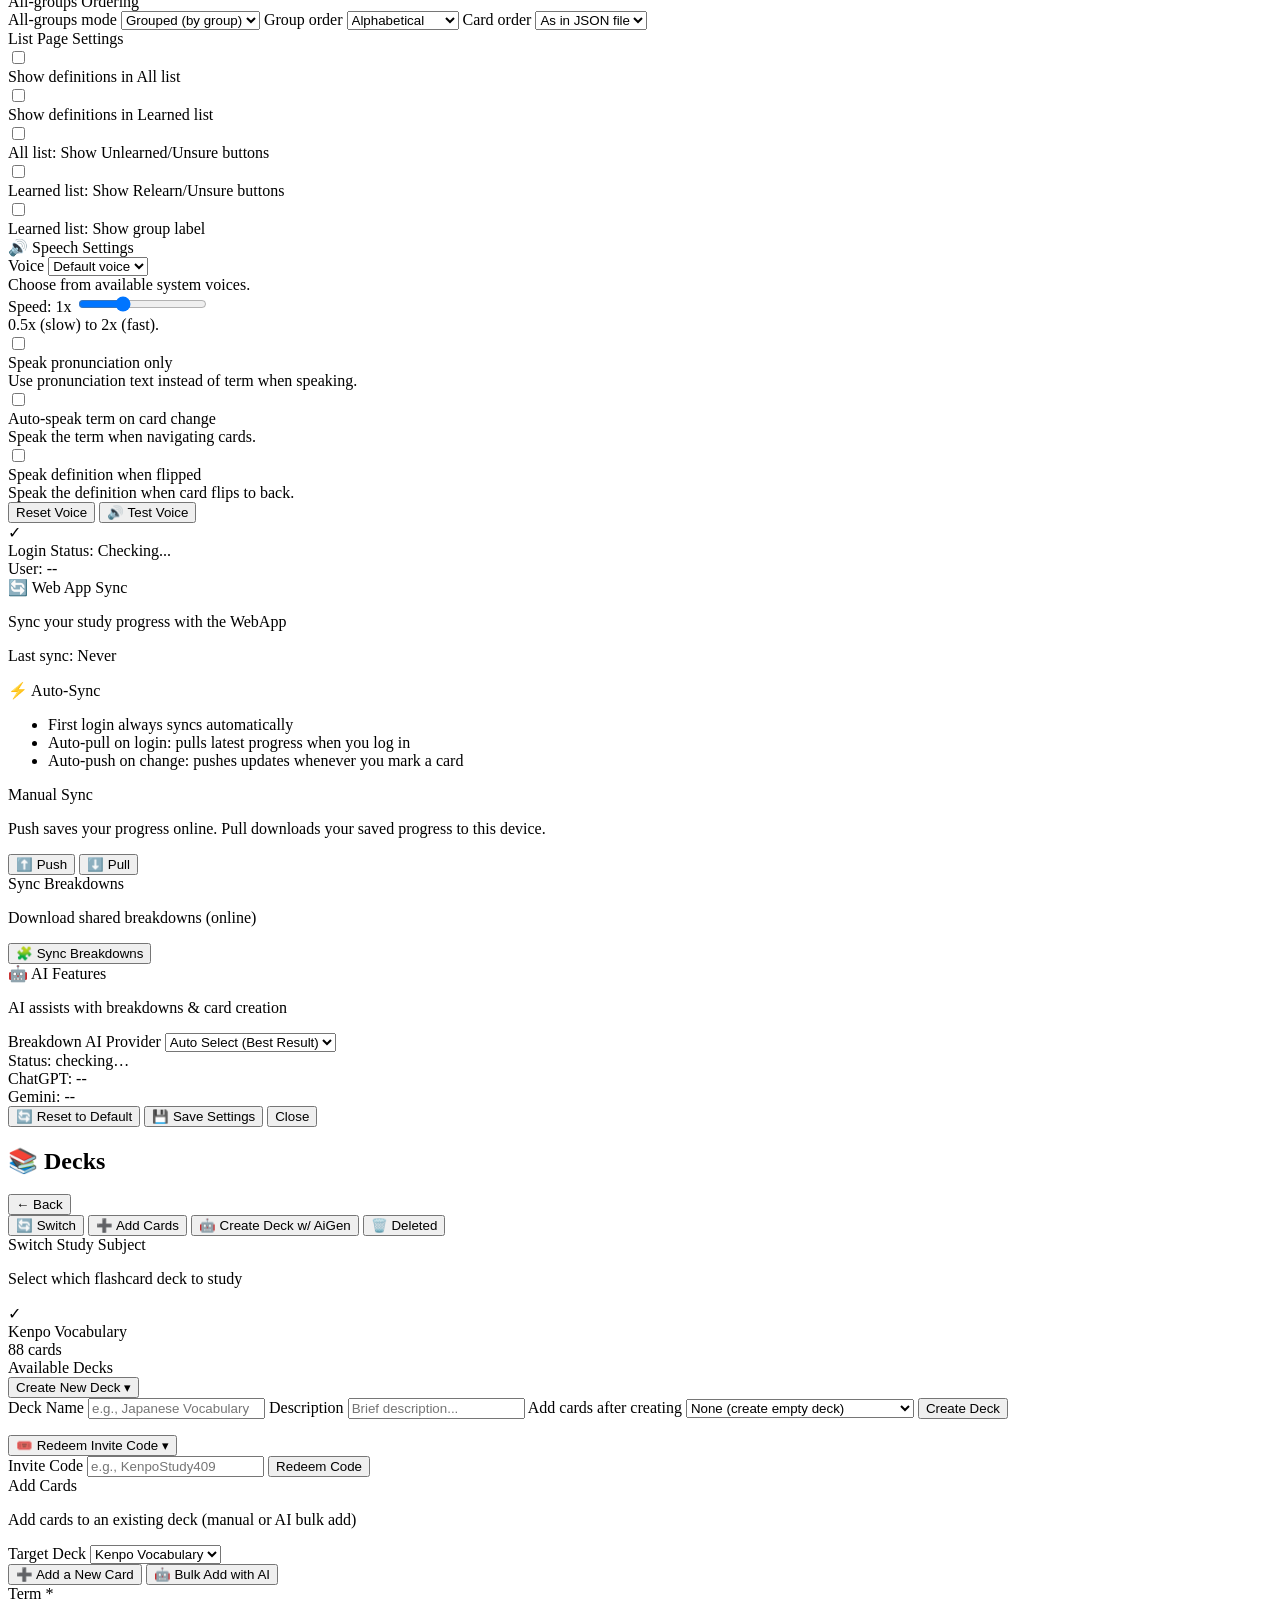
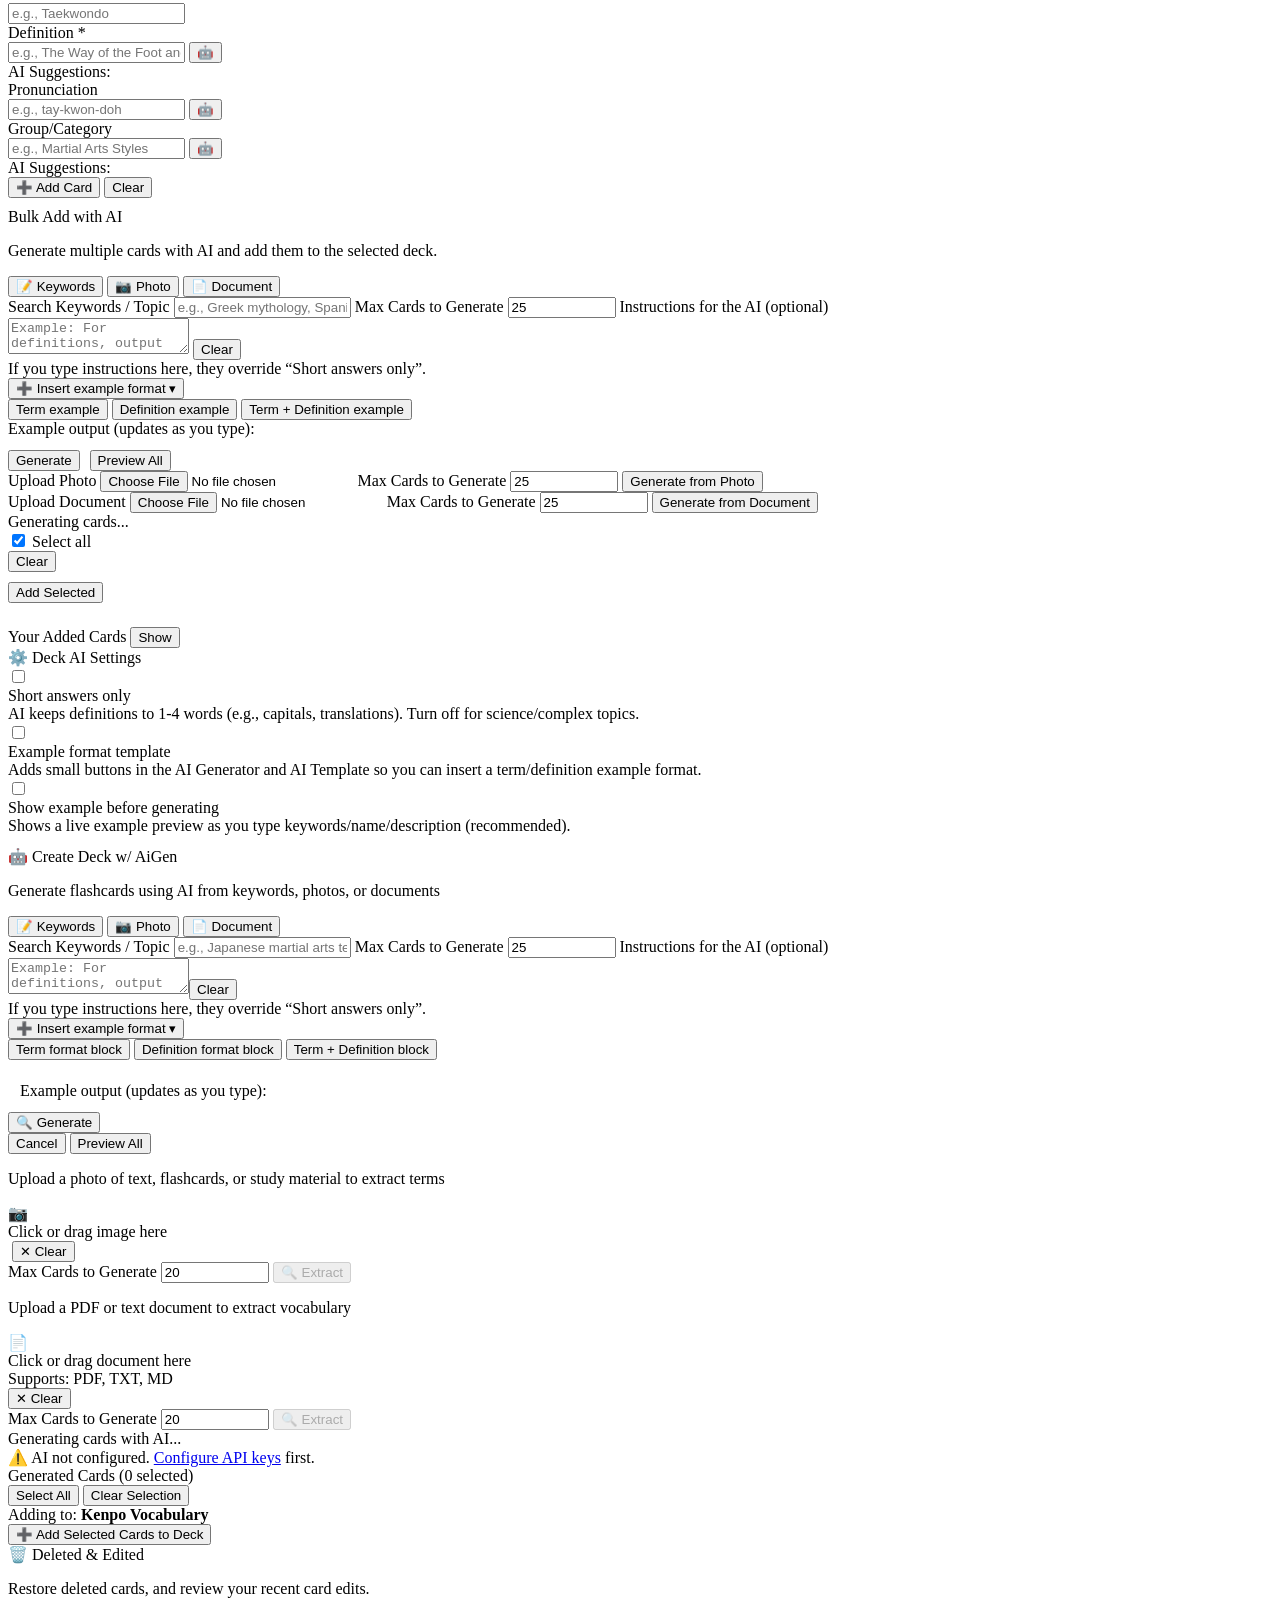
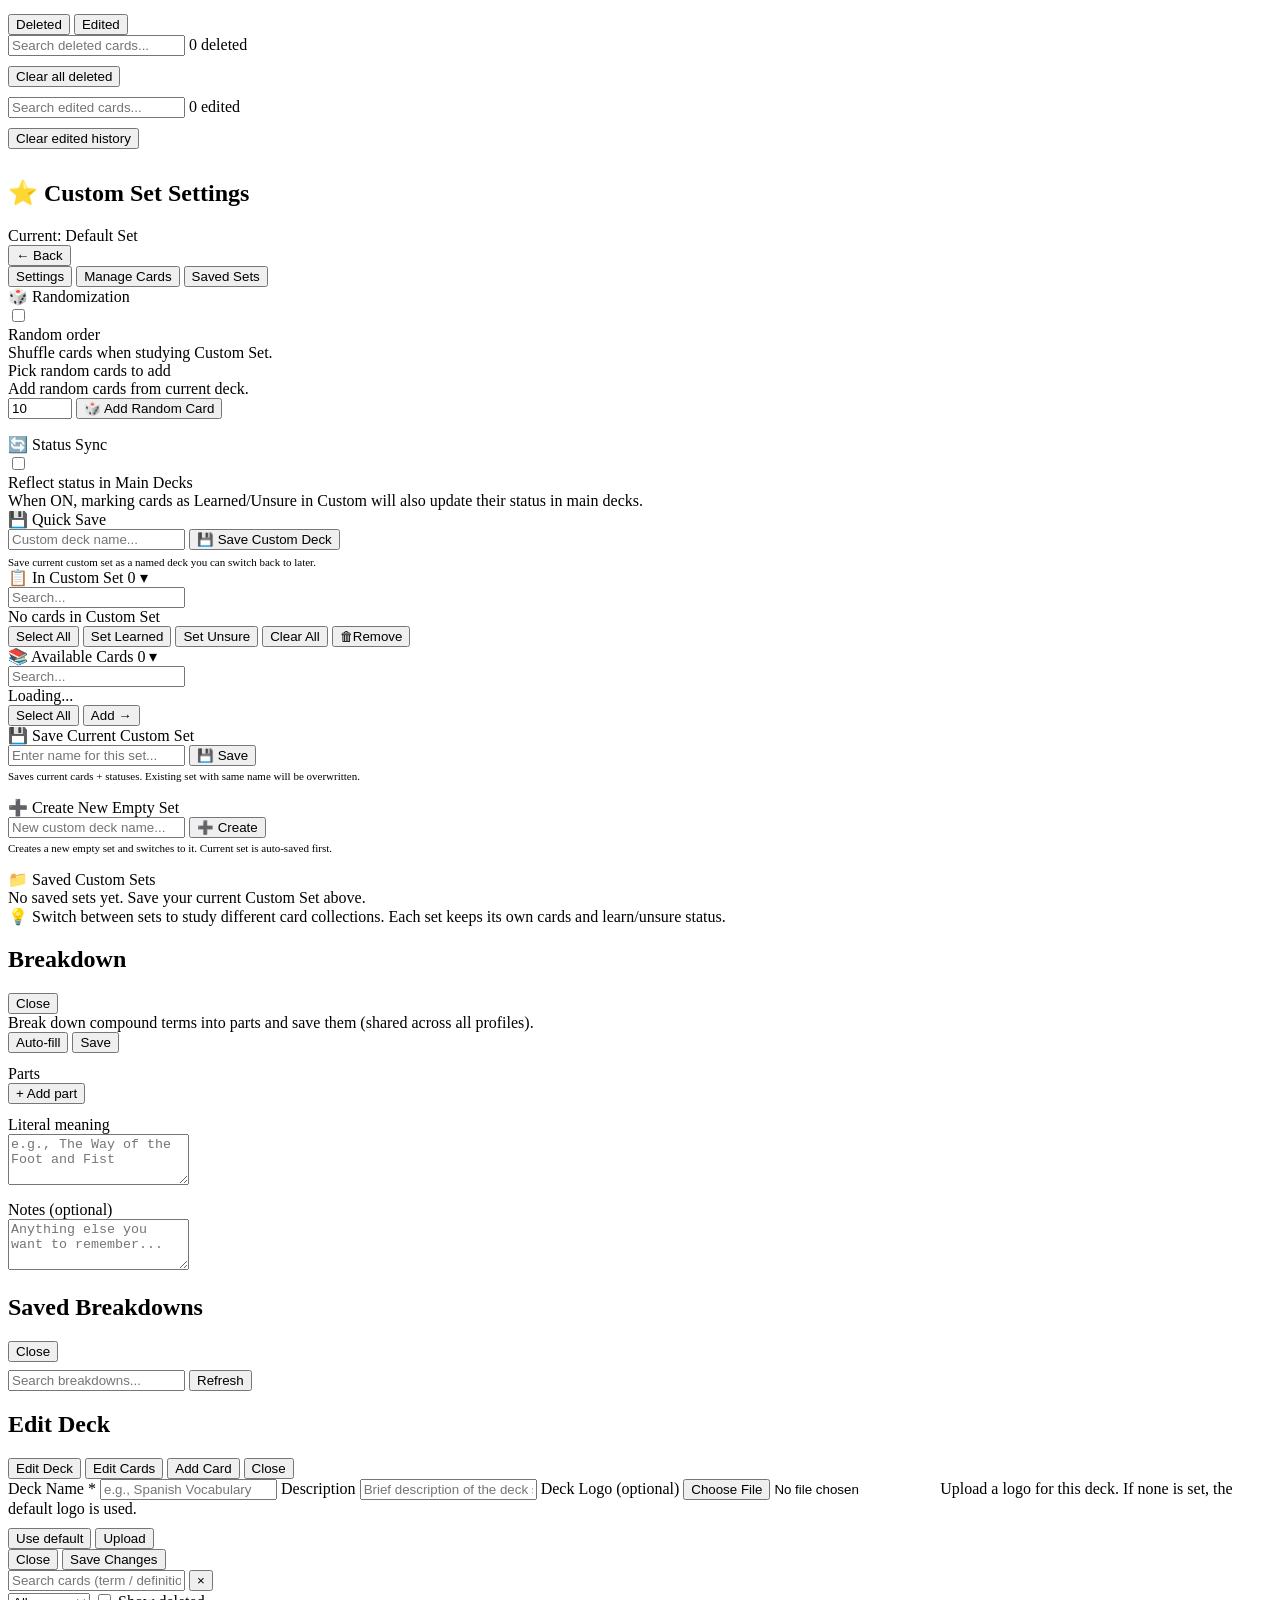
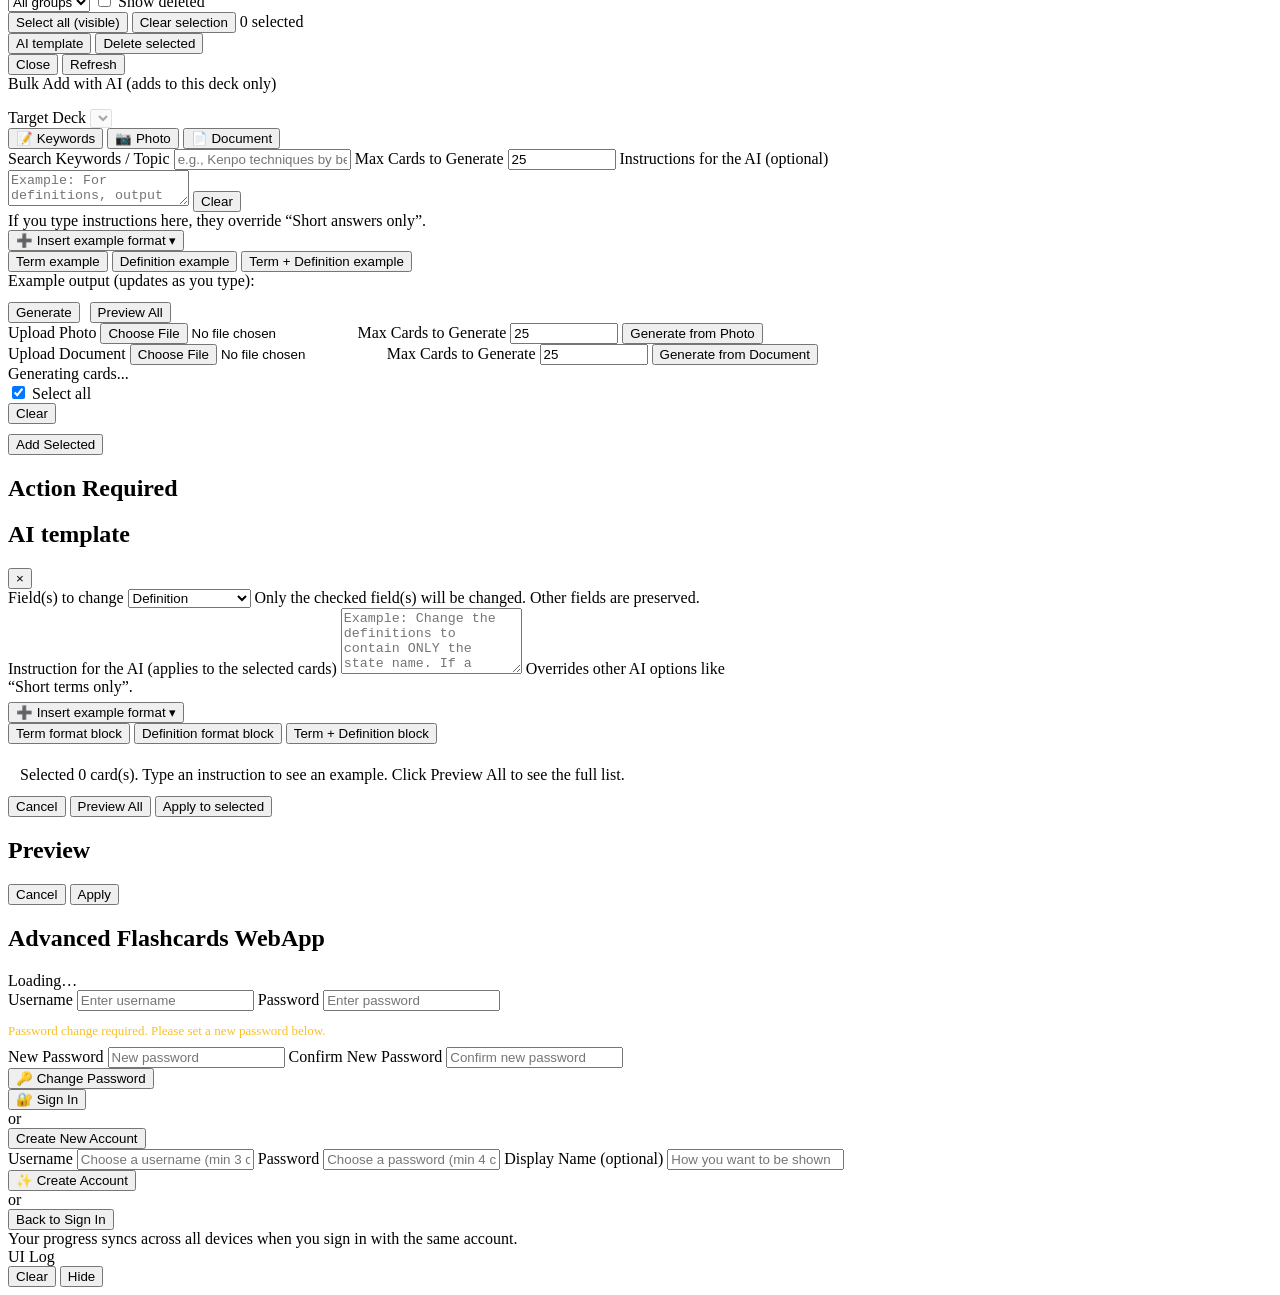
==== commit b958c09a: "Fixed AndroidApp-v7.0.2 v43" ====
--- a/KenpoFlashcardsWebServer/static/index.html
+++ b/KenpoFlashcardsWebServer/static/index.html
@@ -160,7 +160,7 @@
           
           <!-- Edit Decks Button -->
           <div class="settingsQuickAction">
-            <button id="openEditDecksBtn" class="appBtn primary fullWidth">📚 Edit Decks</button>
+            <button id="openEditDecksBtn" class="appBtn primary fullWidth">📚 Decks</button>
           </div>
           
           <!-- Saved Breakdowns Button -->
@@ -536,7 +536,7 @@
       <section id="viewEditDecks" class="view hidden">
         <div class="editDecksPage">
           <div class="editDecksHeader">
-            <h2>📚 Edit Decks</h2>
+            <h2>📚 Decks</h2>
             <button id="closeEditDecksBtn" class="appBtn secondary csBackBtn">← Back</button>
           </div>
 
@@ -544,7 +544,7 @@
           <div class="editDecksTabs">
             <button class="editDecksTab active" data-tab="switch">🔄 Switch</button>
             <button class="editDecksTab" data-tab="add">➕ Add Cards</button>
-            <button class="editDecksTab" data-tab="generate">🤖 AI Generator</button>
+            <button class="editDecksTab" data-tab="generate">🤖 Create Deck w/ AiGen</button>
             <button class="editDecksTab" data-tab="deleted">🗑️ Deleted</button>
           </div>
 
@@ -570,8 +570,13 @@
                 <!-- Populated by JS -->
               </div>
 
-              <div class="settingsSectionTitle" style="margin-top: 24px;">Create New Deck</div>
-              <div class="createDeckForm">
+                            <div class="collapsibleSection collapsed" id="collCreateDeck">
+                <button type="button" class="collapsibleHeader" onclick="toggleCollapsible('collCreateDeck')">
+                  <span>Create New Deck</span>
+                  <span class="collapsibleChevron">▾</span>
+                </button>
+                <div class="collapsibleBody">
+<div class="createDeckForm">
                 <label class="field">
                   <span>Deck Name</span>
                   <input id="newDeckName" placeholder="e.g., Japanese Vocabulary" />
@@ -593,8 +598,13 @@
 <button id="createDeckBtn" class="appBtn success">Create Deck</button>
               </div>
               
-              <div class="settingsSectionTitle" style="margin-top: 24px;">🎟️ Redeem Invite Code</div>
-              <div class="inviteCodeForm">
+                            <div class="collapsibleSection collapsed" id="collRedeemCode" style="margin-top: 16px;">
+                <button type="button" class="collapsibleHeader" onclick="toggleCollapsible('collRedeemCode')">
+                  <span>🎟️ Redeem Invite Code</span>
+                  <span class="collapsibleChevron">▾</span>
+                </button>
+                <div class="collapsibleBody">
+<div class="inviteCodeForm">
                 <label class="field">
                   <span>Invite Code</span>
                   <input id="inviteCodeInput" placeholder="e.g., KenpoStudy409" />
@@ -603,20 +613,31 @@
               </div>
             </div>
           </div>
-
+                </div>
+              </div>
           <!-- ADD CARDS TAB -->
           <div class="editDecksSection" id="editDecksAddTab" data-section="add">
             <div class="settingsCard">
-              <div class="settingsCardHeader">Add New Card</div>
-              <p class="settingDesc">Manually add a term and definition to your deck</p>
-
-              <div class="addCardForm">
-                <label class="field">
+              <div class="settingsCardHeader">Add Cards</div>
+              <p class="settingDesc">Add cards to an existing deck (manual or AI bulk add)</p>
+
+              <label class="field">
                   <span>Target Deck</span>
-                  <select id="addCardDeck">
+                  <select id="addCardsDeckSelect">
                     <option value="kenpo">Kenpo Vocabulary</option>
                   </select>
                 </label>
+
+
+              <div class="subTabSection active" id="addCardsSingleSection" data-subtab-body="single">
+<div class="addCardForm">
+                
+
+              <div class="subTabs" id="addCardsSubTabs">
+                <button type="button" class="subTabBtn active" data-subtab="single">➕ Add a New Card</button>
+                <button type="button" class="subTabBtn" data-subtab="bulkai">🤖 Bulk Add with AI</button>
+              </div>
+
 
                 <label class="field">
                   <span>Term *</span>
@@ -662,6 +683,102 @@
                   <button id="clearAddCardBtn" class="appBtn secondary">Clear</button>
                 </div>
               </div>
+</div>
+
+              <div class="subTabSection" id="addCardsBulkAiSection" data-subtab-body="bulkai">
+                <div class="settingsSectionTitle" style="margin-top: 10px;">Bulk Add with AI</div>
+                <p class="settingDesc">Generate multiple cards with AI and add them to the selected deck.</p>
+
+                <div class="bulkGenMethodTabs">
+                  <button type="button" class="bulkGenMethodTab active" data-method="keywords">📝 Keywords</button>
+                  <button type="button" class="bulkGenMethodTab" data-method="photo">📷 Photo</button>
+                  <button type="button" class="bulkGenMethodTab" data-method="document">📄 Document</button>
+                </div>
+
+                <div class="bulkGenMethodSection" id="bulkGenKeywordsSection" data-method="keywords">
+                  <label class="field">
+                    <span>Search Keywords / Topic</span>
+                    <input id="bulkAiKeywords" placeholder="e.g., Greek mythology, Spanish numbers 1-20" />
+                  </label>
+                  <label class="field">
+                    <span>Max Cards to Generate</span>
+                    <input id="bulkAiMaxCards" type="number" value="25" min="1" max="200" style="width: 100px;" />
+                  </label>
+                  <label class="field">
+                    <span>Instructions for the AI (optional)</span>
+                    <div class="aiInstrRow">
+                      <textarea id="bulkAiInstructions" rows="2" placeholder="Example: For definitions, output ONLY the state name (no 'Capital of...')."></textarea>
+                      <button type="button" class="appBtn secondary small" id="bulkAiClearInstructionsBtn">Clear</button>
+                    </div>
+                    <span class="mini muted">If you type instructions here, they override “Short answers only”.</span>
+                  </label>
+
+                  <div class="aiFormatHelpers hidden" id="bulkAiFormatHelpers">
+                    <div class="aiGenFormatRow">
+                      <button type="button" class="appBtn secondary small" id="bulkAiInsertFormatBtn">➕ Insert example format ▾</button>
+                    </div>
+                    <div class="aiGenInsertMenu hidden" id="bulkAiInsertFormatMenu">
+                      <button type="button" class="aiGenInsertItem" data-insert="term">Term example</button>
+                      <button type="button" class="aiGenInsertItem" data-insert="definition">Definition example</button>
+                      <button type="button" class="aiGenInsertItem" data-insert="both">Term + Definition example</button>
+                    </div>
+                  </div>
+
+                  <div class="aiGenPreExampleWrap hidden" id="bulkAiPreExampleWrap">
+                    <div class="aiGenPreExampleHeader">
+                      <span class="mini muted" id="bulkAiPreExampleHint">Example output (updates as you type):</span>
+                    </div>
+                    <div class="aiGenPreExampleBox" id="bulkAiPreExampleBox"></div>
+                  </div>
+
+                  <div style="display:flex; gap:10px; align-items:center; margin-top:12px;">
+                    <button type="button" class="appBtn primary" id="bulkAiSearchBtn">Generate</button>
+                    <button type="button" class="appBtn secondary" id="bulkAiPreviewAllBtn">Preview All</button>
+                  </div>
+                </div>
+
+                <div class="bulkGenMethodSection hidden" id="bulkGenPhotoSection" data-method="photo">
+                  <label class="field">
+                    <span>Upload Photo</span>
+                    <input id="bulkPhotoFileInput" type="file" accept="image/*" />
+                  </label>
+                  <label class="field">
+                    <span>Max Cards to Generate</span>
+                    <input id="bulkAiPhotoMaxCards" type="number" value="25" min="1" max="200" style="width: 100px;" />
+                  </label>
+                  <button type="button" class="appBtn primary" id="bulkAiPhotoBtn">Generate from Photo</button>
+                </div>
+
+                <div class="bulkGenMethodSection hidden" id="bulkGenDocSection" data-method="document">
+                  <label class="field">
+                    <span>Upload Document</span>
+                    <input id="bulkDocFileInput" type="file" accept=".txt,.pdf,.doc,.docx,.md,.rtf,.csv" />
+                  </label>
+                  <label class="field">
+                    <span>Max Cards to Generate</span>
+                    <input id="bulkAiDocMaxCards" type="number" value="25" min="1" max="200" style="width: 100px;" />
+                  </label>
+                  <button type="button" class="appBtn primary" id="bulkAiDocBtn">Generate from Document</button>
+                </div>
+
+                <div class="aiGenLoading hidden" id="bulkAiLoading">
+                  <div class="spinner"></div>
+                  <div class="mini muted">Generating cards...</div>
+                </div>
+
+                <div class="aiGenResults hidden" id="bulkAiResults">
+                  <div class="aiGenResultsHeader">
+                    <label class="mini"><input type="checkbox" id="bulkAiSelectAll" checked /> Select all</label>
+                    <div style="flex:1;"></div>
+                    <button type="button" class="appBtn secondary small" id="bulkAiClearResultsBtn">Clear</button>
+                  </div>
+                  <div class="aiGenResultsList" id="bulkAiResultsList"></div>
+                  <div style="display:flex; gap:10px; margin-top:10px;">
+                    <button type="button" class="appBtn primary" id="bulkAiAddSelectedBtn">Add Selected</button>
+                  </div>
+                </div>
+              </div>
+
 
               <!-- User Cards Section -->
               <div class="settingsSectionTitle" style="margin-top: 24px;">
@@ -702,7 +819,7 @@
               </label>
             </div>
             <div class="settingsCard">
-              <div class="settingsCardHeader">🤖 AI Deck Generator</div>
+              <div class="settingsCardHeader">🤖 Create Deck w/ AiGen</div>
               <p class="settingDesc">Generate flashcards using AI from keywords, photos, or documents</p>
 
               <!-- Generation Method Tabs -->
@@ -1098,6 +1215,7 @@
       <div class="modalTabs">
         <button class="modalTab active" data-edittab="deck">Edit Deck</button>
         <button class="modalTab" data-edittab="cards">Edit Cards</button>
+        <button class="modalTab" data-edittab="addcard">Add Card</button>
 
         <!-- Close (shown only on Edit Cards tab) -->
         <button id="editCardsCloseTop" class="secondary smallClose hidden" type="button" style="margin-left:auto;">Close</button>
@@ -1170,6 +1288,107 @@
           <button class="secondary" id="refreshEditCardsBtn">Refresh</button>
         </div>
       </div>
+      <!-- TAB: Add Card -->
+      <div class="modalTabBody" data-edittab-body="addcard">
+        <div class="modalForm">
+          <p class="mini muted" style="margin-top:0;">Bulk Add with AI (adds to this deck only)</p>
+
+          <label class="field">
+            <span>Target Deck</span>
+            <select id="editDeckBulkAiDeckSelect" disabled></select>
+          </label>
+
+          <div class="bulkGenMethodTabs">
+            <button type="button" class="editBulkGenMethodTab active" data-method="keywords">📝 Keywords</button>
+            <button type="button" class="editBulkGenMethodTab" data-method="photo">📷 Photo</button>
+            <button type="button" class="editBulkGenMethodTab" data-method="document">📄 Document</button>
+          </div>
+
+          <div class="editBulkGenMethodSection" id="editBulkGenKeywordsSection" data-method="keywords">
+            <label class="field">
+              <span>Search Keywords / Topic</span>
+              <input id="editBulkAiKeywords" placeholder="e.g., Kenpo techniques by belt, Spanish verbs (present tense)" />
+            </label>
+            <label class="field">
+              <span>Max Cards to Generate</span>
+              <input id="editBulkAiMaxCards" type="number" value="25" min="1" max="200" style="width: 100px;" />
+            </label>
+            <label class="field">
+              <span>Instructions for the AI (optional)</span>
+              <div class="aiInstrRow">
+                <textarea id="editBulkAiInstructions" rows="2" placeholder="Example: For definitions, output ONLY the technique name (no extra words)."></textarea>
+                <button type="button" class="appBtn secondary small" id="editBulkAiClearInstructionsBtn">Clear</button>
+              </div>
+              <span class="mini muted">If you type instructions here, they override “Short answers only”.</span>
+            </label>
+
+            <div class="aiFormatHelpers hidden" id="editBulkAiFormatHelpers">
+              <div class="aiGenFormatRow">
+                <button type="button" class="appBtn secondary small" id="editBulkAiInsertFormatBtn">➕ Insert example format ▾</button>
+              </div>
+              <div class="aiGenInsertMenu hidden" id="editBulkAiInsertFormatMenu">
+                <button type="button" class="aiGenInsertItem" data-insert="term">Term example</button>
+                <button type="button" class="aiGenInsertItem" data-insert="definition">Definition example</button>
+                <button type="button" class="aiGenInsertItem" data-insert="both">Term + Definition example</button>
+              </div>
+            </div>
+
+            <div class="aiGenPreExampleWrap hidden" id="editBulkAiPreExampleWrap">
+              <div class="aiGenPreExampleHeader">
+                <span class="mini muted" id="editBulkAiPreExampleHint">Example output (updates as you type):</span>
+              </div>
+              <div class="aiGenPreExampleBox" id="editBulkAiPreExampleBox"></div>
+            </div>
+
+            <div style="display:flex; gap:10px; align-items:center; margin-top:12px;">
+              <button type="button" class="appBtn primary" id="editBulkAiSearchBtn">Generate</button>
+              <button type="button" class="appBtn secondary" id="editBulkAiPreviewAllBtn">Preview All</button>
+            </div>
+          </div>
+
+          <div class="editBulkGenMethodSection hidden" id="editBulkGenPhotoSection" data-method="photo">
+            <label class="field">
+              <span>Upload Photo</span>
+              <input id="editBulkPhotoFileInput" type="file" accept="image/*" />
+            </label>
+            <label class="field">
+              <span>Max Cards to Generate</span>
+              <input id="editBulkAiPhotoMaxCards" type="number" value="25" min="1" max="200" style="width: 100px;" />
+            </label>
+            <button type="button" class="appBtn primary" id="editBulkAiPhotoBtn">Generate from Photo</button>
+          </div>
+
+          <div class="editBulkGenMethodSection hidden" id="editBulkGenDocSection" data-method="document">
+            <label class="field">
+              <span>Upload Document</span>
+              <input id="editBulkDocFileInput" type="file" accept=".txt,.pdf,.doc,.docx,.md,.rtf,.csv" />
+            </label>
+            <label class="field">
+              <span>Max Cards to Generate</span>
+              <input id="editBulkAiDocMaxCards" type="number" value="25" min="1" max="200" style="width: 100px;" />
+            </label>
+            <button type="button" class="appBtn primary" id="editBulkAiDocBtn">Generate from Document</button>
+          </div>
+
+          <div class="aiGenLoading hidden" id="editBulkAiLoading">
+            <div class="spinner"></div>
+            <div class="mini muted">Generating cards...</div>
+          </div>
+
+          <div class="aiGenResults hidden" id="editBulkAiResults">
+            <div class="aiGenResultsHeader">
+              <label class="mini"><input type="checkbox" id="editBulkAiSelectAll" checked /> Select all</label>
+              <div style="flex:1;"></div>
+              <button type="button" class="appBtn secondary small" id="editBulkAiClearResultsBtn">Clear</button>
+            </div>
+            <div class="aiGenResultsList" id="editBulkAiResultsList"></div>
+            <div style="display:flex; gap:10px; margin-top:10px;">
+              <button type="button" class="appBtn primary" id="editBulkAiAddSelectedBtn">Add Selected</button>
+            </div>
+          </div>
+        </div>
+      </div>
+
     </div>
   </div>
 
@@ -1338,3 +1557,7 @@
 
 </body>
 </html>
+                </div>
+              </div>
+
+
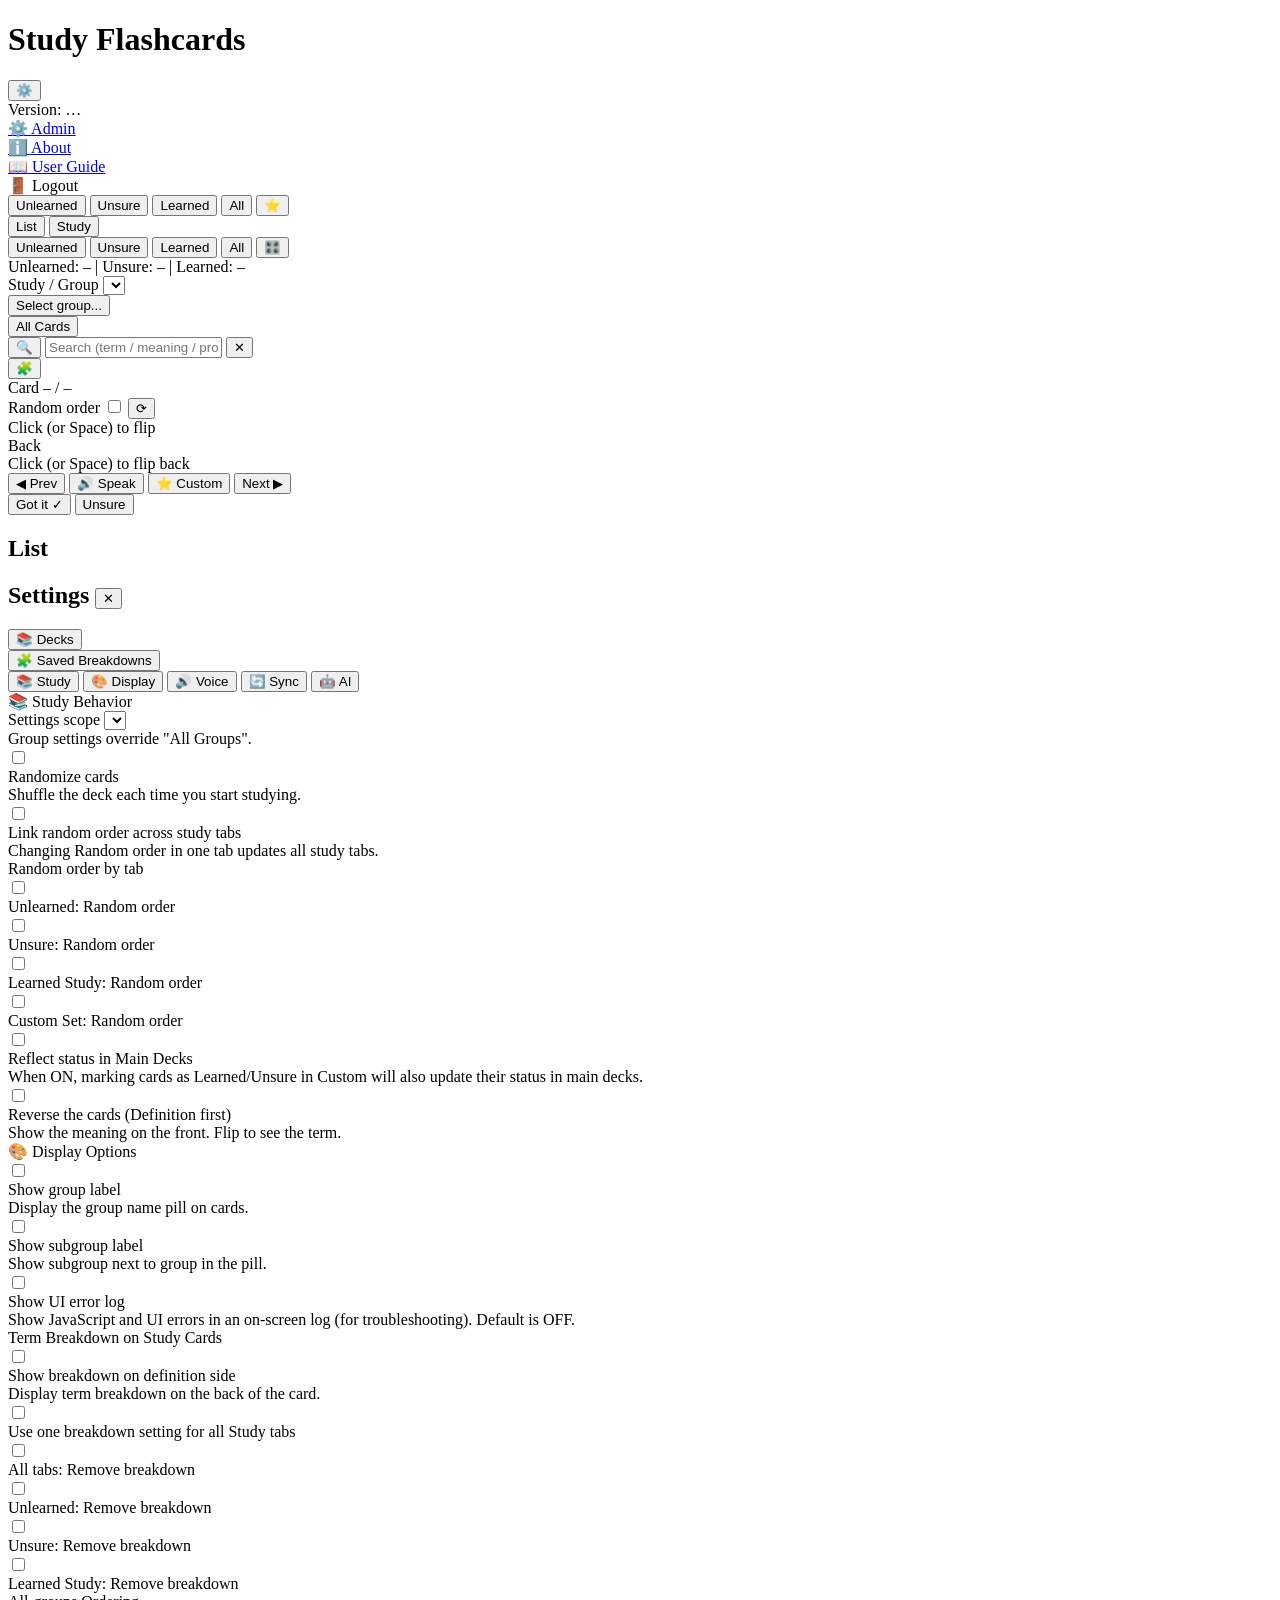
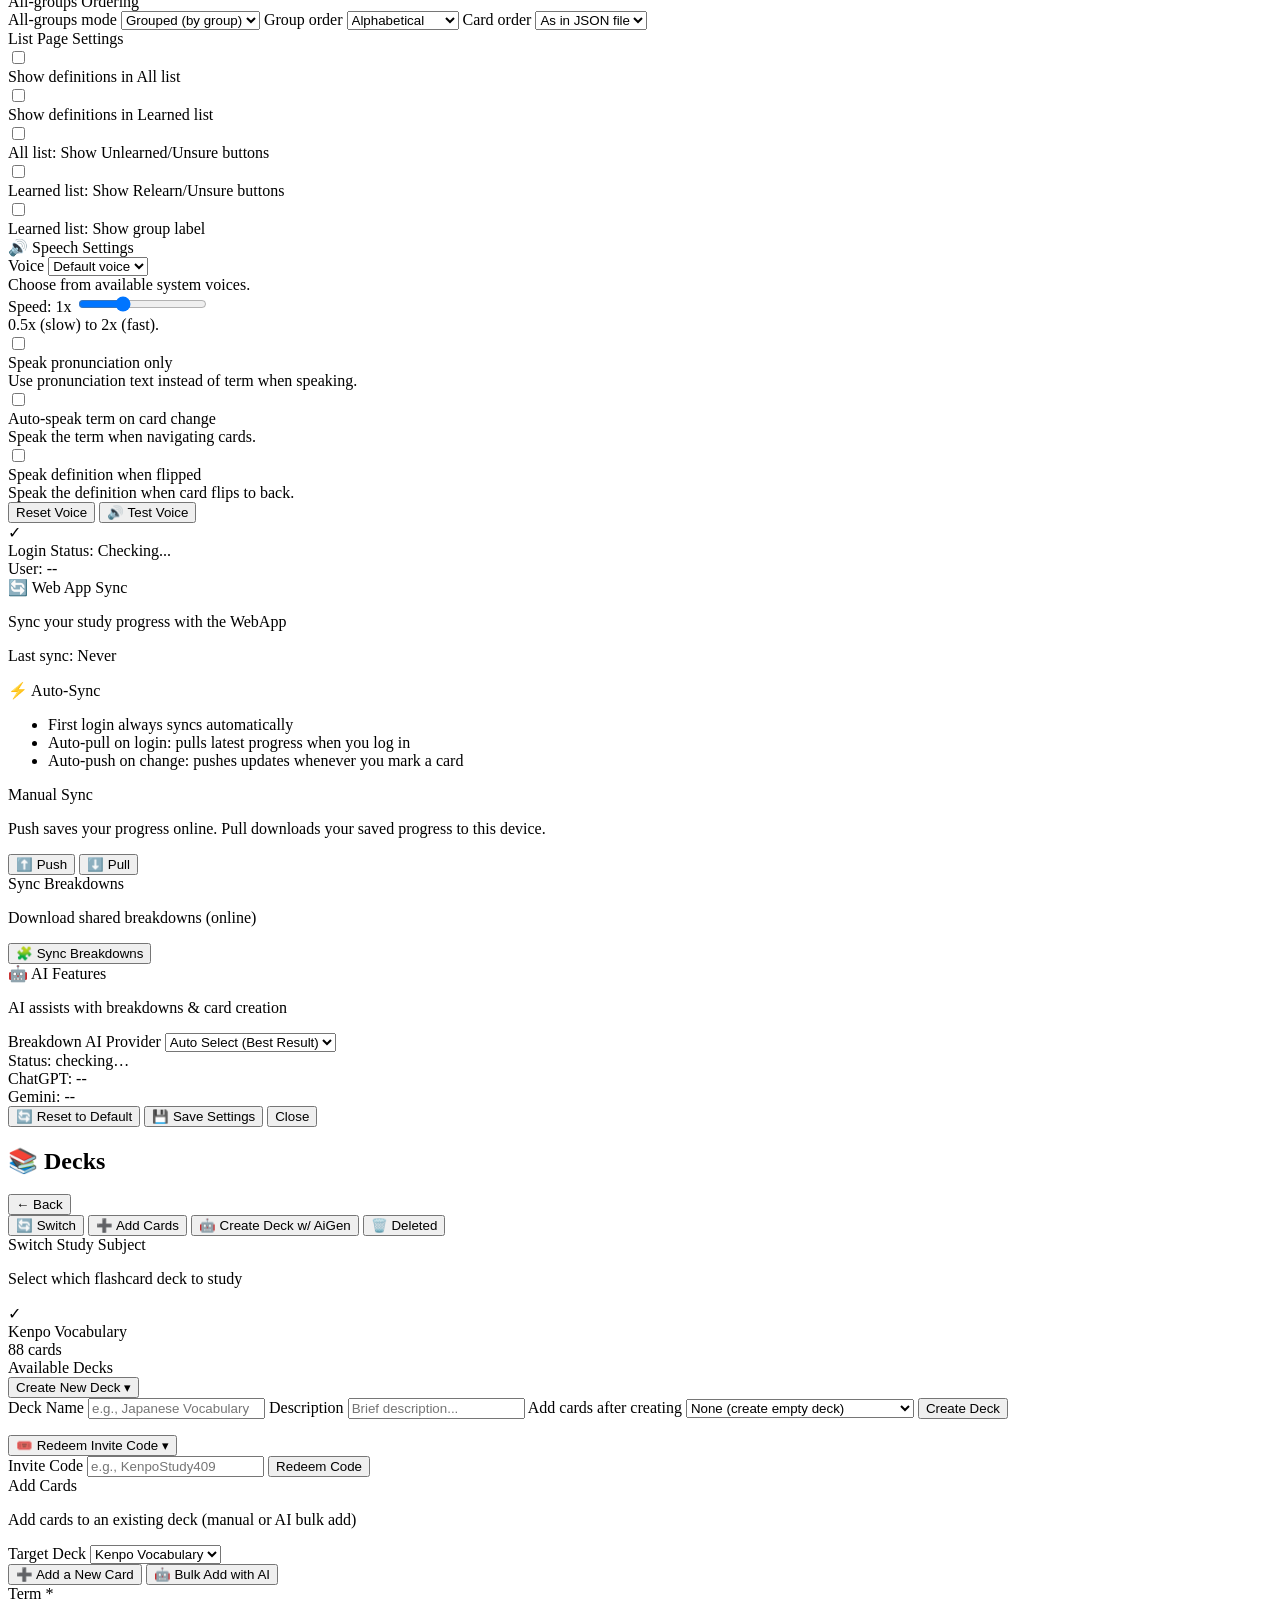
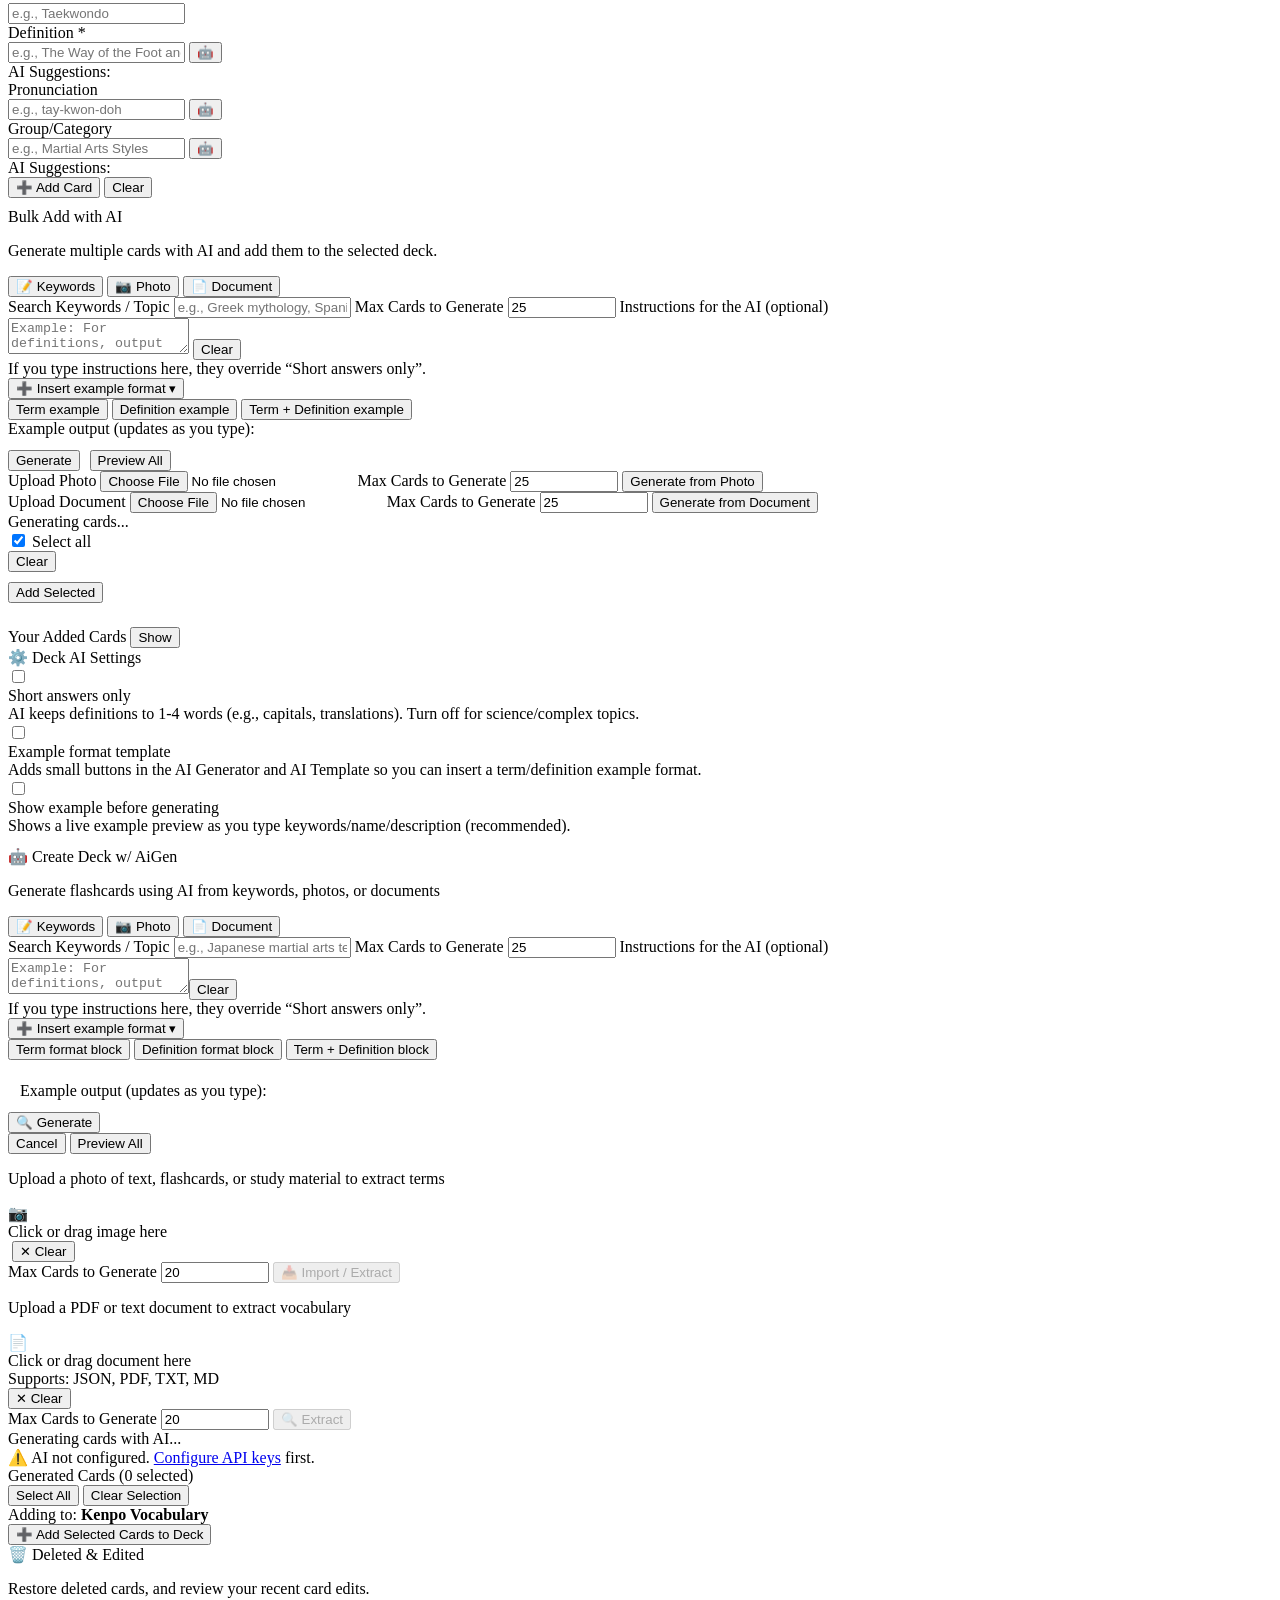
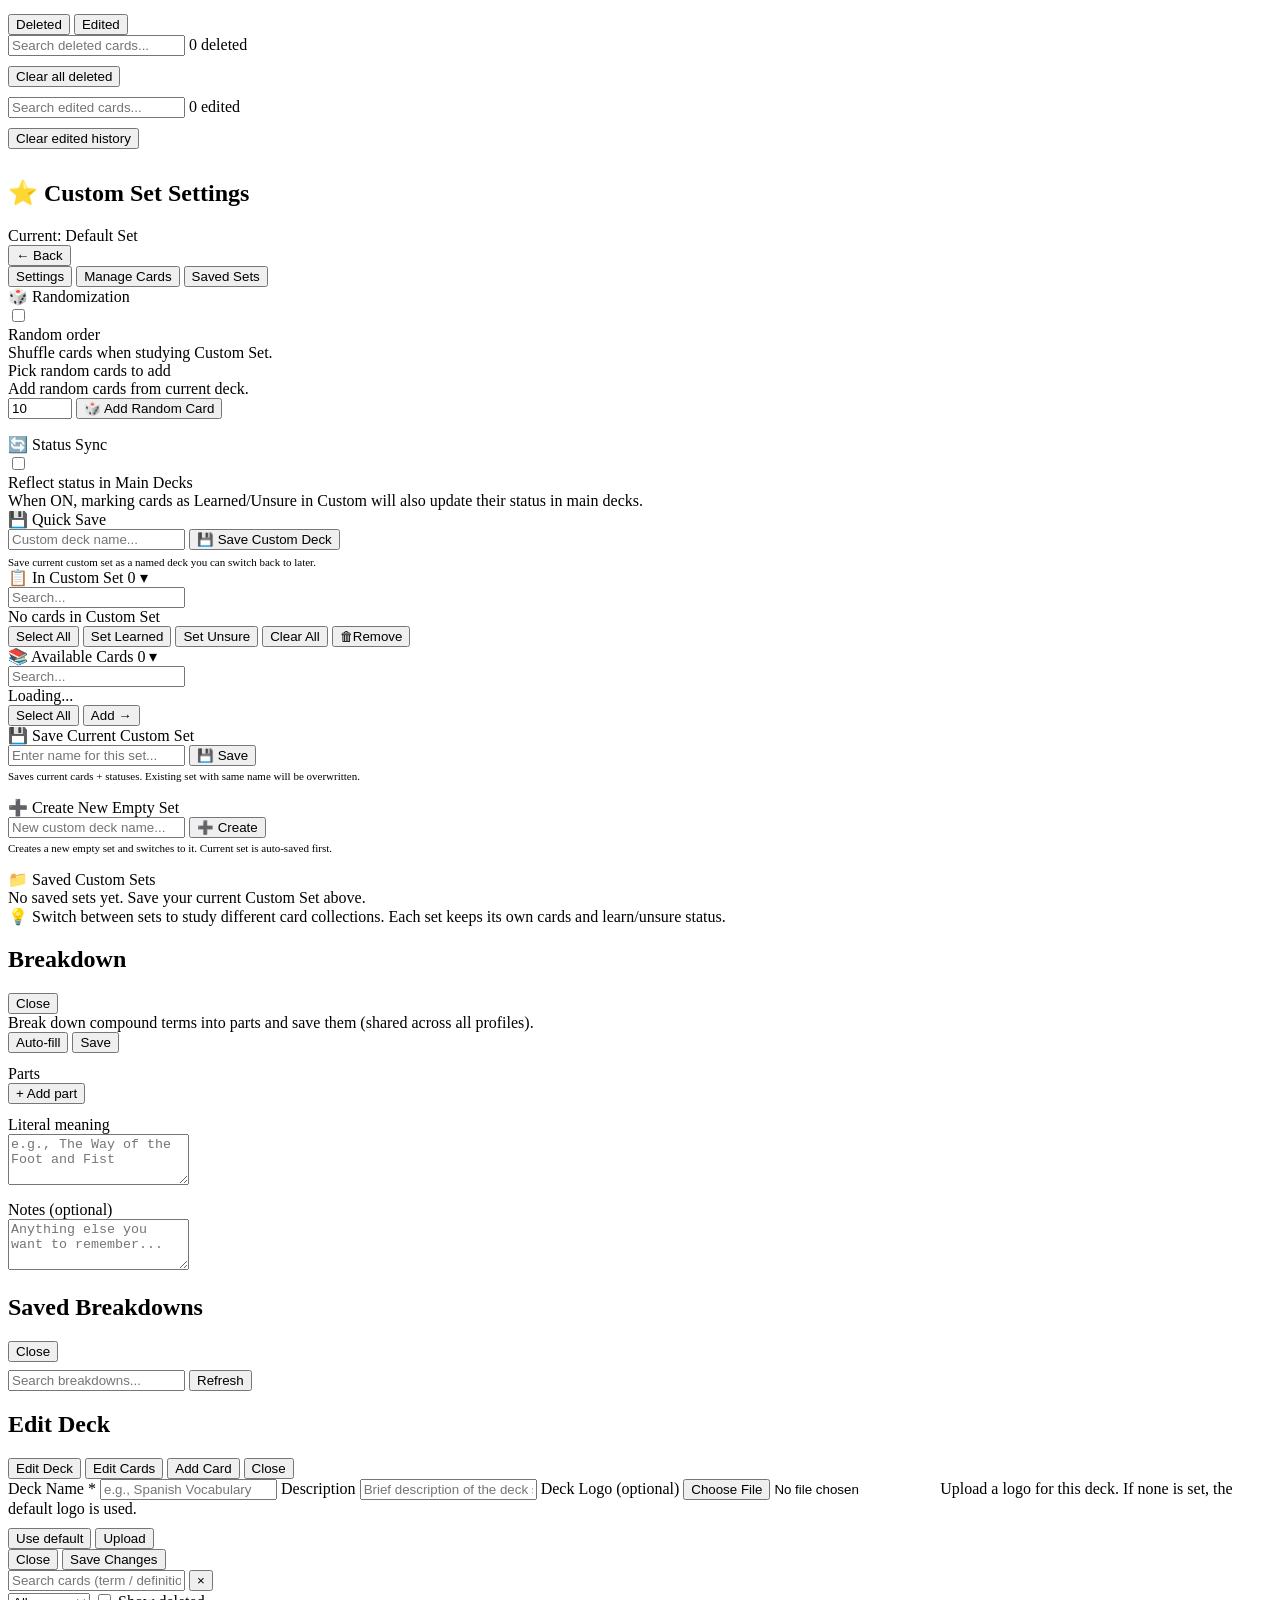
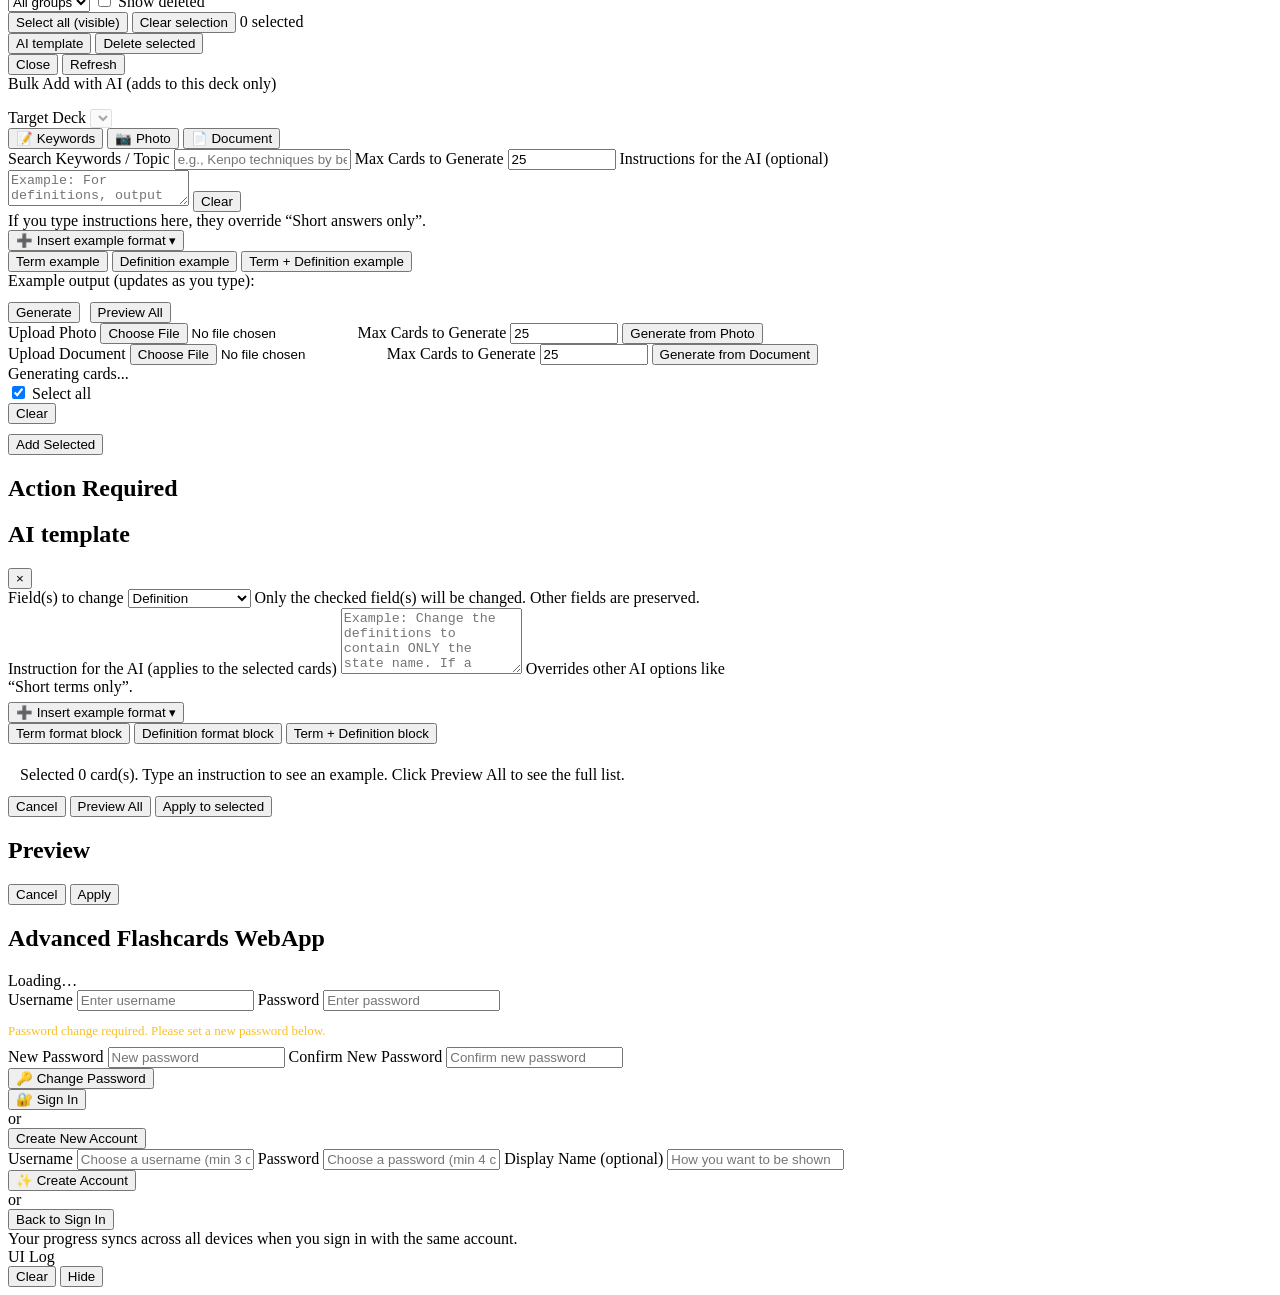
==== commit ed5f1e52: "repo org" ====
--- a/KenpoFlashcardsWebServer/static/index.html
+++ b/KenpoFlashcardsWebServer/static/index.html
@@ -47,9 +47,10 @@
         
         <!-- Custom Set view toggle (only shown when Custom tab is active) -->
         <div class="tabsRight hidden" id="customViewToggle" aria-label="Custom Set view toggle">
-          <button class="tab tiny active" id="customViewAllBtn" title="All Custom">All</button>
+          <button class="tab tiny active" id="customViewUnlearnedBtn" title="Unlearned in Custom">Unlearned</button>
           <button class="tab tiny" id="customViewUnsureBtn" title="Unsure in Custom">Unsure</button>
           <button class="tab tiny" id="customViewLearnedBtn" title="Learned in Custom">Learned</button>
+          <button class="tab tiny" id="customViewAllBtn" title="All in Custom">All</button>
           <button class="tab tiny" id="customSetSettingsBtn" title="Custom Set Settings">🎛️</button>
         </div>
       </div>
@@ -615,7 +616,11 @@
           </div>
                 </div>
               </div>
-          <!-- ADD CARDS TAB -->
+          
+          </div>
+          </div>
+
+<!-- ADD CARDS TAB -->
           <div class="editDecksSection" id="editDecksAddTab" data-section="add">
             <div class="settingsCard">
               <div class="settingsCardHeader">Add Cards</div>
@@ -886,7 +891,7 @@
                   <span>Max Cards to Generate</span>
                   <input id="aiGenPhotoMaxCards" type="number" value="20" min="1" max="200" style="width: 100px;" />
                 </label>
-                <button id="aiGenPhotoBtn" class="appBtn primary" disabled>🔍 Extract</button>
+                <button id="aiGenPhotoBtn" class="appBtn primary" disabled>📥 Import / Extract</button>
               </div>
 
               <!-- Document Method -->
@@ -895,8 +900,8 @@
                 <div class="uploadZone" id="docUploadZone">
                   <div class="uploadIcon">📄</div>
                   <div class="uploadText">Click or drag document here</div>
-                  <div class="uploadSubtext">Supports: PDF, TXT, MD</div>
-                  <input type="file" id="docFileInput" accept=".pdf,.txt,.md,.text" hidden />
+                  <div class="uploadSubtext">Supports: JSON, PDF, TXT, MD</div>
+                  <input type="file" id="docFileInput" accept=".json,.pdf,.txt,.md,.text,application/json" hidden />
                 </div>
                 <div class="uploadPreview hidden" id="docPreview">
                   <div class="docFileName" id="docFileName"></div>
